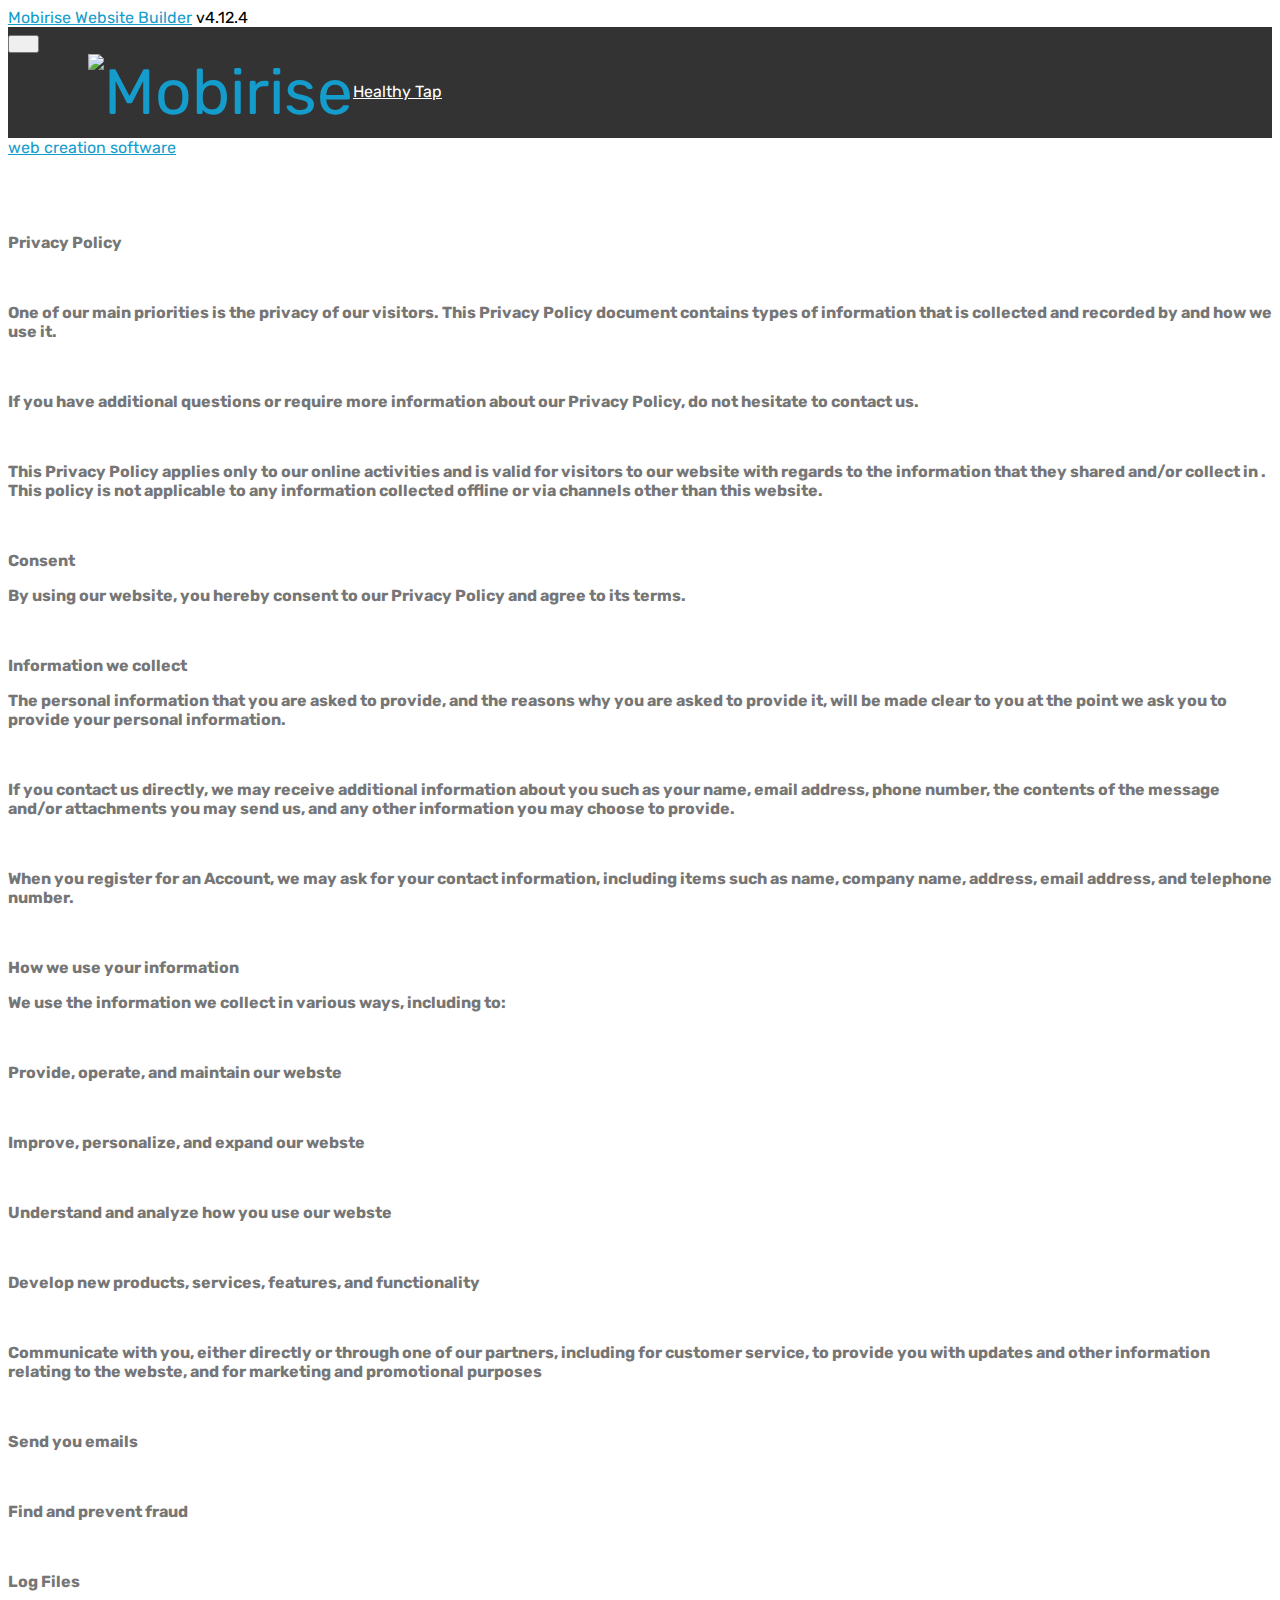
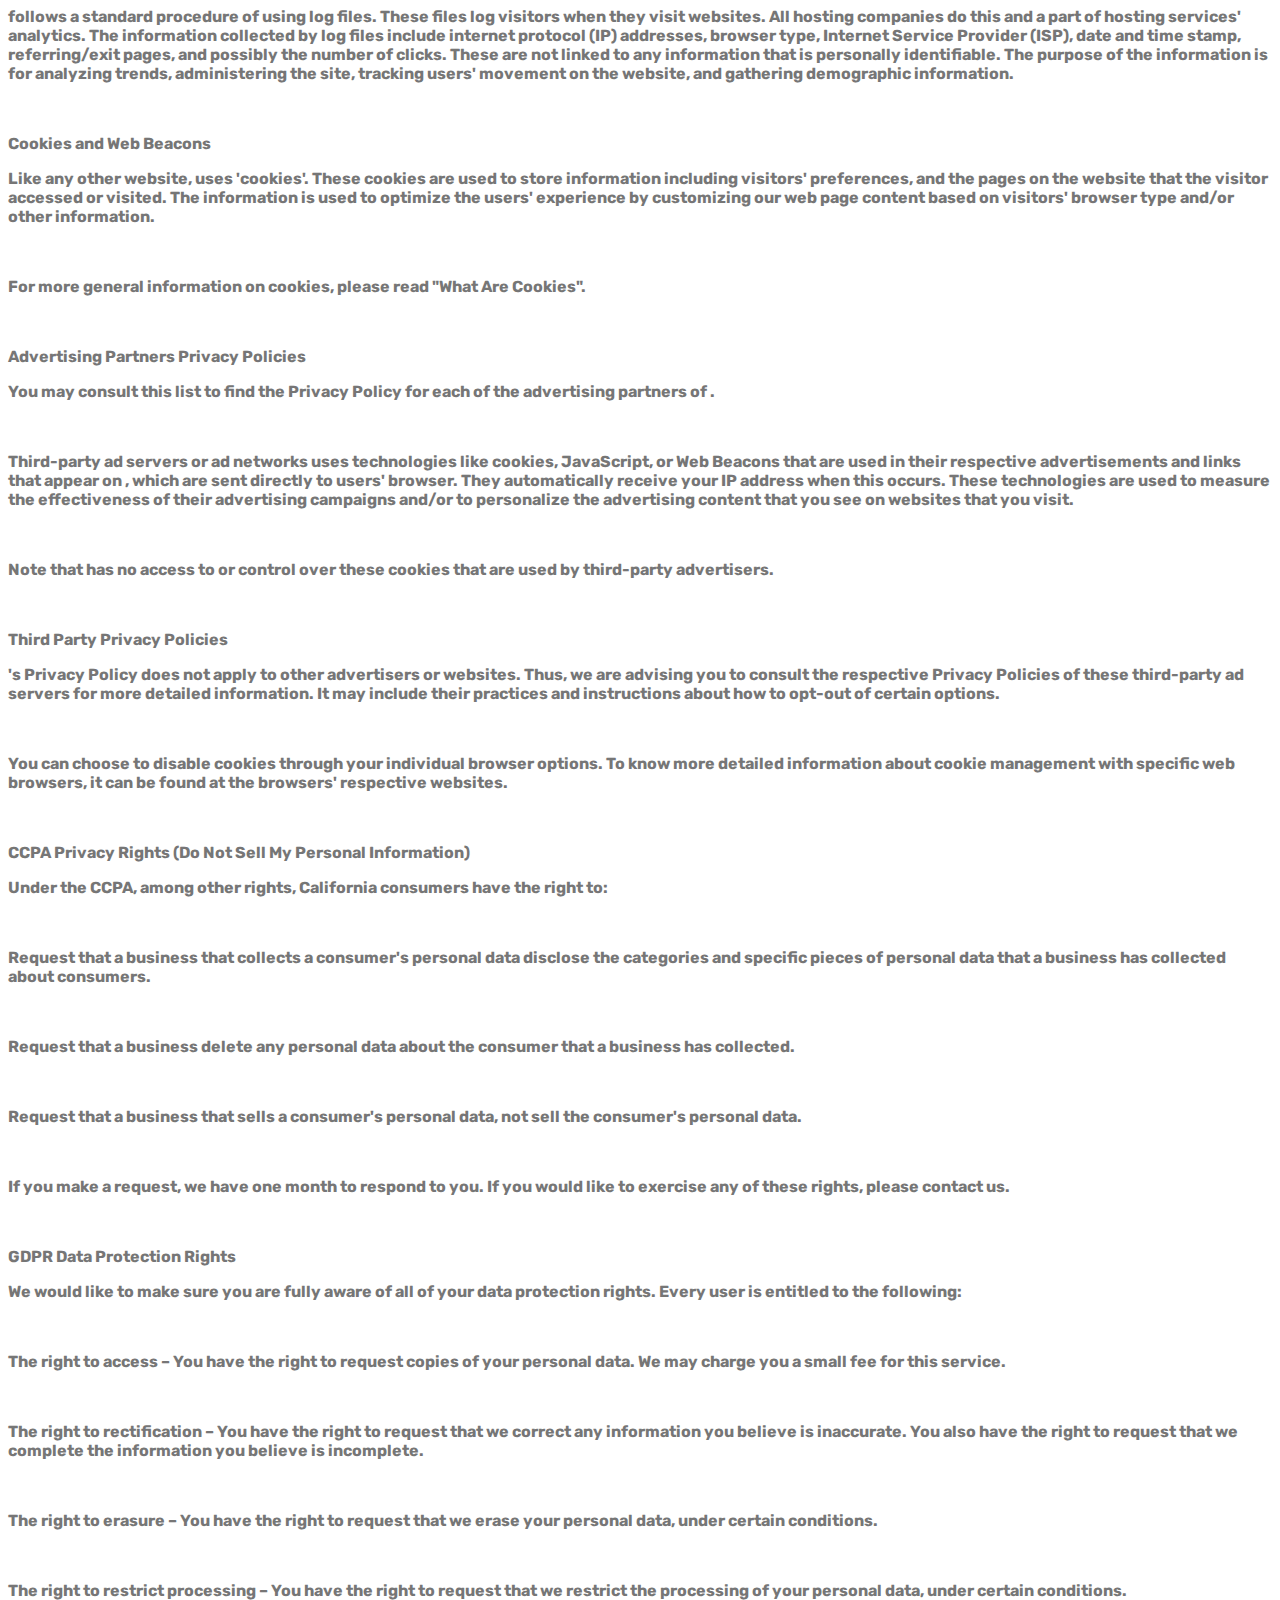
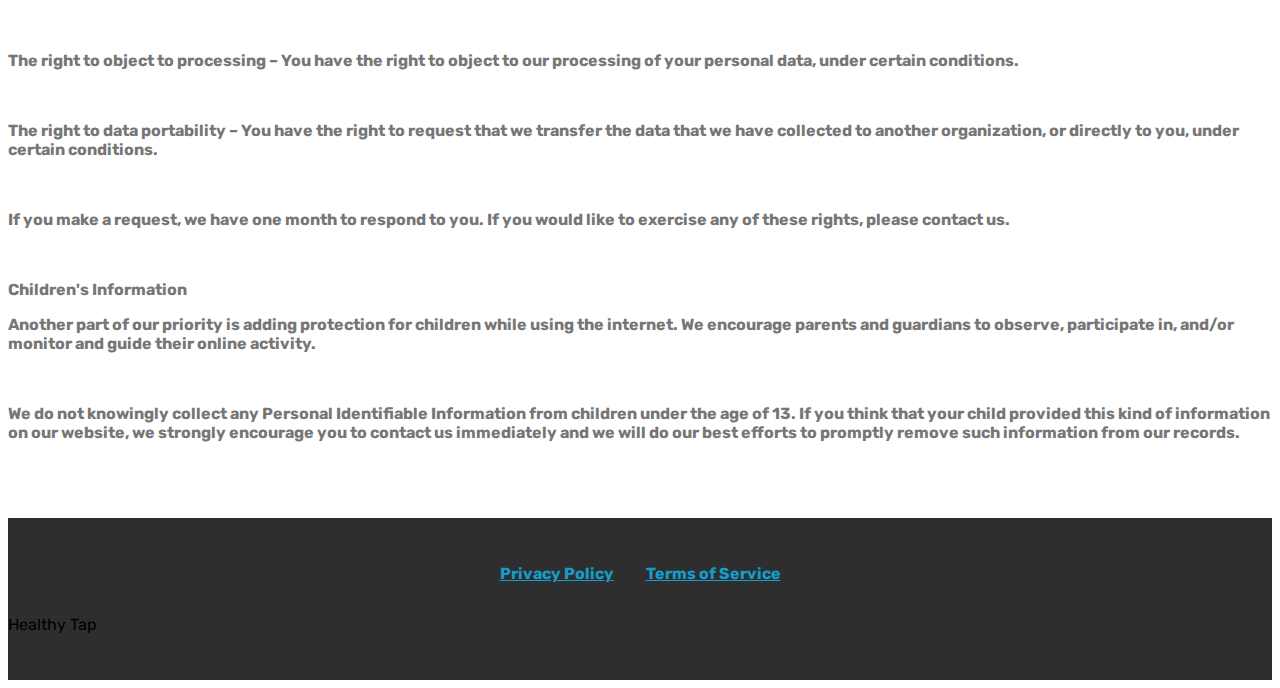
==== privacy.html @ e0ebaa7c "create github pages" ====
<!DOCTYPE html>
<html  >
<head>
  <!-- Site made with Mobirise Website Builder v4.12.4, https://mobirise.com -->
  <meta charset="UTF-8">
  <meta http-equiv="X-UA-Compatible" content="IE=edge">
  <meta name="generator" content="Mobirise v4.12.4, mobirise.com">
  <meta name="viewport" content="width=device-width, initial-scale=1, minimum-scale=1">
  <link rel="shortcut icon" href="assets/images/mbr-1.jpg" type="image/x-icon">
  <meta name="description" content="Privacy Policy">
  
  
  <title>Privacy Policy</title>
  <link rel="stylesheet" href="assets/web/assets/mobirise-icons/mobirise-icons.css">
  <link rel="stylesheet" href="assets/bootstrap/css/bootstrap.min.css">
  <link rel="stylesheet" href="assets/bootstrap/css/bootstrap-grid.min.css">
  <link rel="stylesheet" href="assets/bootstrap/css/bootstrap-reboot.min.css">
  <link rel="stylesheet" href="assets/web/assets/gdpr-plugin/gdpr-styles.css">
  <link rel="stylesheet" href="assets/tether/tether.min.css">
  <link rel="stylesheet" href="assets/dropdown/css/style.css">
  <link rel="stylesheet" href="assets/socicon/css/styles.css">
  <link rel="stylesheet" href="assets/theme/css/style.css">
  <link rel="preload" as="style" href="assets/mobirise/css/mbr-additional.css"><link rel="stylesheet" href="assets/mobirise/css/mbr-additional.css" type="text/css">
  
  
  
</head>
<body>
  <section class="menu cid-s7zmcyveAb" once="menu" id="menu1-9">

    

    <nav class="navbar navbar-expand beta-menu navbar-dropdown align-items-center navbar-fixed-top navbar-toggleable-sm bg-color transparent">
        <button class="navbar-toggler navbar-toggler-right" type="button" data-toggle="collapse" data-target="#navbarSupportedContent" aria-controls="navbarSupportedContent" aria-expanded="false" aria-label="Toggle navigation">
            <div class="hamburger">
                <span></span>
                <span></span>
                <span></span>
                <span></span>
            </div>
        </button>
        <div class="menu-logo">
            <div class="navbar-brand">
                <span class="navbar-logo">
                    <a href="index.html">
                         <img src="assets/images/mbr-1.jpg" alt="Mobirise" title="" style="height: 3.8rem;">
                    </a>
                </span>
                <span class="navbar-caption-wrap"><a class="navbar-caption text-white display-4" href="index.html">
                        Healthy Tap<br></a></span>
            </div>
        </div>
        <div class="collapse navbar-collapse" id="navbarSupportedContent">
            
            
        </div>
    </nav>
</section>

<section class="engine"><a href="https://mobirise.info/i">web creation software</a></section><section class="mbr-section article content1 cid-s7zB1Cpjkm" id="content1-e">
    
     

    <div class="container">
        <div class="media-container-row">
            <div class="mbr-text col-12 mbr-fonts-style display-7 col-md-8"><p><strong>Privacy Policy</strong></p><p><strong><br></strong></p><p><strong>One of our main priorities is the privacy of our visitors. This Privacy Policy document contains types of information that is collected and recorded by and how we use it.</strong></p><p><strong><br></strong></p><p><strong>If you have additional questions or require more information about our Privacy Policy, do not hesitate to contact us.</strong></p><p><strong><br></strong></p><p><strong>This Privacy Policy applies only to our online activities and is valid for visitors to our website with regards to the information that they shared and/or collect in . This policy is not applicable to any information collected offline or via channels other than this website.</strong></p><p><strong><br></strong></p><p><strong>Consent</strong></p><p><strong>By using our website, you hereby consent to our Privacy Policy and agree to its terms.</strong></p><p><strong><br></strong></p><p><strong>Information we collect</strong></p><p><strong>The personal information that you are asked to provide, and the reasons why you are asked to provide it, will be made clear to you at the point we ask you to provide your personal information.</strong></p><p><strong><br></strong></p><p><strong>If you contact us directly, we may receive additional information about you such as your name, email address, phone number, the contents of the message and/or attachments you may send us, and any other information you may choose to provide.</strong></p><p><strong><br></strong></p><p><strong>When you register for an Account, we may ask for your contact information, including items such as name, company name, address, email address, and telephone number.</strong></p><p><strong><br></strong></p><p><strong>How we use your information</strong></p><p><strong>We use the information we collect in various ways, including to:</strong></p><p><strong><br></strong></p><p><strong>Provide, operate, and maintain our webste</strong></p><p><strong><br></strong></p><p><strong>Improve, personalize, and expand our webste</strong></p><p><strong><br></strong></p><p><strong>Understand and analyze how you use our webste</strong></p><p><strong><br></strong></p><p><strong>Develop new products, services, features, and functionality</strong></p><p><strong><br></strong></p><p><strong>Communicate with you, either directly or through one of our partners, including for customer service, to provide you with updates and other information relating to the webste, and for marketing and promotional purposes</strong></p><p><strong><br></strong></p><p><strong>Send you emails</strong></p><p><strong><br></strong></p><p><strong>Find and prevent fraud</strong></p><p><strong><br></strong></p><p><strong>Log Files</strong></p><p><strong>follows a standard procedure of using log files. These files log visitors when they visit websites. All hosting companies do this and a part of hosting services' analytics. The information collected by log files include internet protocol (IP) addresses, browser type, Internet Service Provider (ISP), date and time stamp, referring/exit pages, and possibly the number of clicks. These are not linked to any information that is personally identifiable. The purpose of the information is for analyzing trends, administering the site, tracking users' movement on the website, and gathering demographic information.&nbsp;</strong></p><p><strong><br></strong></p><p><strong>Cookies and Web Beacons</strong></p><p><strong>Like any other website, uses 'cookies'. These cookies are used to store information including visitors' preferences, and the pages on the website that the visitor accessed or visited. The information is used to optimize the users' experience by customizing our web page content based on visitors' browser type and/or other information.</strong></p><p><strong><br></strong></p><p><strong>For more general information on cookies, please read "What Are Cookies".</strong></p><p><strong><br></strong></p><p><strong>Advertising Partners Privacy Policies</strong></p><p><strong>You may consult this list to find the Privacy Policy for each of the advertising partners of .</strong></p><p><strong><br></strong></p><p><strong>Third-party ad servers or ad networks uses technologies like cookies, JavaScript, or Web Beacons that are used in their respective advertisements and links that appear on , which are sent directly to users' browser. They automatically receive your IP address when this occurs. These technologies are used to measure the effectiveness of their advertising campaigns and/or to personalize the advertising content that you see on websites that you visit.</strong></p><p><strong><br></strong></p><p><strong>Note that has no access to or control over these cookies that are used by third-party advertisers.</strong></p><p><strong><br></strong></p><p><strong>Third Party Privacy Policies</strong></p><p><strong>'s Privacy Policy does not apply to other advertisers or websites. Thus, we are advising you to consult the respective Privacy Policies of these third-party ad servers for more detailed information. It may include their practices and instructions about how to opt-out of certain options.&nbsp;</strong></p><p><strong><br></strong></p><p><strong>You can choose to disable cookies through your individual browser options. To know more detailed information about cookie management with specific web browsers, it can be found at the browsers' respective websites.</strong></p><p><strong><br></strong></p><p><strong>CCPA Privacy Rights (Do Not Sell My Personal Information)</strong></p><p><strong>Under the CCPA, among other rights, California consumers have the right to:</strong></p><p><strong><br></strong></p><p><strong>Request that a business that collects a consumer's personal data disclose the categories and specific pieces of personal data that a business has collected about consumers.</strong></p><p><strong><br></strong></p><p><strong>Request that a business delete any personal data about the consumer that a business has collected.</strong></p><p><strong><br></strong></p><p><strong>Request that a business that sells a consumer's personal data, not sell the consumer's personal data.</strong></p><p><strong><br></strong></p><p><strong>If you make a request, we have one month to respond to you. If you would like to exercise any of these rights, please contact us.</strong></p><p><strong><br></strong></p><p><strong>GDPR Data Protection Rights</strong></p><p><strong>We would like to make sure you are fully aware of all of your data protection rights. Every user is entitled to the following:</strong></p><p><strong><br></strong></p><p><strong>The right to access – You have the right to request copies of your personal data. We may charge you a small fee for this service.</strong></p><p><strong><br></strong></p><p><strong>The right to rectification – You have the right to request that we correct any information you believe is inaccurate. You also have the right to request that we complete the information you believe is incomplete.</strong></p><p><strong><br></strong></p><p><strong>The right to erasure – You have the right to request that we erase your personal data, under certain conditions.</strong></p><p><strong><br></strong></p><p><strong>The right to restrict processing – You have the right to request that we restrict the processing of your personal data, under certain conditions.</strong></p><p><strong><br></strong></p><p><strong>The right to object to processing – You have the right to object to our processing of your personal data, under certain conditions.</strong></p><p><strong><br></strong></p><p><strong>The right to data portability – You have the right to request that we transfer the data that we have collected to another organization, or directly to you, under certain conditions.</strong></p><p><strong><br></strong></p><p><strong>If you make a request, we have one month to respond to you. If you would like to exercise any of these rights, please contact us.</strong></p><p><strong><br></strong></p><p><strong>Children's Information</strong></p><p><strong>Another part of our priority is adding protection for children while using the internet. We encourage parents and guardians to observe, participate in, and/or monitor and guide their online activity.</strong></p><p><strong><br></strong></p><p><strong>We do not knowingly collect any Personal Identifiable Information from children under the age of 13. If you think that your child provided this kind of information on our website, we strongly encourage you to contact us immediately and we will do our best efforts to promptly remove such information from our records.</strong></p></div>
        </div>
    </div>
</section>

<section once="footers" class="cid-s7zmz4a31J" id="footer7-a">

    

    

    <div class="container">
        <div class="media-container-row align-center mbr-white">
            <div class="row row-links">
                <ul class="foot-menu">
                    
                    
                    
                    
                    
                <li class="foot-menu-item mbr-fonts-style display-7"><a href="privacy.html"><strong>Privacy Policy</strong></a></li><li class="foot-menu-item mbr-fonts-style display-7"><a href="terms.html"><strong>Terms of Service</strong></a></li></ul>
            </div>
            
            <div class="row row-copirayt">
                <p class="mbr-text mb-0 mbr-fonts-style mbr-white align-center display-7">Healthy Tap<br></p>
            </div>
        </div>
    </div>
</section>


  <script src="assets/web/assets/jquery/jquery.min.js"></script>
  <script src="assets/popper/popper.min.js"></script>
  <script src="assets/bootstrap/js/bootstrap.min.js"></script>
  <script src="assets/tether/tether.min.js"></script>
  <script src="assets/web/assets/cookies-alert-plugin/cookies-alert-core.js"></script>
  <script src="assets/web/assets/cookies-alert-plugin/cookies-alert-script.js"></script>
  <script src="assets/smoothscroll/smooth-scroll.js"></script>
  <script src="assets/dropdown/js/nav-dropdown.js"></script>
  <script src="assets/dropdown/js/navbar-dropdown.js"></script>
  <script src="assets/touchswipe/jquery.touch-swipe.min.js"></script>
  <script src="assets/theme/js/script.js"></script>
  
  
<input name="cookieData" type="hidden" data-cookie-customDialogSelector='null' data-cookie-colorText='#424a4d' data-cookie-colorBg='rgba(234, 239, 241, 0.99)' data-cookie-textButton='Agree' data-cookie-colorButton='' data-cookie-colorLink='#424a4d' data-cookie-underlineLink='true' data-cookie-text="We use cookies to give you the best experience. Read our <a href='privacy.html'>cookie policy</a>.">
  </body>
</html>
---- assets/mobirise/css/mbr-additional.css ----
@import url(https://fonts.googleapis.com/css?family=Rubik:300,300i,400,400i,500,500i,700,700i,900,900i&display=swap);





body {
  font-family: Rubik;
}
.display-1 {
  font-family: 'Rubik', sans-serif;
  font-size: 4.25rem;
  font-display: swap;
}
.display-1 > .mbr-iconfont {
  font-size: 6.8rem;
}
.display-2 {
  font-family: 'Rubik', sans-serif;
  font-size: 3rem;
  font-display: swap;
}
.display-2 > .mbr-iconfont {
  font-size: 4.8rem;
}
.display-4 {
  font-family: 'Rubik', sans-serif;
  font-size: 1rem;
  font-display: swap;
}
.display-4 > .mbr-iconfont {
  font-size: 1.6rem;
}
.display-5 {
  font-family: 'Rubik', sans-serif;
  font-size: 1.5rem;
  font-display: swap;
}
.display-5 > .mbr-iconfont {
  font-size: 2.4rem;
}
.display-7 {
  font-family: 'Rubik', sans-serif;
  font-size: 1rem;
  font-display: swap;
}
.display-7 > .mbr-iconfont {
  font-size: 1.6rem;
}
/* ---- Fluid typography for mobile devices ---- */
/* 1.4 - font scale ratio ( bootstrap == 1.42857 ) */
/* 100vw - current viewport width */
/* (48 - 20)  48 == 48rem == 768px, 20 == 20rem == 320px(minimal supported viewport) */
/* 0.65 - min scale variable, may vary */
@media (max-width: 768px) {
  .display-1 {
    font-size: 3.4rem;
    font-size: calc( 2.1374999999999997rem + (4.25 - 2.1374999999999997) * ((100vw - 20rem) / (48 - 20)));
    line-height: calc( 1.4 * (2.1374999999999997rem + (4.25 - 2.1374999999999997) * ((100vw - 20rem) / (48 - 20))));
  }
  .display-2 {
    font-size: 2.4rem;
    font-size: calc( 1.7rem + (3 - 1.7) * ((100vw - 20rem) / (48 - 20)));
    line-height: calc( 1.4 * (1.7rem + (3 - 1.7) * ((100vw - 20rem) / (48 - 20))));
  }
  .display-4 {
    font-size: 0.8rem;
    font-size: calc( 1rem + (1 - 1) * ((100vw - 20rem) / (48 - 20)));
    line-height: calc( 1.4 * (1rem + (1 - 1) * ((100vw - 20rem) / (48 - 20))));
  }
  .display-5 {
    font-size: 1.2rem;
    font-size: calc( 1.175rem + (1.5 - 1.175) * ((100vw - 20rem) / (48 - 20)));
    line-height: calc( 1.4 * (1.175rem + (1.5 - 1.175) * ((100vw - 20rem) / (48 - 20))));
  }
}
/* Buttons */
.btn {
  padding: 1rem 3rem;
  border-radius: 3px;
}
.btn-sm {
  padding: 0.6rem 1.5rem;
  border-radius: 3px;
}
.btn-md {
  padding: 1rem 3rem;
  border-radius: 3px;
}
.btn-lg {
  padding: 1.2rem 3.2rem;
  border-radius: 3px;
}
.bg-primary {
  background-color: #149dcc !important;
}
.bg-success {
  background-color: #f7ed4a !important;
}
.bg-info {
  background-color: #82786e !important;
}
.bg-warning {
  background-color: #879a9f !important;
}
.bg-danger {
  background-color: #b1a374 !important;
}
.btn-primary,
.btn-primary:active {
  background-color: #149dcc !important;
  border-color: #149dcc !important;
  color: #ffffff !important;
}
.btn-primary:hover,
.btn-primary:focus,
.btn-primary.focus,
.btn-primary.active {
  color: #ffffff !important;
  background-color: #0d6786 !important;
  border-color: #0d6786 !important;
}
.btn-primary.disabled,
.btn-primary:disabled {
  color: #ffffff !important;
  background-color: #0d6786 !important;
  border-color: #0d6786 !important;
}
.btn-secondary,
.btn-secondary:active {
  background-color: #ff3366 !important;
  border-color: #ff3366 !important;
  color: #ffffff !important;
}
.btn-secondary:hover,
.btn-secondary:focus,
.btn-secondary.focus,
.btn-secondary.active {
  color: #ffffff !important;
  background-color: #e50039 !important;
  border-color: #e50039 !important;
}
.btn-secondary.disabled,
.btn-secondary:disabled {
  color: #ffffff !important;
  background-color: #e50039 !important;
  border-color: #e50039 !important;
}
.btn-info,
.btn-info:active {
  background-color: #82786e !important;
  border-color: #82786e !important;
  color: #ffffff !important;
}
.btn-info:hover,
.btn-info:focus,
.btn-info.focus,
.btn-info.active {
  color: #ffffff !important;
  background-color: #59524b !important;
  border-color: #59524b !important;
}
.btn-info.disabled,
.btn-info:disabled {
  color: #ffffff !important;
  background-color: #59524b !important;
  border-color: #59524b !important;
}
.btn-success,
.btn-success:active {
  background-color: #f7ed4a !important;
  border-color: #f7ed4a !important;
  color: #3f3c03 !important;
}
.btn-success:hover,
.btn-success:focus,
.btn-success.focus,
.btn-success.active {
  color: #3f3c03 !important;
  background-color: #eadd0a !important;
  border-color: #eadd0a !important;
}
.btn-success.disabled,
.btn-success:disabled {
  color: #3f3c03 !important;
  background-color: #eadd0a !important;
  border-color: #eadd0a !important;
}
.btn-warning,
.btn-warning:active {
  background-color: #879a9f !important;
  border-color: #879a9f !important;
  color: #ffffff !important;
}
.btn-warning:hover,
.btn-warning:focus,
.btn-warning.focus,
.btn-warning.active {
  color: #ffffff !important;
  background-color: #617479 !important;
  border-color: #617479 !important;
}
.btn-warning.disabled,
.btn-warning:disabled {
  color: #ffffff !important;
  background-color: #617479 !important;
  border-color: #617479 !important;
}
.btn-danger,
.btn-danger:active {
  background-color: #b1a374 !important;
  border-color: #b1a374 !important;
  color: #ffffff !important;
}
.btn-danger:hover,
.btn-danger:focus,
.btn-danger.focus,
.btn-danger.active {
  color: #ffffff !important;
  background-color: #8b7d4e !important;
  border-color: #8b7d4e !important;
}
.btn-danger.disabled,
.btn-danger:disabled {
  color: #ffffff !important;
  background-color: #8b7d4e !important;
  border-color: #8b7d4e !important;
}
.btn-white {
  color: #333333 !important;
}
.btn-white,
.btn-white:active {
  background-color: #ffffff !important;
  border-color: #ffffff !important;
  color: #808080 !important;
}
.btn-white:hover,
.btn-white:focus,
.btn-white.focus,
.btn-white.active {
  color: #808080 !important;
  background-color: #d9d9d9 !important;
  border-color: #d9d9d9 !important;
}
.btn-white.disabled,
.btn-white:disabled {
  color: #808080 !important;
  background-color: #d9d9d9 !important;
  border-color: #d9d9d9 !important;
}
.btn-black,
.btn-black:active {
  background-color: #333333 !important;
  border-color: #333333 !important;
  color: #ffffff !important;
}
.btn-black:hover,
.btn-black:focus,
.btn-black.focus,
.btn-black.active {
  color: #ffffff !important;
  background-color: #0d0d0d !important;
  border-color: #0d0d0d !important;
}
.btn-black.disabled,
.btn-black:disabled {
  color: #ffffff !important;
  background-color: #0d0d0d !important;
  border-color: #0d0d0d !important;
}
.btn-primary-outline,
.btn-primary-outline:active {
  background: none;
  border-color: #0b566f;
  color: #0b566f;
}
.btn-primary-outline:hover,
.btn-primary-outline:focus,
.btn-primary-outline.focus,
.btn-primary-outline.active {
  color: #ffffff;
  background-color: #149dcc;
  border-color: #149dcc;
}
.btn-primary-outline.disabled,
.btn-primary-outline:disabled {
  color: #ffffff !important;
  background-color: #149dcc !important;
  border-color: #149dcc !important;
}
.btn-secondary-outline,
.btn-secondary-outline:active {
  background: none;
  border-color: #cc0033;
  color: #cc0033;
}
.btn-secondary-outline:hover,
.btn-secondary-outline:focus,
.btn-secondary-outline.focus,
.btn-secondary-outline.active {
  color: #ffffff;
  background-color: #ff3366;
  border-color: #ff3366;
}
.btn-secondary-outline.disabled,
.btn-secondary-outline:disabled {
  color: #ffffff !important;
  background-color: #ff3366 !important;
  border-color: #ff3366 !important;
}
.btn-info-outline,
.btn-info-outline:active {
  background: none;
  border-color: #4b453f;
  color: #4b453f;
}
.btn-info-outline:hover,
.btn-info-outline:focus,
.btn-info-outline.focus,
.btn-info-outline.active {
  color: #ffffff;
  background-color: #82786e;
  border-color: #82786e;
}
.btn-info-outline.disabled,
.btn-info-outline:disabled {
  color: #ffffff !important;
  background-color: #82786e !important;
  border-color: #82786e !important;
}
.btn-success-outline,
.btn-success-outline:active {
  background: none;
  border-color: #d2c609;
  color: #d2c609;
}
.btn-success-outline:hover,
.btn-success-outline:focus,
.btn-success-outline.focus,
.btn-success-outline.active {
  color: #3f3c03;
  background-color: #f7ed4a;
  border-color: #f7ed4a;
}
.btn-success-outline.disabled,
.btn-success-outline:disabled {
  color: #3f3c03 !important;
  background-color: #f7ed4a !important;
  border-color: #f7ed4a !important;
}
.btn-warning-outline,
.btn-warning-outline:active {
  background: none;
  border-color: #55666b;
  color: #55666b;
}
.btn-warning-outline:hover,
.btn-warning-outline:focus,
.btn-warning-outline.focus,
.btn-warning-outline.active {
  color: #ffffff;
  background-color: #879a9f;
  border-color: #879a9f;
}
.btn-warning-outline.disabled,
.btn-warning-outline:disabled {
  color: #ffffff !important;
  background-color: #879a9f !important;
  border-color: #879a9f !important;
}
.btn-danger-outline,
.btn-danger-outline:active {
  background: none;
  border-color: #7a6e45;
  color: #7a6e45;
}
.btn-danger-outline:hover,
.btn-danger-outline:focus,
.btn-danger-outline.focus,
.btn-danger-outline.active {
  color: #ffffff;
  background-color: #b1a374;
  border-color: #b1a374;
}
.btn-danger-outline.disabled,
.btn-danger-outline:disabled {
  color: #ffffff !important;
  background-color: #b1a374 !important;
  border-color: #b1a374 !important;
}
.btn-black-outline,
.btn-black-outline:active {
  background: none;
  border-color: #000000;
  color: #000000;
}
.btn-black-outline:hover,
.btn-black-outline:focus,
.btn-black-outline.focus,
.btn-black-outline.active {
  color: #ffffff;
  background-color: #333333;
  border-color: #333333;
}
.btn-black-outline.disabled,
.btn-black-outline:disabled {
  color: #ffffff !important;
  background-color: #333333 !important;
  border-color: #333333 !important;
}
.btn-white-outline,
.btn-white-outline:active,
.btn-white-outline.active {
  background: none;
  border-color: #ffffff;
  color: #ffffff;
}
.btn-white-outline:hover,
.btn-white-outline:focus,
.btn-white-outline.focus {
  color: #333333;
  background-color: #ffffff;
  border-color: #ffffff;
}
.text-primary {
  color: #149dcc !important;
}
.text-secondary {
  color: #ff3366 !important;
}
.text-success {
  color: #f7ed4a !important;
}
.text-info {
  color: #82786e !important;
}
.text-warning {
  color: #879a9f !important;
}
.text-danger {
  color: #b1a374 !important;
}
.text-white {
  color: #ffffff !important;
}
.text-black {
  color: #000000 !important;
}
a.text-primary:hover,
a.text-primary:focus {
  color: #0b566f !important;
}
a.text-secondary:hover,
a.text-secondary:focus {
  color: #cc0033 !important;
}
a.text-success:hover,
a.text-success:focus {
  color: #d2c609 !important;
}
a.text-info:hover,
a.text-info:focus {
  color: #4b453f !important;
}
a.text-warning:hover,
a.text-warning:focus {
  color: #55666b !important;
}
a.text-danger:hover,
a.text-danger:focus {
  color: #7a6e45 !important;
}
a.text-white:hover,
a.text-white:focus {
  color: #b3b3b3 !important;
}
a.text-black:hover,
a.text-black:focus {
  color: #4d4d4d !important;
}
.alert-success {
  background-color: #70c770;
}
.alert-info {
  background-color: #82786e;
}
.alert-warning {
  background-color: #879a9f;
}
.alert-danger {
  background-color: #b1a374;
}
.mbr-section-btn a.btn:not(.btn-form) {
  border-radius: 100px;
}
.mbr-section-btn a.btn:not(.btn-form):hover,
.mbr-section-btn a.btn:not(.btn-form):focus {
  box-shadow: none !important;
}
.mbr-section-btn a.btn:not(.btn-form):hover,
.mbr-section-btn a.btn:not(.btn-form):focus {
  box-shadow: 0 10px 40px 0 rgba(0, 0, 0, 0.2) !important;
  -webkit-box-shadow: 0 10px 40px 0 rgba(0, 0, 0, 0.2) !important;
}
.mbr-gallery-filter li a {
  border-radius: 100px !important;
}
.mbr-gallery-filter li.active .btn {
  background-color: #149dcc;
  border-color: #149dcc;
  color: #ffffff;
}
.mbr-gallery-filter li.active .btn:focus {
  box-shadow: none;
}
.nav-tabs .nav-link {
  border-radius: 100px !important;
}
a,
a:hover {
  color: #149dcc;
}
.mbr-plan-header.bg-primary .mbr-plan-subtitle,
.mbr-plan-header.bg-primary .mbr-plan-price-desc {
  color: #b4e6f8;
}
.mbr-plan-header.bg-success .mbr-plan-subtitle,
.mbr-plan-header.bg-success .mbr-plan-price-desc {
  color: #ffffff;
}
.mbr-plan-header.bg-info .mbr-plan-subtitle,
.mbr-plan-header.bg-info .mbr-plan-price-desc {
  color: #beb8b2;
}
.mbr-plan-header.bg-warning .mbr-plan-subtitle,
.mbr-plan-header.bg-warning .mbr-plan-price-desc {
  color: #ced6d8;
}
.mbr-plan-header.bg-danger .mbr-plan-subtitle,
.mbr-plan-header.bg-danger .mbr-plan-price-desc {
  color: #dfd9c6;
}
/* Scroll to top button*/
.scrollToTop_wraper {
  display: none;
}
.form-control {
  font-family: 'Rubik', sans-serif;
  font-size: 1rem;
  font-display: swap;
}
.form-control > .mbr-iconfont {
  font-size: 1.6rem;
}
blockquote {
  border-color: #149dcc;
}
/* Forms */
.mbr-form .btn {
  margin: .4rem 0;
}
.mbr-form .input-group-btn a.btn {
  border-radius: 100px !important;
}
.mbr-form .input-group-btn a.btn:hover {
  box-shadow: 0 10px 40px 0 rgba(0, 0, 0, 0.2);
}
.mbr-form .input-group-btn button[type="submit"] {
  border-radius: 100px !important;
  padding: 1rem 3rem;
}
.mbr-form .input-group-btn button[type="submit"]:hover {
  box-shadow: 0 10px 40px 0 rgba(0, 0, 0, 0.2);
}
.form2 .form-control {
  border-top-left-radius: 100px;
  border-bottom-left-radius: 100px;
}
.form2 .input-group-btn a.btn {
  border-top-left-radius: 0 !important;
  border-bottom-left-radius: 0 !important;
}
.form2 .input-group-btn button[type="submit"] {
  border-top-left-radius: 0 !important;
  border-bottom-left-radius: 0 !important;
}
.form3 input[type="email"] {
  border-radius: 100px !important;
}
@media (max-width: 349px) {
  .form2 input[type="email"] {
    border-radius: 100px !important;
  }
  .form2 .input-group-btn a.btn {
    border-radius: 100px !important;
  }
  .form2 .input-group-btn button[type="submit"] {
    border-radius: 100px !important;
  }
}
@media (max-width: 767px) {
  .btn {
    font-size: .75rem !important;
  }
  .btn .mbr-iconfont {
    font-size: 1rem !important;
  }
}
/* Footer */
.mbr-footer-content li::before,
.mbr-footer .mbr-contacts li::before {
  background: #149dcc;
}
.mbr-footer-content li a:hover,
.mbr-footer .mbr-contacts li a:hover {
  color: #149dcc;
}
.footer3 input[type="email"],
.footer4 input[type="email"] {
  border-radius: 100px !important;
}
.footer3 .input-group-btn a.btn,
.footer4 .input-group-btn a.btn {
  border-radius: 100px !important;
}
.footer3 .input-group-btn button[type="submit"],
.footer4 .input-group-btn button[type="submit"] {
  border-radius: 100px !important;
}
/* Headers*/
.header13 .form-inline input[type="email"],
.header14 .form-inline input[type="email"] {
  border-radius: 100px;
}
.header13 .form-inline input[type="text"],
.header14 .form-inline input[type="text"] {
  border-radius: 100px;
}
.header13 .form-inline input[type="tel"],
.header14 .form-inline input[type="tel"] {
  border-radius: 100px;
}
.header13 .form-inline a.btn,
.header14 .form-inline a.btn {
  border-radius: 100px;
}
.header13 .form-inline button,
.header14 .form-inline button {
  border-radius: 100px !important;
}
@media screen and (-ms-high-contrast: active), (-ms-high-contrast: none) {
  .card-wrapper {
    flex: auto !important;
  }
}
.jq-selectbox li:hover,
.jq-selectbox li.selected {
  background-color: #149dcc;
  color: #ffffff;
}
.jq-selectbox .jq-selectbox__trigger-arrow,
.jq-number__spin.minus:after,
.jq-number__spin.plus:after {
  transition: 0.4s;
  border-top-color: currentColor;
  border-bottom-color: currentColor;
}
.jq-selectbox:hover .jq-selectbox__trigger-arrow,
.jq-number__spin.minus:hover:after,
.jq-number__spin.plus:hover:after {
  border-top-color: #149dcc;
  border-bottom-color: #149dcc;
}
.xdsoft_datetimepicker .xdsoft_calendar td.xdsoft_default,
.xdsoft_datetimepicker .xdsoft_calendar td.xdsoft_current,
.xdsoft_datetimepicker .xdsoft_timepicker .xdsoft_time_box > div > div.xdsoft_current {
  color: #ffffff !important;
  background-color: #149dcc !important;
  box-shadow: none !important;
}
.xdsoft_datetimepicker .xdsoft_calendar td:hover,
.xdsoft_datetimepicker .xdsoft_timepicker .xdsoft_time_box > div > div:hover {
  color: #ffffff !important;
  background: #ff3366 !important;
  box-shadow: none !important;
}
.lazy-bg {
  background-image: none !important;
}
.lazy-placeholder:not(section),
.lazy-none {
  display: block;
  position: relative;
  padding-bottom: 56.25%;
}
iframe.lazy-placeholder,
.lazy-placeholder:after {
  content: '';
  position: absolute;
  width: 100px;
  height: 100px;
  background: transparent no-repeat center;
  background-size: contain;
  top: 50%;
  left: 50%;
  transform: translateX(-50%) translateY(-50%);
  background-image: url("data:image/svg+xml;charset=UTF-8,%3csvg width='32' height='32' viewBox='0 0 64 64' xmlns='http://www.w3.org/2000/svg' stroke='%23149dcc' %3e%3cg fill='none' fill-rule='evenodd'%3e%3cg transform='translate(16 16)' stroke-width='2'%3e%3ccircle stroke-opacity='.5' cx='16' cy='16' r='16'/%3e%3cpath d='M32 16c0-9.94-8.06-16-16-16'%3e%3canimateTransform attributeName='transform' type='rotate' from='0 16 16' to='360 16 16' dur='1s' repeatCount='indefinite'/%3e%3c/path%3e%3c/g%3e%3c/g%3e%3c/svg%3e");
}
section.lazy-placeholder:after {
  opacity: 0.3;
}
.cid-s7zmcyveAb .navbar {
  padding: .5rem 0;
  background: #333333;
  transition: none;
  min-height: 77px;
}
.cid-s7zmcyveAb .navbar-dropdown.bg-color.transparent.opened {
  background: #333333;
}
.cid-s7zmcyveAb a {
  font-style: normal;
}
.cid-s7zmcyveAb .nav-item span {
  padding-right: 0.4em;
  line-height: 0.5em;
  vertical-align: text-bottom;
  position: relative;
  text-decoration: none;
}
.cid-s7zmcyveAb .nav-item a {
  display: -webkit-flex;
  align-items: center;
  justify-content: center;
  padding: 0.7rem 0 !important;
  margin: 0rem .65rem !important;
  -webkit-align-items: center;
  -webkit-justify-content: center;
}
.cid-s7zmcyveAb .nav-item:focus,
.cid-s7zmcyveAb .nav-link:focus {
  outline: none;
}
.cid-s7zmcyveAb .btn {
  padding: 0.4rem 1.5rem;
  display: -webkit-inline-flex;
  align-items: center;
  -webkit-align-items: center;
}
.cid-s7zmcyveAb .btn .mbr-iconfont {
  font-size: 1.6rem;
}
.cid-s7zmcyveAb .menu-logo {
  margin-right: auto;
}
.cid-s7zmcyveAb .menu-logo .navbar-brand {
  display: flex;
  margin-left: 5rem;
  padding: 0;
  transition: padding .2s;
  min-height: 3.8rem;
  -webkit-align-items: center;
  align-items: center;
}
.cid-s7zmcyveAb .menu-logo .navbar-brand .navbar-caption-wrap {
  display: flex;
  -webkit-align-items: center;
  align-items: center;
  word-break: break-word;
  min-width: 7rem;
  margin: .3rem 0;
}
.cid-s7zmcyveAb .menu-logo .navbar-brand .navbar-caption-wrap .navbar-caption {
  line-height: 1.2rem !important;
  padding-right: 2rem;
}
.cid-s7zmcyveAb .menu-logo .navbar-brand .navbar-logo {
  font-size: 4rem;
  transition: font-size 0.25s;
}
.cid-s7zmcyveAb .menu-logo .navbar-brand .navbar-logo img {
  display: flex;
}
.cid-s7zmcyveAb .menu-logo .navbar-brand .navbar-logo .mbr-iconfont {
  transition: font-size 0.25s;
}
.cid-s7zmcyveAb .menu-logo .navbar-brand .navbar-logo a {
  display: inline-flex;
}
.cid-s7zmcyveAb .navbar-toggleable-sm .navbar-collapse {
  justify-content: flex-end;
  -webkit-justify-content: flex-end;
  padding-right: 5rem;
  width: auto;
}
.cid-s7zmcyveAb .navbar-toggleable-sm .navbar-collapse .navbar-nav {
  flex-wrap: wrap;
  -webkit-flex-wrap: wrap;
  padding-left: 0;
}
.cid-s7zmcyveAb .navbar-toggleable-sm .navbar-collapse .navbar-nav .nav-item {
  -webkit-align-self: center;
  align-self: center;
}
.cid-s7zmcyveAb .navbar-toggleable-sm .navbar-collapse .navbar-buttons {
  padding-left: 0;
  padding-bottom: 0;
}
.cid-s7zmcyveAb .dropdown .dropdown-menu {
  background: #333333;
  visibility: hidden;
  display: block;
  position: absolute;
  min-width: 5rem;
  padding-top: 1.4rem;
  padding-bottom: 1.4rem;
  text-align: left;
}
.cid-s7zmcyveAb .dropdown .dropdown-menu .dropdown-item {
  width: auto;
  padding: 0.235em 1.5385em 0.235em 1.5385em !important;
}
.cid-s7zmcyveAb .dropdown .dropdown-menu .dropdown-item::after {
  right: 0.5rem;
}
.cid-s7zmcyveAb .dropdown .dropdown-menu .dropdown-submenu {
  margin: 0;
}
.cid-s7zmcyveAb .dropdown.open > .dropdown-menu {
  visibility: visible;
}
.cid-s7zmcyveAb .navbar-toggleable-sm.opened:after {
  position: absolute;
  width: 100vw;
  height: 100vh;
  content: '';
  background-color: rgba(0, 0, 0, 0.1);
  left: 0;
  bottom: 0;
  transform: translateY(100%);
  -webkit-transform: translateY(100%);
  z-index: 1000;
}
.cid-s7zmcyveAb .navbar.navbar-short {
  min-height: 60px;
  transition: all .2s;
}
.cid-s7zmcyveAb .navbar.navbar-short .navbar-toggler-right {
  top: 20px;
}
.cid-s7zmcyveAb .navbar.navbar-short .navbar-logo a {
  font-size: 2.5rem !important;
  line-height: 2.5rem;
  transition: font-size 0.25s;
}
.cid-s7zmcyveAb .navbar.navbar-short .navbar-logo a .mbr-iconfont {
  font-size: 2.5rem !important;
}
.cid-s7zmcyveAb .navbar.navbar-short .navbar-logo a img {
  height: 3rem !important;
}
.cid-s7zmcyveAb .navbar.navbar-short .navbar-brand {
  min-height: 3rem;
}
.cid-s7zmcyveAb button.navbar-toggler {
  width: 31px;
  height: 18px;
  cursor: pointer;
  transition: all .2s;
  top: 1.5rem;
  right: 1rem;
}
.cid-s7zmcyveAb button.navbar-toggler:focus {
  outline: none;
}
.cid-s7zmcyveAb button.navbar-toggler .hamburger span {
  position: absolute;
  right: 0;
  width: 30px;
  height: 2px;
  border-right: 5px;
  background-color: #ffffff;
}
.cid-s7zmcyveAb button.navbar-toggler .hamburger span:nth-child(1) {
  top: 0;
  transition: all .2s;
}
.cid-s7zmcyveAb button.navbar-toggler .hamburger span:nth-child(2) {
  top: 8px;
  transition: all .15s;
}
.cid-s7zmcyveAb button.navbar-toggler .hamburger span:nth-child(3) {
  top: 8px;
  transition: all .15s;
}
.cid-s7zmcyveAb button.navbar-toggler .hamburger span:nth-child(4) {
  top: 16px;
  transition: all .2s;
}
.cid-s7zmcyveAb nav.opened .hamburger span:nth-child(1) {
  top: 8px;
  width: 0;
  opacity: 0;
  right: 50%;
  transition: all .2s;
}
.cid-s7zmcyveAb nav.opened .hamburger span:nth-child(2) {
  -webkit-transform: rotate(45deg);
  transform: rotate(45deg);
  transition: all .25s;
}
.cid-s7zmcyveAb nav.opened .hamburger span:nth-child(3) {
  -webkit-transform: rotate(-45deg);
  transform: rotate(-45deg);
  transition: all .25s;
}
.cid-s7zmcyveAb nav.opened .hamburger span:nth-child(4) {
  top: 8px;
  width: 0;
  opacity: 0;
  right: 50%;
  transition: all .2s;
}
.cid-s7zmcyveAb .collapsed.navbar-expand {
  flex-direction: column;
  -webkit-flex-direction: column;
}
.cid-s7zmcyveAb .collapsed .btn {
  display: -webkit-flex;
}
.cid-s7zmcyveAb .collapsed .navbar-collapse {
  display: none !important;
  padding-right: 0 !important;
}
.cid-s7zmcyveAb .collapsed .navbar-collapse.collapsing,
.cid-s7zmcyveAb .collapsed .navbar-collapse.show {
  display: block !important;
}
.cid-s7zmcyveAb .collapsed .navbar-collapse.collapsing .navbar-nav,
.cid-s7zmcyveAb .collapsed .navbar-collapse.show .navbar-nav {
  display: block;
  text-align: center;
}
.cid-s7zmcyveAb .collapsed .navbar-collapse.collapsing .navbar-nav .nav-item,
.cid-s7zmcyveAb .collapsed .navbar-collapse.show .navbar-nav .nav-item {
  clear: both;
}
.cid-s7zmcyveAb .collapsed .navbar-collapse.collapsing .navbar-nav .nav-item:last-child,
.cid-s7zmcyveAb .collapsed .navbar-collapse.show .navbar-nav .nav-item:last-child {
  margin-bottom: 1rem;
}
.cid-s7zmcyveAb .collapsed .navbar-collapse.collapsing .navbar-buttons,
.cid-s7zmcyveAb .collapsed .navbar-collapse.show .navbar-buttons {
  text-align: center;
}
.cid-s7zmcyveAb .collapsed .navbar-collapse.collapsing .navbar-buttons:last-child,
.cid-s7zmcyveAb .collapsed .navbar-collapse.show .navbar-buttons:last-child {
  margin-bottom: 1rem;
}
@media (min-width: 1024px) {
  .cid-s7zmcyveAb .collapsed:not(.navbar-short) .navbar-collapse {
    max-height: calc(98.5vh - 3.8rem);
  }
}
.cid-s7zmcyveAb .collapsed button.navbar-toggler {
  display: block;
}
.cid-s7zmcyveAb .collapsed .navbar-brand {
  margin-left: 1rem !important;
}
.cid-s7zmcyveAb .collapsed .navbar-toggleable-sm {
  flex-direction: column;
  -webkit-flex-direction: column;
}
.cid-s7zmcyveAb .collapsed .dropdown .dropdown-menu {
  width: 100%;
  text-align: center;
  position: relative;
  opacity: 0;
  overflow: hidden;
  display: block;
  height: 0;
  visibility: hidden;
  padding: 0;
  transition-duration: .5s;
  transition-property: opacity,padding,height;
}
.cid-s7zmcyveAb .collapsed .dropdown.open > .dropdown-menu {
  position: relative;
  opacity: 1;
  height: auto;
  padding: 1.4rem 0;
  visibility: visible;
}
.cid-s7zmcyveAb .collapsed .dropdown .dropdown-submenu {
  left: 0;
  text-align: center;
  width: 100%;
}
.cid-s7zmcyveAb .collapsed .dropdown .dropdown-toggle[data-toggle="dropdown-submenu"]::after {
  margin-top: 0;
  position: inherit;
  right: 0;
  top: 50%;
  display: inline-block;
  width: 0;
  height: 0;
  margin-left: .3em;
  vertical-align: middle;
  content: "";
  border-top: .30em solid;
  border-right: .30em solid transparent;
  border-left: .30em solid transparent;
}
@media (max-width: 1023px) {
  .cid-s7zmcyveAb .navbar-expand {
    flex-direction: column;
    -webkit-flex-direction: column;
  }
  .cid-s7zmcyveAb img {
    height: 3.8rem !important;
  }
  .cid-s7zmcyveAb .btn {
    display: -webkit-flex;
  }
  .cid-s7zmcyveAb button.navbar-toggler {
    display: block;
  }
  .cid-s7zmcyveAb .navbar-brand {
    margin-left: 1rem !important;
  }
  .cid-s7zmcyveAb .navbar-toggleable-sm {
    flex-direction: column;
    -webkit-flex-direction: column;
  }
  .cid-s7zmcyveAb .navbar-collapse {
    display: none !important;
    padding-right: 0 !important;
  }
  .cid-s7zmcyveAb .navbar-collapse.collapsing,
  .cid-s7zmcyveAb .navbar-collapse.show {
    display: block !important;
  }
  .cid-s7zmcyveAb .navbar-collapse.collapsing .navbar-nav,
  .cid-s7zmcyveAb .navbar-collapse.show .navbar-nav {
    display: block;
    text-align: center;
  }
  .cid-s7zmcyveAb .navbar-collapse.collapsing .navbar-nav .nav-item,
  .cid-s7zmcyveAb .navbar-collapse.show .navbar-nav .nav-item {
    clear: both;
  }
  .cid-s7zmcyveAb .navbar-collapse.collapsing .navbar-nav .nav-item:last-child,
  .cid-s7zmcyveAb .navbar-collapse.show .navbar-nav .nav-item:last-child {
    margin-bottom: 1rem;
  }
  .cid-s7zmcyveAb .navbar-collapse.collapsing .navbar-buttons,
  .cid-s7zmcyveAb .navbar-collapse.show .navbar-buttons {
    text-align: center;
  }
  .cid-s7zmcyveAb .navbar-collapse.collapsing .navbar-buttons:last-child,
  .cid-s7zmcyveAb .navbar-collapse.show .navbar-buttons:last-child {
    margin-bottom: 1rem;
  }
  .cid-s7zmcyveAb .dropdown .dropdown-menu {
    width: 100%;
    text-align: center;
    position: relative;
    opacity: 0;
    overflow: hidden;
    display: block;
    height: 0;
    visibility: hidden;
    padding: 0;
    transition-duration: .5s;
    transition-property: opacity,padding,height;
  }
  .cid-s7zmcyveAb .dropdown.open > .dropdown-menu {
    position: relative;
    opacity: 1;
    height: auto;
    padding: 1.4rem 0;
    visibility: visible;
  }
  .cid-s7zmcyveAb .dropdown .dropdown-submenu {
    left: 0;
    text-align: center;
    width: 100%;
  }
  .cid-s7zmcyveAb .dropdown .dropdown-toggle[data-toggle="dropdown-submenu"]::after {
    margin-top: 0;
    position: inherit;
    right: 0;
    top: 50%;
    display: inline-block;
    width: 0;
    height: 0;
    margin-left: .3em;
    vertical-align: middle;
    content: "";
    border-top: .30em solid;
    border-right: .30em solid transparent;
    border-left: .30em solid transparent;
  }
}
@media (min-width: 767px) {
  .cid-s7zmcyveAb .menu-logo {
    flex-shrink: 0;
    -webkit-flex-shrink: 0;
  }
}
.cid-s7zmcyveAb .navbar-collapse {
  flex-basis: auto;
  -webkit-flex-basis: auto;
}
.cid-s7zmcyveAb .nav-link:hover,
.cid-s7zmcyveAb .dropdown-item:hover {
  color: #c1c1c1 !important;
}
.cid-s7zmdQbKcG {
  background-image: url("../../../assets/images/mbr-2.jpg");
}
.cid-s7znT4H8fy {
  padding-top: 60px;
  padding-bottom: 60px;
  background-color: #ffffff;
}
.cid-s7znT4H8fy .carousel-item {
  justify-content: center;
  -webkit-justify-content: center;
}
.cid-s7znT4H8fy .carousel-item.active,
.cid-s7znT4H8fy .carousel-item-next,
.cid-s7znT4H8fy .carousel-item-prev {
  display: flex;
}
.cid-s7znT4H8fy .carousel-controls a {
  transition: opacity .5s;
  font-size: 2rem;
}
.cid-s7znT4H8fy .carousel-controls a span {
  position: absolute;
  top: 180px;
  padding: 10px;
  border-radius: 50%;
  color: #585858;
  background: #c8c6c6;
  opacity: .5;
}
.cid-s7znT4H8fy .carousel-controls a:hover span {
  opacity: 1;
}
.cid-s7znT4H8fy .user_image {
  width: 200px;
  height: 200px;
  margin-bottom: 1.6rem;
  overflow: hidden;
  border-radius: 50%;
  margin: 0 auto 2rem auto;
}
.cid-s7znT4H8fy .user_image img {
  width: 100%;
  min-width: 100%;
  min-height: 100%;
}
@media (max-width: 230px) {
  .cid-s7znT4H8fy .user_image {
    width: 100%;
    height: auto;
  }
}
.cid-s7zmz4a31J {
  padding-top: 30px;
  padding-bottom: 30px;
  background-color: #2e2e2e;
}
.cid-s7zmz4a31J .row-links {
  width: 100%;
  -webkit-justify-content: center;
  justify-content: center;
}
.cid-s7zmz4a31J .social-row {
  width: 100%;
  -webkit-justify-content: center;
  justify-content: center;
}
.cid-s7zmz4a31J .media-container-row {
  -webkit-flex-direction: column;
  flex-direction: column;
  -webkit-justify-content: center;
  justify-content: center;
  -webkit-align-items: center;
  align-items: center;
}
.cid-s7zmz4a31J .media-container-row .foot-menu {
  list-style: none;
  display: flex;
  -webkit-justify-content: center;
  justify-content: center;
  -webkit-flex-wrap: wrap;
  flex-wrap: wrap;
  padding: 0;
  margin-bottom: 0;
}
.cid-s7zmz4a31J .media-container-row .foot-menu li {
  padding: 0 1rem 1rem 1rem;
}
.cid-s7zmz4a31J .media-container-row .foot-menu li p {
  margin: 0;
}
.cid-s7zmz4a31J .media-container-row .social-list {
  padding-left: 0;
  margin-bottom: 0;
  list-style: none;
  display: flex;
  -webkit-flex-wrap: wrap;
  flex-wrap: wrap;
  -webkit-justify-content: flex-end;
  justify-content: flex-end;
}
.cid-s7zmz4a31J .media-container-row .social-list .mbr-iconfont-social {
  font-size: 1.5rem;
  color: #ffffff;
}
.cid-s7zmz4a31J .media-container-row .social-list .soc-item {
  margin: 0 .5rem;
}
.cid-s7zmz4a31J .media-container-row .social-list a {
  margin: 0;
  opacity: .5;
  -webkit-transition: .2s linear;
  transition: .2s linear;
}
.cid-s7zmz4a31J .media-container-row .social-list a:hover {
  opacity: 1;
}
@media (max-width: 767px) {
  .cid-s7zmz4a31J .media-container-row .social-list {
    -webkit-justify-content: center;
    justify-content: center;
  }
}
.cid-s7zmz4a31J .media-container-row .row-copirayt {
  word-break: break-word;
  width: 100%;
}
.cid-s7zmz4a31J .media-container-row .row-copirayt p {
  width: 100%;
}
.cid-s7zmcyveAb .navbar {
  padding: .5rem 0;
  background: #333333;
  transition: none;
  min-height: 77px;
}
.cid-s7zmcyveAb .navbar-dropdown.bg-color.transparent.opened {
  background: #333333;
}
.cid-s7zmcyveAb a {
  font-style: normal;
}
.cid-s7zmcyveAb .nav-item span {
  padding-right: 0.4em;
  line-height: 0.5em;
  vertical-align: text-bottom;
  position: relative;
  text-decoration: none;
}
.cid-s7zmcyveAb .nav-item a {
  display: -webkit-flex;
  align-items: center;
  justify-content: center;
  padding: 0.7rem 0 !important;
  margin: 0rem .65rem !important;
  -webkit-align-items: center;
  -webkit-justify-content: center;
}
.cid-s7zmcyveAb .nav-item:focus,
.cid-s7zmcyveAb .nav-link:focus {
  outline: none;
}
.cid-s7zmcyveAb .btn {
  padding: 0.4rem 1.5rem;
  display: -webkit-inline-flex;
  align-items: center;
  -webkit-align-items: center;
}
.cid-s7zmcyveAb .btn .mbr-iconfont {
  font-size: 1.6rem;
}
.cid-s7zmcyveAb .menu-logo {
  margin-right: auto;
}
.cid-s7zmcyveAb .menu-logo .navbar-brand {
  display: flex;
  margin-left: 5rem;
  padding: 0;
  transition: padding .2s;
  min-height: 3.8rem;
  -webkit-align-items: center;
  align-items: center;
}
.cid-s7zmcyveAb .menu-logo .navbar-brand .navbar-caption-wrap {
  display: flex;
  -webkit-align-items: center;
  align-items: center;
  word-break: break-word;
  min-width: 7rem;
  margin: .3rem 0;
}
.cid-s7zmcyveAb .menu-logo .navbar-brand .navbar-caption-wrap .navbar-caption {
  line-height: 1.2rem !important;
  padding-right: 2rem;
}
.cid-s7zmcyveAb .menu-logo .navbar-brand .navbar-logo {
  font-size: 4rem;
  transition: font-size 0.25s;
}
.cid-s7zmcyveAb .menu-logo .navbar-brand .navbar-logo img {
  display: flex;
}
.cid-s7zmcyveAb .menu-logo .navbar-brand .navbar-logo .mbr-iconfont {
  transition: font-size 0.25s;
}
.cid-s7zmcyveAb .menu-logo .navbar-brand .navbar-logo a {
  display: inline-flex;
}
.cid-s7zmcyveAb .navbar-toggleable-sm .navbar-collapse {
  justify-content: flex-end;
  -webkit-justify-content: flex-end;
  padding-right: 5rem;
  width: auto;
}
.cid-s7zmcyveAb .navbar-toggleable-sm .navbar-collapse .navbar-nav {
  flex-wrap: wrap;
  -webkit-flex-wrap: wrap;
  padding-left: 0;
}
.cid-s7zmcyveAb .navbar-toggleable-sm .navbar-collapse .navbar-nav .nav-item {
  -webkit-align-self: center;
  align-self: center;
}
.cid-s7zmcyveAb .navbar-toggleable-sm .navbar-collapse .navbar-buttons {
  padding-left: 0;
  padding-bottom: 0;
}
.cid-s7zmcyveAb .dropdown .dropdown-menu {
  background: #333333;
  visibility: hidden;
  display: block;
  position: absolute;
  min-width: 5rem;
  padding-top: 1.4rem;
  padding-bottom: 1.4rem;
  text-align: left;
}
.cid-s7zmcyveAb .dropdown .dropdown-menu .dropdown-item {
  width: auto;
  padding: 0.235em 1.5385em 0.235em 1.5385em !important;
}
.cid-s7zmcyveAb .dropdown .dropdown-menu .dropdown-item::after {
  right: 0.5rem;
}
.cid-s7zmcyveAb .dropdown .dropdown-menu .dropdown-submenu {
  margin: 0;
}
.cid-s7zmcyveAb .dropdown.open > .dropdown-menu {
  visibility: visible;
}
.cid-s7zmcyveAb .navbar-toggleable-sm.opened:after {
  position: absolute;
  width: 100vw;
  height: 100vh;
  content: '';
  background-color: rgba(0, 0, 0, 0.1);
  left: 0;
  bottom: 0;
  transform: translateY(100%);
  -webkit-transform: translateY(100%);
  z-index: 1000;
}
.cid-s7zmcyveAb .navbar.navbar-short {
  min-height: 60px;
  transition: all .2s;
}
.cid-s7zmcyveAb .navbar.navbar-short .navbar-toggler-right {
  top: 20px;
}
.cid-s7zmcyveAb .navbar.navbar-short .navbar-logo a {
  font-size: 2.5rem !important;
  line-height: 2.5rem;
  transition: font-size 0.25s;
}
.cid-s7zmcyveAb .navbar.navbar-short .navbar-logo a .mbr-iconfont {
  font-size: 2.5rem !important;
}
.cid-s7zmcyveAb .navbar.navbar-short .navbar-logo a img {
  height: 3rem !important;
}
.cid-s7zmcyveAb .navbar.navbar-short .navbar-brand {
  min-height: 3rem;
}
.cid-s7zmcyveAb button.navbar-toggler {
  width: 31px;
  height: 18px;
  cursor: pointer;
  transition: all .2s;
  top: 1.5rem;
  right: 1rem;
}
.cid-s7zmcyveAb button.navbar-toggler:focus {
  outline: none;
}
.cid-s7zmcyveAb button.navbar-toggler .hamburger span {
  position: absolute;
  right: 0;
  width: 30px;
  height: 2px;
  border-right: 5px;
  background-color: #ffffff;
}
.cid-s7zmcyveAb button.navbar-toggler .hamburger span:nth-child(1) {
  top: 0;
  transition: all .2s;
}
.cid-s7zmcyveAb button.navbar-toggler .hamburger span:nth-child(2) {
  top: 8px;
  transition: all .15s;
}
.cid-s7zmcyveAb button.navbar-toggler .hamburger span:nth-child(3) {
  top: 8px;
  transition: all .15s;
}
.cid-s7zmcyveAb button.navbar-toggler .hamburger span:nth-child(4) {
  top: 16px;
  transition: all .2s;
}
.cid-s7zmcyveAb nav.opened .hamburger span:nth-child(1) {
  top: 8px;
  width: 0;
  opacity: 0;
  right: 50%;
  transition: all .2s;
}
.cid-s7zmcyveAb nav.opened .hamburger span:nth-child(2) {
  -webkit-transform: rotate(45deg);
  transform: rotate(45deg);
  transition: all .25s;
}
.cid-s7zmcyveAb nav.opened .hamburger span:nth-child(3) {
  -webkit-transform: rotate(-45deg);
  transform: rotate(-45deg);
  transition: all .25s;
}
.cid-s7zmcyveAb nav.opened .hamburger span:nth-child(4) {
  top: 8px;
  width: 0;
  opacity: 0;
  right: 50%;
  transition: all .2s;
}
.cid-s7zmcyveAb .collapsed.navbar-expand {
  flex-direction: column;
  -webkit-flex-direction: column;
}
.cid-s7zmcyveAb .collapsed .btn {
  display: -webkit-flex;
}
.cid-s7zmcyveAb .collapsed .navbar-collapse {
  display: none !important;
  padding-right: 0 !important;
}
.cid-s7zmcyveAb .collapsed .navbar-collapse.collapsing,
.cid-s7zmcyveAb .collapsed .navbar-collapse.show {
  display: block !important;
}
.cid-s7zmcyveAb .collapsed .navbar-collapse.collapsing .navbar-nav,
.cid-s7zmcyveAb .collapsed .navbar-collapse.show .navbar-nav {
  display: block;
  text-align: center;
}
.cid-s7zmcyveAb .collapsed .navbar-collapse.collapsing .navbar-nav .nav-item,
.cid-s7zmcyveAb .collapsed .navbar-collapse.show .navbar-nav .nav-item {
  clear: both;
}
.cid-s7zmcyveAb .collapsed .navbar-collapse.collapsing .navbar-nav .nav-item:last-child,
.cid-s7zmcyveAb .collapsed .navbar-collapse.show .navbar-nav .nav-item:last-child {
  margin-bottom: 1rem;
}
.cid-s7zmcyveAb .collapsed .navbar-collapse.collapsing .navbar-buttons,
.cid-s7zmcyveAb .collapsed .navbar-collapse.show .navbar-buttons {
  text-align: center;
}
.cid-s7zmcyveAb .collapsed .navbar-collapse.collapsing .navbar-buttons:last-child,
.cid-s7zmcyveAb .collapsed .navbar-collapse.show .navbar-buttons:last-child {
  margin-bottom: 1rem;
}
@media (min-width: 1024px) {
  .cid-s7zmcyveAb .collapsed:not(.navbar-short) .navbar-collapse {
    max-height: calc(98.5vh - 3.8rem);
  }
}
.cid-s7zmcyveAb .collapsed button.navbar-toggler {
  display: block;
}
.cid-s7zmcyveAb .collapsed .navbar-brand {
  margin-left: 1rem !important;
}
.cid-s7zmcyveAb .collapsed .navbar-toggleable-sm {
  flex-direction: column;
  -webkit-flex-direction: column;
}
.cid-s7zmcyveAb .collapsed .dropdown .dropdown-menu {
  width: 100%;
  text-align: center;
  position: relative;
  opacity: 0;
  overflow: hidden;
  display: block;
  height: 0;
  visibility: hidden;
  padding: 0;
  transition-duration: .5s;
  transition-property: opacity,padding,height;
}
.cid-s7zmcyveAb .collapsed .dropdown.open > .dropdown-menu {
  position: relative;
  opacity: 1;
  height: auto;
  padding: 1.4rem 0;
  visibility: visible;
}
.cid-s7zmcyveAb .collapsed .dropdown .dropdown-submenu {
  left: 0;
  text-align: center;
  width: 100%;
}
.cid-s7zmcyveAb .collapsed .dropdown .dropdown-toggle[data-toggle="dropdown-submenu"]::after {
  margin-top: 0;
  position: inherit;
  right: 0;
  top: 50%;
  display: inline-block;
  width: 0;
  height: 0;
  margin-left: .3em;
  vertical-align: middle;
  content: "";
  border-top: .30em solid;
  border-right: .30em solid transparent;
  border-left: .30em solid transparent;
}
@media (max-width: 1023px) {
  .cid-s7zmcyveAb .navbar-expand {
    flex-direction: column;
    -webkit-flex-direction: column;
  }
  .cid-s7zmcyveAb img {
    height: 3.8rem !important;
  }
  .cid-s7zmcyveAb .btn {
    display: -webkit-flex;
  }
  .cid-s7zmcyveAb button.navbar-toggler {
    display: block;
  }
  .cid-s7zmcyveAb .navbar-brand {
    margin-left: 1rem !important;
  }
  .cid-s7zmcyveAb .navbar-toggleable-sm {
    flex-direction: column;
    -webkit-flex-direction: column;
  }
  .cid-s7zmcyveAb .navbar-collapse {
    display: none !important;
    padding-right: 0 !important;
  }
  .cid-s7zmcyveAb .navbar-collapse.collapsing,
  .cid-s7zmcyveAb .navbar-collapse.show {
    display: block !important;
  }
  .cid-s7zmcyveAb .navbar-collapse.collapsing .navbar-nav,
  .cid-s7zmcyveAb .navbar-collapse.show .navbar-nav {
    display: block;
    text-align: center;
  }
  .cid-s7zmcyveAb .navbar-collapse.collapsing .navbar-nav .nav-item,
  .cid-s7zmcyveAb .navbar-collapse.show .navbar-nav .nav-item {
    clear: both;
  }
  .cid-s7zmcyveAb .navbar-collapse.collapsing .navbar-nav .nav-item:last-child,
  .cid-s7zmcyveAb .navbar-collapse.show .navbar-nav .nav-item:last-child {
    margin-bottom: 1rem;
  }
  .cid-s7zmcyveAb .navbar-collapse.collapsing .navbar-buttons,
  .cid-s7zmcyveAb .navbar-collapse.show .navbar-buttons {
    text-align: center;
  }
  .cid-s7zmcyveAb .navbar-collapse.collapsing .navbar-buttons:last-child,
  .cid-s7zmcyveAb .navbar-collapse.show .navbar-buttons:last-child {
    margin-bottom: 1rem;
  }
  .cid-s7zmcyveAb .dropdown .dropdown-menu {
    width: 100%;
    text-align: center;
    position: relative;
    opacity: 0;
    overflow: hidden;
    display: block;
    height: 0;
    visibility: hidden;
    padding: 0;
    transition-duration: .5s;
    transition-property: opacity,padding,height;
  }
  .cid-s7zmcyveAb .dropdown.open > .dropdown-menu {
    position: relative;
    opacity: 1;
    height: auto;
    padding: 1.4rem 0;
    visibility: visible;
  }
  .cid-s7zmcyveAb .dropdown .dropdown-submenu {
    left: 0;
    text-align: center;
    width: 100%;
  }
  .cid-s7zmcyveAb .dropdown .dropdown-toggle[data-toggle="dropdown-submenu"]::after {
    margin-top: 0;
    position: inherit;
    right: 0;
    top: 50%;
    display: inline-block;
    width: 0;
    height: 0;
    margin-left: .3em;
    vertical-align: middle;
    content: "";
    border-top: .30em solid;
    border-right: .30em solid transparent;
    border-left: .30em solid transparent;
  }
}
@media (min-width: 767px) {
  .cid-s7zmcyveAb .menu-logo {
    flex-shrink: 0;
    -webkit-flex-shrink: 0;
  }
}
.cid-s7zmcyveAb .navbar-collapse {
  flex-basis: auto;
  -webkit-flex-basis: auto;
}
.cid-s7zmcyveAb .nav-link:hover,
.cid-s7zmcyveAb .dropdown-item:hover {
  color: #c1c1c1 !important;
}
.cid-s7zB1Cpjkm {
  padding-top: 60px;
  padding-bottom: 60px;
  background-color: #ffffff;
}
.cid-s7zB1Cpjkm .mbr-text,
.cid-s7zB1Cpjkm blockquote {
  color: #767676;
}
.cid-s7zmz4a31J {
  padding-top: 30px;
  padding-bottom: 30px;
  background-color: #2e2e2e;
}
.cid-s7zmz4a31J .row-links {
  width: 100%;
  -webkit-justify-content: center;
  justify-content: center;
}
.cid-s7zmz4a31J .social-row {
  width: 100%;
  -webkit-justify-content: center;
  justify-content: center;
}
.cid-s7zmz4a31J .media-container-row {
  -webkit-flex-direction: column;
  flex-direction: column;
  -webkit-justify-content: center;
  justify-content: center;
  -webkit-align-items: center;
  align-items: center;
}
.cid-s7zmz4a31J .media-container-row .foot-menu {
  list-style: none;
  display: flex;
  -webkit-justify-content: center;
  justify-content: center;
  -webkit-flex-wrap: wrap;
  flex-wrap: wrap;
  padding: 0;
  margin-bottom: 0;
}
.cid-s7zmz4a31J .media-container-row .foot-menu li {
  padding: 0 1rem 1rem 1rem;
}
.cid-s7zmz4a31J .media-container-row .foot-menu li p {
  margin: 0;
}
.cid-s7zmz4a31J .media-container-row .social-list {
  padding-left: 0;
  margin-bottom: 0;
  list-style: none;
  display: flex;
  -webkit-flex-wrap: wrap;
  flex-wrap: wrap;
  -webkit-justify-content: flex-end;
  justify-content: flex-end;
}
.cid-s7zmz4a31J .media-container-row .social-list .mbr-iconfont-social {
  font-size: 1.5rem;
  color: #ffffff;
}
.cid-s7zmz4a31J .media-container-row .social-list .soc-item {
  margin: 0 .5rem;
}
.cid-s7zmz4a31J .media-container-row .social-list a {
  margin: 0;
  opacity: .5;
  -webkit-transition: .2s linear;
  transition: .2s linear;
}
.cid-s7zmz4a31J .media-container-row .social-list a:hover {
  opacity: 1;
}
@media (max-width: 767px) {
  .cid-s7zmz4a31J .media-container-row .social-list {
    -webkit-justify-content: center;
    justify-content: center;
  }
}
.cid-s7zmz4a31J .media-container-row .row-copirayt {
  word-break: break-word;
  width: 100%;
}
.cid-s7zmz4a31J .media-container-row .row-copirayt p {
  width: 100%;
}
.cid-s7zAzClB5q {
  padding-top: 60px;
  padding-bottom: 60px;
  background-color: #ffffff;
}
.cid-s7zAzClB5q .mbr-text,
.cid-s7zAzClB5q blockquote {
  color: #767676;
}
.cid-s7zmcyveAb .navbar {
  padding: .5rem 0;
  background: #333333;
  transition: none;
  min-height: 77px;
}
.cid-s7zmcyveAb .navbar-dropdown.bg-color.transparent.opened {
  background: #333333;
}
.cid-s7zmcyveAb a {
  font-style: normal;
}
.cid-s7zmcyveAb .nav-item span {
  padding-right: 0.4em;
  line-height: 0.5em;
  vertical-align: text-bottom;
  position: relative;
  text-decoration: none;
}
.cid-s7zmcyveAb .nav-item a {
  display: -webkit-flex;
  align-items: center;
  justify-content: center;
  padding: 0.7rem 0 !important;
  margin: 0rem .65rem !important;
  -webkit-align-items: center;
  -webkit-justify-content: center;
}
.cid-s7zmcyveAb .nav-item:focus,
.cid-s7zmcyveAb .nav-link:focus {
  outline: none;
}
.cid-s7zmcyveAb .btn {
  padding: 0.4rem 1.5rem;
  display: -webkit-inline-flex;
  align-items: center;
  -webkit-align-items: center;
}
.cid-s7zmcyveAb .btn .mbr-iconfont {
  font-size: 1.6rem;
}
.cid-s7zmcyveAb .menu-logo {
  margin-right: auto;
}
.cid-s7zmcyveAb .menu-logo .navbar-brand {
  display: flex;
  margin-left: 5rem;
  padding: 0;
  transition: padding .2s;
  min-height: 3.8rem;
  -webkit-align-items: center;
  align-items: center;
}
.cid-s7zmcyveAb .menu-logo .navbar-brand .navbar-caption-wrap {
  display: flex;
  -webkit-align-items: center;
  align-items: center;
  word-break: break-word;
  min-width: 7rem;
  margin: .3rem 0;
}
.cid-s7zmcyveAb .menu-logo .navbar-brand .navbar-caption-wrap .navbar-caption {
  line-height: 1.2rem !important;
  padding-right: 2rem;
}
.cid-s7zmcyveAb .menu-logo .navbar-brand .navbar-logo {
  font-size: 4rem;
  transition: font-size 0.25s;
}
.cid-s7zmcyveAb .menu-logo .navbar-brand .navbar-logo img {
  display: flex;
}
.cid-s7zmcyveAb .menu-logo .navbar-brand .navbar-logo .mbr-iconfont {
  transition: font-size 0.25s;
}
.cid-s7zmcyveAb .menu-logo .navbar-brand .navbar-logo a {
  display: inline-flex;
}
.cid-s7zmcyveAb .navbar-toggleable-sm .navbar-collapse {
  justify-content: flex-end;
  -webkit-justify-content: flex-end;
  padding-right: 5rem;
  width: auto;
}
.cid-s7zmcyveAb .navbar-toggleable-sm .navbar-collapse .navbar-nav {
  flex-wrap: wrap;
  -webkit-flex-wrap: wrap;
  padding-left: 0;
}
.cid-s7zmcyveAb .navbar-toggleable-sm .navbar-collapse .navbar-nav .nav-item {
  -webkit-align-self: center;
  align-self: center;
}
.cid-s7zmcyveAb .navbar-toggleable-sm .navbar-collapse .navbar-buttons {
  padding-left: 0;
  padding-bottom: 0;
}
.cid-s7zmcyveAb .dropdown .dropdown-menu {
  background: #333333;
  visibility: hidden;
  display: block;
  position: absolute;
  min-width: 5rem;
  padding-top: 1.4rem;
  padding-bottom: 1.4rem;
  text-align: left;
}
.cid-s7zmcyveAb .dropdown .dropdown-menu .dropdown-item {
  width: auto;
  padding: 0.235em 1.5385em 0.235em 1.5385em !important;
}
.cid-s7zmcyveAb .dropdown .dropdown-menu .dropdown-item::after {
  right: 0.5rem;
}
.cid-s7zmcyveAb .dropdown .dropdown-menu .dropdown-submenu {
  margin: 0;
}
.cid-s7zmcyveAb .dropdown.open > .dropdown-menu {
  visibility: visible;
}
.cid-s7zmcyveAb .navbar-toggleable-sm.opened:after {
  position: absolute;
  width: 100vw;
  height: 100vh;
  content: '';
  background-color: rgba(0, 0, 0, 0.1);
  left: 0;
  bottom: 0;
  transform: translateY(100%);
  -webkit-transform: translateY(100%);
  z-index: 1000;
}
.cid-s7zmcyveAb .navbar.navbar-short {
  min-height: 60px;
  transition: all .2s;
}
.cid-s7zmcyveAb .navbar.navbar-short .navbar-toggler-right {
  top: 20px;
}
.cid-s7zmcyveAb .navbar.navbar-short .navbar-logo a {
  font-size: 2.5rem !important;
  line-height: 2.5rem;
  transition: font-size 0.25s;
}
.cid-s7zmcyveAb .navbar.navbar-short .navbar-logo a .mbr-iconfont {
  font-size: 2.5rem !important;
}
.cid-s7zmcyveAb .navbar.navbar-short .navbar-logo a img {
  height: 3rem !important;
}
.cid-s7zmcyveAb .navbar.navbar-short .navbar-brand {
  min-height: 3rem;
}
.cid-s7zmcyveAb button.navbar-toggler {
  width: 31px;
  height: 18px;
  cursor: pointer;
  transition: all .2s;
  top: 1.5rem;
  right: 1rem;
}
.cid-s7zmcyveAb button.navbar-toggler:focus {
  outline: none;
}
.cid-s7zmcyveAb button.navbar-toggler .hamburger span {
  position: absolute;
  right: 0;
  width: 30px;
  height: 2px;
  border-right: 5px;
  background-color: #ffffff;
}
.cid-s7zmcyveAb button.navbar-toggler .hamburger span:nth-child(1) {
  top: 0;
  transition: all .2s;
}
.cid-s7zmcyveAb button.navbar-toggler .hamburger span:nth-child(2) {
  top: 8px;
  transition: all .15s;
}
.cid-s7zmcyveAb button.navbar-toggler .hamburger span:nth-child(3) {
  top: 8px;
  transition: all .15s;
}
.cid-s7zmcyveAb button.navbar-toggler .hamburger span:nth-child(4) {
  top: 16px;
  transition: all .2s;
}
.cid-s7zmcyveAb nav.opened .hamburger span:nth-child(1) {
  top: 8px;
  width: 0;
  opacity: 0;
  right: 50%;
  transition: all .2s;
}
.cid-s7zmcyveAb nav.opened .hamburger span:nth-child(2) {
  -webkit-transform: rotate(45deg);
  transform: rotate(45deg);
  transition: all .25s;
}
.cid-s7zmcyveAb nav.opened .hamburger span:nth-child(3) {
  -webkit-transform: rotate(-45deg);
  transform: rotate(-45deg);
  transition: all .25s;
}
.cid-s7zmcyveAb nav.opened .hamburger span:nth-child(4) {
  top: 8px;
  width: 0;
  opacity: 0;
  right: 50%;
  transition: all .2s;
}
.cid-s7zmcyveAb .collapsed.navbar-expand {
  flex-direction: column;
  -webkit-flex-direction: column;
}
.cid-s7zmcyveAb .collapsed .btn {
  display: -webkit-flex;
}
.cid-s7zmcyveAb .collapsed .navbar-collapse {
  display: none !important;
  padding-right: 0 !important;
}
.cid-s7zmcyveAb .collapsed .navbar-collapse.collapsing,
.cid-s7zmcyveAb .collapsed .navbar-collapse.show {
  display: block !important;
}
.cid-s7zmcyveAb .collapsed .navbar-collapse.collapsing .navbar-nav,
.cid-s7zmcyveAb .collapsed .navbar-collapse.show .navbar-nav {
  display: block;
  text-align: center;
}
.cid-s7zmcyveAb .collapsed .navbar-collapse.collapsing .navbar-nav .nav-item,
.cid-s7zmcyveAb .collapsed .navbar-collapse.show .navbar-nav .nav-item {
  clear: both;
}
.cid-s7zmcyveAb .collapsed .navbar-collapse.collapsing .navbar-nav .nav-item:last-child,
.cid-s7zmcyveAb .collapsed .navbar-collapse.show .navbar-nav .nav-item:last-child {
  margin-bottom: 1rem;
}
.cid-s7zmcyveAb .collapsed .navbar-collapse.collapsing .navbar-buttons,
.cid-s7zmcyveAb .collapsed .navbar-collapse.show .navbar-buttons {
  text-align: center;
}
.cid-s7zmcyveAb .collapsed .navbar-collapse.collapsing .navbar-buttons:last-child,
.cid-s7zmcyveAb .collapsed .navbar-collapse.show .navbar-buttons:last-child {
  margin-bottom: 1rem;
}
@media (min-width: 1024px) {
  .cid-s7zmcyveAb .collapsed:not(.navbar-short) .navbar-collapse {
    max-height: calc(98.5vh - 3.8rem);
  }
}
.cid-s7zmcyveAb .collapsed button.navbar-toggler {
  display: block;
}
.cid-s7zmcyveAb .collapsed .navbar-brand {
  margin-left: 1rem !important;
}
.cid-s7zmcyveAb .collapsed .navbar-toggleable-sm {
  flex-direction: column;
  -webkit-flex-direction: column;
}
.cid-s7zmcyveAb .collapsed .dropdown .dropdown-menu {
  width: 100%;
  text-align: center;
  position: relative;
  opacity: 0;
  overflow: hidden;
  display: block;
  height: 0;
  visibility: hidden;
  padding: 0;
  transition-duration: .5s;
  transition-property: opacity,padding,height;
}
.cid-s7zmcyveAb .collapsed .dropdown.open > .dropdown-menu {
  position: relative;
  opacity: 1;
  height: auto;
  padding: 1.4rem 0;
  visibility: visible;
}
.cid-s7zmcyveAb .collapsed .dropdown .dropdown-submenu {
  left: 0;
  text-align: center;
  width: 100%;
}
.cid-s7zmcyveAb .collapsed .dropdown .dropdown-toggle[data-toggle="dropdown-submenu"]::after {
  margin-top: 0;
  position: inherit;
  right: 0;
  top: 50%;
  display: inline-block;
  width: 0;
  height: 0;
  margin-left: .3em;
  vertical-align: middle;
  content: "";
  border-top: .30em solid;
  border-right: .30em solid transparent;
  border-left: .30em solid transparent;
}
@media (max-width: 1023px) {
  .cid-s7zmcyveAb .navbar-expand {
    flex-direction: column;
    -webkit-flex-direction: column;
  }
  .cid-s7zmcyveAb img {
    height: 3.8rem !important;
  }
  .cid-s7zmcyveAb .btn {
    display: -webkit-flex;
  }
  .cid-s7zmcyveAb button.navbar-toggler {
    display: block;
  }
  .cid-s7zmcyveAb .navbar-brand {
    margin-left: 1rem !important;
  }
  .cid-s7zmcyveAb .navbar-toggleable-sm {
    flex-direction: column;
    -webkit-flex-direction: column;
  }
  .cid-s7zmcyveAb .navbar-collapse {
    display: none !important;
    padding-right: 0 !important;
  }
  .cid-s7zmcyveAb .navbar-collapse.collapsing,
  .cid-s7zmcyveAb .navbar-collapse.show {
    display: block !important;
  }
  .cid-s7zmcyveAb .navbar-collapse.collapsing .navbar-nav,
  .cid-s7zmcyveAb .navbar-collapse.show .navbar-nav {
    display: block;
    text-align: center;
  }
  .cid-s7zmcyveAb .navbar-collapse.collapsing .navbar-nav .nav-item,
  .cid-s7zmcyveAb .navbar-collapse.show .navbar-nav .nav-item {
    clear: both;
  }
  .cid-s7zmcyveAb .navbar-collapse.collapsing .navbar-nav .nav-item:last-child,
  .cid-s7zmcyveAb .navbar-collapse.show .navbar-nav .nav-item:last-child {
    margin-bottom: 1rem;
  }
  .cid-s7zmcyveAb .navbar-collapse.collapsing .navbar-buttons,
  .cid-s7zmcyveAb .navbar-collapse.show .navbar-buttons {
    text-align: center;
  }
  .cid-s7zmcyveAb .navbar-collapse.collapsing .navbar-buttons:last-child,
  .cid-s7zmcyveAb .navbar-collapse.show .navbar-buttons:last-child {
    margin-bottom: 1rem;
  }
  .cid-s7zmcyveAb .dropdown .dropdown-menu {
    width: 100%;
    text-align: center;
    position: relative;
    opacity: 0;
    overflow: hidden;
    display: block;
    height: 0;
    visibility: hidden;
    padding: 0;
    transition-duration: .5s;
    transition-property: opacity,padding,height;
  }
  .cid-s7zmcyveAb .dropdown.open > .dropdown-menu {
    position: relative;
    opacity: 1;
    height: auto;
    padding: 1.4rem 0;
    visibility: visible;
  }
  .cid-s7zmcyveAb .dropdown .dropdown-submenu {
    left: 0;
    text-align: center;
    width: 100%;
  }
  .cid-s7zmcyveAb .dropdown .dropdown-toggle[data-toggle="dropdown-submenu"]::after {
    margin-top: 0;
    position: inherit;
    right: 0;
    top: 50%;
    display: inline-block;
    width: 0;
    height: 0;
    margin-left: .3em;
    vertical-align: middle;
    content: "";
    border-top: .30em solid;
    border-right: .30em solid transparent;
    border-left: .30em solid transparent;
  }
}
@media (min-width: 767px) {
  .cid-s7zmcyveAb .menu-logo {
    flex-shrink: 0;
    -webkit-flex-shrink: 0;
  }
}
.cid-s7zmcyveAb .navbar-collapse {
  flex-basis: auto;
  -webkit-flex-basis: auto;
}
.cid-s7zmcyveAb .nav-link:hover,
.cid-s7zmcyveAb .dropdown-item:hover {
  color: #c1c1c1 !important;
}
.cid-s7zmz4a31J {
  padding-top: 30px;
  padding-bottom: 30px;
  background-color: #2e2e2e;
}
.cid-s7zmz4a31J .row-links {
  width: 100%;
  -webkit-justify-content: center;
  justify-content: center;
}
.cid-s7zmz4a31J .social-row {
  width: 100%;
  -webkit-justify-content: center;
  justify-content: center;
}
.cid-s7zmz4a31J .media-container-row {
  -webkit-flex-direction: column;
  flex-direction: column;
  -webkit-justify-content: center;
  justify-content: center;
  -webkit-align-items: center;
  align-items: center;
}
.cid-s7zmz4a31J .media-container-row .foot-menu {
  list-style: none;
  display: flex;
  -webkit-justify-content: center;
  justify-content: center;
  -webkit-flex-wrap: wrap;
  flex-wrap: wrap;
  padding: 0;
  margin-bottom: 0;
}
.cid-s7zmz4a31J .media-container-row .foot-menu li {
  padding: 0 1rem 1rem 1rem;
}
.cid-s7zmz4a31J .media-container-row .foot-menu li p {
  margin: 0;
}
.cid-s7zmz4a31J .media-container-row .social-list {
  padding-left: 0;
  margin-bottom: 0;
  list-style: none;
  display: flex;
  -webkit-flex-wrap: wrap;
  flex-wrap: wrap;
  -webkit-justify-content: flex-end;
  justify-content: flex-end;
}
.cid-s7zmz4a31J .media-container-row .social-list .mbr-iconfont-social {
  font-size: 1.5rem;
  color: #ffffff;
}
.cid-s7zmz4a31J .media-container-row .social-list .soc-item {
  margin: 0 .5rem;
}
.cid-s7zmz4a31J .media-container-row .social-list a {
  margin: 0;
  opacity: .5;
  -webkit-transition: .2s linear;
  transition: .2s linear;
}
.cid-s7zmz4a31J .media-container-row .social-list a:hover {
  opacity: 1;
}
@media (max-width: 767px) {
  .cid-s7zmz4a31J .media-container-row .social-list {
    -webkit-justify-content: center;
    justify-content: center;
  }
}
.cid-s7zmz4a31J .media-container-row .row-copirayt {
  word-break: break-word;
  width: 100%;
}
.cid-s7zmz4a31J .media-container-row .row-copirayt p {
  width: 100%;
}
.cid-s7zE0fFYbL {
  background-image: url("../../../assets/images/background4.jpg");
}
.cid-s7zmcyveAb .navbar {
  padding: .5rem 0;
  background: #333333;
  transition: none;
  min-height: 77px;
}
.cid-s7zmcyveAb .navbar-dropdown.bg-color.transparent.opened {
  background: #333333;
}
.cid-s7zmcyveAb a {
  font-style: normal;
}
.cid-s7zmcyveAb .nav-item span {
  padding-right: 0.4em;
  line-height: 0.5em;
  vertical-align: text-bottom;
  position: relative;
  text-decoration: none;
}
.cid-s7zmcyveAb .nav-item a {
  display: -webkit-flex;
  align-items: center;
  justify-content: center;
  padding: 0.7rem 0 !important;
  margin: 0rem .65rem !important;
  -webkit-align-items: center;
  -webkit-justify-content: center;
}
.cid-s7zmcyveAb .nav-item:focus,
.cid-s7zmcyveAb .nav-link:focus {
  outline: none;
}
.cid-s7zmcyveAb .btn {
  padding: 0.4rem 1.5rem;
  display: -webkit-inline-flex;
  align-items: center;
  -webkit-align-items: center;
}
.cid-s7zmcyveAb .btn .mbr-iconfont {
  font-size: 1.6rem;
}
.cid-s7zmcyveAb .menu-logo {
  margin-right: auto;
}
.cid-s7zmcyveAb .menu-logo .navbar-brand {
  display: flex;
  margin-left: 5rem;
  padding: 0;
  transition: padding .2s;
  min-height: 3.8rem;
  -webkit-align-items: center;
  align-items: center;
}
.cid-s7zmcyveAb .menu-logo .navbar-brand .navbar-caption-wrap {
  display: flex;
  -webkit-align-items: center;
  align-items: center;
  word-break: break-word;
  min-width: 7rem;
  margin: .3rem 0;
}
.cid-s7zmcyveAb .menu-logo .navbar-brand .navbar-caption-wrap .navbar-caption {
  line-height: 1.2rem !important;
  padding-right: 2rem;
}
.cid-s7zmcyveAb .menu-logo .navbar-brand .navbar-logo {
  font-size: 4rem;
  transition: font-size 0.25s;
}
.cid-s7zmcyveAb .menu-logo .navbar-brand .navbar-logo img {
  display: flex;
}
.cid-s7zmcyveAb .menu-logo .navbar-brand .navbar-logo .mbr-iconfont {
  transition: font-size 0.25s;
}
.cid-s7zmcyveAb .menu-logo .navbar-brand .navbar-logo a {
  display: inline-flex;
}
.cid-s7zmcyveAb .navbar-toggleable-sm .navbar-collapse {
  justify-content: flex-end;
  -webkit-justify-content: flex-end;
  padding-right: 5rem;
  width: auto;
}
.cid-s7zmcyveAb .navbar-toggleable-sm .navbar-collapse .navbar-nav {
  flex-wrap: wrap;
  -webkit-flex-wrap: wrap;
  padding-left: 0;
}
.cid-s7zmcyveAb .navbar-toggleable-sm .navbar-collapse .navbar-nav .nav-item {
  -webkit-align-self: center;
  align-self: center;
}
.cid-s7zmcyveAb .navbar-toggleable-sm .navbar-collapse .navbar-buttons {
  padding-left: 0;
  padding-bottom: 0;
}
.cid-s7zmcyveAb .dropdown .dropdown-menu {
  background: #333333;
  visibility: hidden;
  display: block;
  position: absolute;
  min-width: 5rem;
  padding-top: 1.4rem;
  padding-bottom: 1.4rem;
  text-align: left;
}
.cid-s7zmcyveAb .dropdown .dropdown-menu .dropdown-item {
  width: auto;
  padding: 0.235em 1.5385em 0.235em 1.5385em !important;
}
.cid-s7zmcyveAb .dropdown .dropdown-menu .dropdown-item::after {
  right: 0.5rem;
}
.cid-s7zmcyveAb .dropdown .dropdown-menu .dropdown-submenu {
  margin: 0;
}
.cid-s7zmcyveAb .dropdown.open > .dropdown-menu {
  visibility: visible;
}
.cid-s7zmcyveAb .navbar-toggleable-sm.opened:after {
  position: absolute;
  width: 100vw;
  height: 100vh;
  content: '';
  background-color: rgba(0, 0, 0, 0.1);
  left: 0;
  bottom: 0;
  transform: translateY(100%);
  -webkit-transform: translateY(100%);
  z-index: 1000;
}
.cid-s7zmcyveAb .navbar.navbar-short {
  min-height: 60px;
  transition: all .2s;
}
.cid-s7zmcyveAb .navbar.navbar-short .navbar-toggler-right {
  top: 20px;
}
.cid-s7zmcyveAb .navbar.navbar-short .navbar-logo a {
  font-size: 2.5rem !important;
  line-height: 2.5rem;
  transition: font-size 0.25s;
}
.cid-s7zmcyveAb .navbar.navbar-short .navbar-logo a .mbr-iconfont {
  font-size: 2.5rem !important;
}
.cid-s7zmcyveAb .navbar.navbar-short .navbar-logo a img {
  height: 3rem !important;
}
.cid-s7zmcyveAb .navbar.navbar-short .navbar-brand {
  min-height: 3rem;
}
.cid-s7zmcyveAb button.navbar-toggler {
  width: 31px;
  height: 18px;
  cursor: pointer;
  transition: all .2s;
  top: 1.5rem;
  right: 1rem;
}
.cid-s7zmcyveAb button.navbar-toggler:focus {
  outline: none;
}
.cid-s7zmcyveAb button.navbar-toggler .hamburger span {
  position: absolute;
  right: 0;
  width: 30px;
  height: 2px;
  border-right: 5px;
  background-color: #ffffff;
}
.cid-s7zmcyveAb button.navbar-toggler .hamburger span:nth-child(1) {
  top: 0;
  transition: all .2s;
}
.cid-s7zmcyveAb button.navbar-toggler .hamburger span:nth-child(2) {
  top: 8px;
  transition: all .15s;
}
.cid-s7zmcyveAb button.navbar-toggler .hamburger span:nth-child(3) {
  top: 8px;
  transition: all .15s;
}
.cid-s7zmcyveAb button.navbar-toggler .hamburger span:nth-child(4) {
  top: 16px;
  transition: all .2s;
}
.cid-s7zmcyveAb nav.opened .hamburger span:nth-child(1) {
  top: 8px;
  width: 0;
  opacity: 0;
  right: 50%;
  transition: all .2s;
}
.cid-s7zmcyveAb nav.opened .hamburger span:nth-child(2) {
  -webkit-transform: rotate(45deg);
  transform: rotate(45deg);
  transition: all .25s;
}
.cid-s7zmcyveAb nav.opened .hamburger span:nth-child(3) {
  -webkit-transform: rotate(-45deg);
  transform: rotate(-45deg);
  transition: all .25s;
}
.cid-s7zmcyveAb nav.opened .hamburger span:nth-child(4) {
  top: 8px;
  width: 0;
  opacity: 0;
  right: 50%;
  transition: all .2s;
}
.cid-s7zmcyveAb .collapsed.navbar-expand {
  flex-direction: column;
  -webkit-flex-direction: column;
}
.cid-s7zmcyveAb .collapsed .btn {
  display: -webkit-flex;
}
.cid-s7zmcyveAb .collapsed .navbar-collapse {
  display: none !important;
  padding-right: 0 !important;
}
.cid-s7zmcyveAb .collapsed .navbar-collapse.collapsing,
.cid-s7zmcyveAb .collapsed .navbar-collapse.show {
  display: block !important;
}
.cid-s7zmcyveAb .collapsed .navbar-collapse.collapsing .navbar-nav,
.cid-s7zmcyveAb .collapsed .navbar-collapse.show .navbar-nav {
  display: block;
  text-align: center;
}
.cid-s7zmcyveAb .collapsed .navbar-collapse.collapsing .navbar-nav .nav-item,
.cid-s7zmcyveAb .collapsed .navbar-collapse.show .navbar-nav .nav-item {
  clear: both;
}
.cid-s7zmcyveAb .collapsed .navbar-collapse.collapsing .navbar-nav .nav-item:last-child,
.cid-s7zmcyveAb .collapsed .navbar-collapse.show .navbar-nav .nav-item:last-child {
  margin-bottom: 1rem;
}
.cid-s7zmcyveAb .collapsed .navbar-collapse.collapsing .navbar-buttons,
.cid-s7zmcyveAb .collapsed .navbar-collapse.show .navbar-buttons {
  text-align: center;
}
.cid-s7zmcyveAb .collapsed .navbar-collapse.collapsing .navbar-buttons:last-child,
.cid-s7zmcyveAb .collapsed .navbar-collapse.show .navbar-buttons:last-child {
  margin-bottom: 1rem;
}
@media (min-width: 1024px) {
  .cid-s7zmcyveAb .collapsed:not(.navbar-short) .navbar-collapse {
    max-height: calc(98.5vh - 3.8rem);
  }
}
.cid-s7zmcyveAb .collapsed button.navbar-toggler {
  display: block;
}
.cid-s7zmcyveAb .collapsed .navbar-brand {
  margin-left: 1rem !important;
}
.cid-s7zmcyveAb .collapsed .navbar-toggleable-sm {
  flex-direction: column;
  -webkit-flex-direction: column;
}
.cid-s7zmcyveAb .collapsed .dropdown .dropdown-menu {
  width: 100%;
  text-align: center;
  position: relative;
  opacity: 0;
  overflow: hidden;
  display: block;
  height: 0;
  visibility: hidden;
  padding: 0;
  transition-duration: .5s;
  transition-property: opacity,padding,height;
}
.cid-s7zmcyveAb .collapsed .dropdown.open > .dropdown-menu {
  position: relative;
  opacity: 1;
  height: auto;
  padding: 1.4rem 0;
  visibility: visible;
}
.cid-s7zmcyveAb .collapsed .dropdown .dropdown-submenu {
  left: 0;
  text-align: center;
  width: 100%;
}
.cid-s7zmcyveAb .collapsed .dropdown .dropdown-toggle[data-toggle="dropdown-submenu"]::after {
  margin-top: 0;
  position: inherit;
  right: 0;
  top: 50%;
  display: inline-block;
  width: 0;
  height: 0;
  margin-left: .3em;
  vertical-align: middle;
  content: "";
  border-top: .30em solid;
  border-right: .30em solid transparent;
  border-left: .30em solid transparent;
}
@media (max-width: 1023px) {
  .cid-s7zmcyveAb .navbar-expand {
    flex-direction: column;
    -webkit-flex-direction: column;
  }
  .cid-s7zmcyveAb img {
    height: 3.8rem !important;
  }
  .cid-s7zmcyveAb .btn {
    display: -webkit-flex;
  }
  .cid-s7zmcyveAb button.navbar-toggler {
    display: block;
  }
  .cid-s7zmcyveAb .navbar-brand {
    margin-left: 1rem !important;
  }
  .cid-s7zmcyveAb .navbar-toggleable-sm {
    flex-direction: column;
    -webkit-flex-direction: column;
  }
  .cid-s7zmcyveAb .navbar-collapse {
    display: none !important;
    padding-right: 0 !important;
  }
  .cid-s7zmcyveAb .navbar-collapse.collapsing,
  .cid-s7zmcyveAb .navbar-collapse.show {
    display: block !important;
  }
  .cid-s7zmcyveAb .navbar-collapse.collapsing .navbar-nav,
  .cid-s7zmcyveAb .navbar-collapse.show .navbar-nav {
    display: block;
    text-align: center;
  }
  .cid-s7zmcyveAb .navbar-collapse.collapsing .navbar-nav .nav-item,
  .cid-s7zmcyveAb .navbar-collapse.show .navbar-nav .nav-item {
    clear: both;
  }
  .cid-s7zmcyveAb .navbar-collapse.collapsing .navbar-nav .nav-item:last-child,
  .cid-s7zmcyveAb .navbar-collapse.show .navbar-nav .nav-item:last-child {
    margin-bottom: 1rem;
  }
  .cid-s7zmcyveAb .navbar-collapse.collapsing .navbar-buttons,
  .cid-s7zmcyveAb .navbar-collapse.show .navbar-buttons {
    text-align: center;
  }
  .cid-s7zmcyveAb .navbar-collapse.collapsing .navbar-buttons:last-child,
  .cid-s7zmcyveAb .navbar-collapse.show .navbar-buttons:last-child {
    margin-bottom: 1rem;
  }
  .cid-s7zmcyveAb .dropdown .dropdown-menu {
    width: 100%;
    text-align: center;
    position: relative;
    opacity: 0;
    overflow: hidden;
    display: block;
    height: 0;
    visibility: hidden;
    padding: 0;
    transition-duration: .5s;
    transition-property: opacity,padding,height;
  }
  .cid-s7zmcyveAb .dropdown.open > .dropdown-menu {
    position: relative;
    opacity: 1;
    height: auto;
    padding: 1.4rem 0;
    visibility: visible;
  }
  .cid-s7zmcyveAb .dropdown .dropdown-submenu {
    left: 0;
    text-align: center;
    width: 100%;
  }
  .cid-s7zmcyveAb .dropdown .dropdown-toggle[data-toggle="dropdown-submenu"]::after {
    margin-top: 0;
    position: inherit;
    right: 0;
    top: 50%;
    display: inline-block;
    width: 0;
    height: 0;
    margin-left: .3em;
    vertical-align: middle;
    content: "";
    border-top: .30em solid;
    border-right: .30em solid transparent;
    border-left: .30em solid transparent;
  }
}
@media (min-width: 767px) {
  .cid-s7zmcyveAb .menu-logo {
    flex-shrink: 0;
    -webkit-flex-shrink: 0;
  }
}
.cid-s7zmcyveAb .navbar-collapse {
  flex-basis: auto;
  -webkit-flex-basis: auto;
}
.cid-s7zmcyveAb .nav-link:hover,
.cid-s7zmcyveAb .dropdown-item:hover {
  color: #c1c1c1 !important;
}
.cid-s7zmz4a31J {
  padding-top: 30px;
  padding-bottom: 30px;
  background-color: #2e2e2e;
}
.cid-s7zmz4a31J .row-links {
  width: 100%;
  -webkit-justify-content: center;
  justify-content: center;
}
.cid-s7zmz4a31J .social-row {
  width: 100%;
  -webkit-justify-content: center;
  justify-content: center;
}
.cid-s7zmz4a31J .media-container-row {
  -webkit-flex-direction: column;
  flex-direction: column;
  -webkit-justify-content: center;
  justify-content: center;
  -webkit-align-items: center;
  align-items: center;
}
.cid-s7zmz4a31J .media-container-row .foot-menu {
  list-style: none;
  display: flex;
  -webkit-justify-content: center;
  justify-content: center;
  -webkit-flex-wrap: wrap;
  flex-wrap: wrap;
  padding: 0;
  margin-bottom: 0;
}
.cid-s7zmz4a31J .media-container-row .foot-menu li {
  padding: 0 1rem 1rem 1rem;
}
.cid-s7zmz4a31J .media-container-row .foot-menu li p {
  margin: 0;
}
.cid-s7zmz4a31J .media-container-row .social-list {
  padding-left: 0;
  margin-bottom: 0;
  list-style: none;
  display: flex;
  -webkit-flex-wrap: wrap;
  flex-wrap: wrap;
  -webkit-justify-content: flex-end;
  justify-content: flex-end;
}
.cid-s7zmz4a31J .media-container-row .social-list .mbr-iconfont-social {
  font-size: 1.5rem;
  color: #ffffff;
}
.cid-s7zmz4a31J .media-container-row .social-list .soc-item {
  margin: 0 .5rem;
}
.cid-s7zmz4a31J .media-container-row .social-list a {
  margin: 0;
  opacity: .5;
  -webkit-transition: .2s linear;
  transition: .2s linear;
}
.cid-s7zmz4a31J .media-container-row .social-list a:hover {
  opacity: 1;
}
@media (max-width: 767px) {
  .cid-s7zmz4a31J .media-container-row .social-list {
    -webkit-justify-content: center;
    justify-content: center;
  }
}
.cid-s7zmz4a31J .media-container-row .row-copirayt {
  word-break: break-word;
  width: 100%;
}
.cid-s7zmz4a31J .media-container-row .row-copirayt p {
  width: 100%;
}
.cid-s7zmcyveAb .navbar {
  padding: .5rem 0;
  background: #333333;
  transition: none;
  min-height: 77px;
}
.cid-s7zmcyveAb .navbar-dropdown.bg-color.transparent.opened {
  background: #333333;
}
.cid-s7zmcyveAb a {
  font-style: normal;
}
.cid-s7zmcyveAb .nav-item span {
  padding-right: 0.4em;
  line-height: 0.5em;
  vertical-align: text-bottom;
  position: relative;
  text-decoration: none;
}
.cid-s7zmcyveAb .nav-item a {
  display: -webkit-flex;
  align-items: center;
  justify-content: center;
  padding: 0.7rem 0 !important;
  margin: 0rem .65rem !important;
  -webkit-align-items: center;
  -webkit-justify-content: center;
}
.cid-s7zmcyveAb .nav-item:focus,
.cid-s7zmcyveAb .nav-link:focus {
  outline: none;
}
.cid-s7zmcyveAb .btn {
  padding: 0.4rem 1.5rem;
  display: -webkit-inline-flex;
  align-items: center;
  -webkit-align-items: center;
}
.cid-s7zmcyveAb .btn .mbr-iconfont {
  font-size: 1.6rem;
}
.cid-s7zmcyveAb .menu-logo {
  margin-right: auto;
}
.cid-s7zmcyveAb .menu-logo .navbar-brand {
  display: flex;
  margin-left: 5rem;
  padding: 0;
  transition: padding .2s;
  min-height: 3.8rem;
  -webkit-align-items: center;
  align-items: center;
}
.cid-s7zmcyveAb .menu-logo .navbar-brand .navbar-caption-wrap {
  display: flex;
  -webkit-align-items: center;
  align-items: center;
  word-break: break-word;
  min-width: 7rem;
  margin: .3rem 0;
}
.cid-s7zmcyveAb .menu-logo .navbar-brand .navbar-caption-wrap .navbar-caption {
  line-height: 1.2rem !important;
  padding-right: 2rem;
}
.cid-s7zmcyveAb .menu-logo .navbar-brand .navbar-logo {
  font-size: 4rem;
  transition: font-size 0.25s;
}
.cid-s7zmcyveAb .menu-logo .navbar-brand .navbar-logo img {
  display: flex;
}
.cid-s7zmcyveAb .menu-logo .navbar-brand .navbar-logo .mbr-iconfont {
  transition: font-size 0.25s;
}
.cid-s7zmcyveAb .menu-logo .navbar-brand .navbar-logo a {
  display: inline-flex;
}
.cid-s7zmcyveAb .navbar-toggleable-sm .navbar-collapse {
  justify-content: flex-end;
  -webkit-justify-content: flex-end;
  padding-right: 5rem;
  width: auto;
}
.cid-s7zmcyveAb .navbar-toggleable-sm .navbar-collapse .navbar-nav {
  flex-wrap: wrap;
  -webkit-flex-wrap: wrap;
  padding-left: 0;
}
.cid-s7zmcyveAb .navbar-toggleable-sm .navbar-collapse .navbar-nav .nav-item {
  -webkit-align-self: center;
  align-self: center;
}
.cid-s7zmcyveAb .navbar-toggleable-sm .navbar-collapse .navbar-buttons {
  padding-left: 0;
  padding-bottom: 0;
}
.cid-s7zmcyveAb .dropdown .dropdown-menu {
  background: #333333;
  visibility: hidden;
  display: block;
  position: absolute;
  min-width: 5rem;
  padding-top: 1.4rem;
  padding-bottom: 1.4rem;
  text-align: left;
}
.cid-s7zmcyveAb .dropdown .dropdown-menu .dropdown-item {
  width: auto;
  padding: 0.235em 1.5385em 0.235em 1.5385em !important;
}
.cid-s7zmcyveAb .dropdown .dropdown-menu .dropdown-item::after {
  right: 0.5rem;
}
.cid-s7zmcyveAb .dropdown .dropdown-menu .dropdown-submenu {
  margin: 0;
}
.cid-s7zmcyveAb .dropdown.open > .dropdown-menu {
  visibility: visible;
}
.cid-s7zmcyveAb .navbar-toggleable-sm.opened:after {
  position: absolute;
  width: 100vw;
  height: 100vh;
  content: '';
  background-color: rgba(0, 0, 0, 0.1);
  left: 0;
  bottom: 0;
  transform: translateY(100%);
  -webkit-transform: translateY(100%);
  z-index: 1000;
}
.cid-s7zmcyveAb .navbar.navbar-short {
  min-height: 60px;
  transition: all .2s;
}
.cid-s7zmcyveAb .navbar.navbar-short .navbar-toggler-right {
  top: 20px;
}
.cid-s7zmcyveAb .navbar.navbar-short .navbar-logo a {
  font-size: 2.5rem !important;
  line-height: 2.5rem;
  transition: font-size 0.25s;
}
.cid-s7zmcyveAb .navbar.navbar-short .navbar-logo a .mbr-iconfont {
  font-size: 2.5rem !important;
}
.cid-s7zmcyveAb .navbar.navbar-short .navbar-logo a img {
  height: 3rem !important;
}
.cid-s7zmcyveAb .navbar.navbar-short .navbar-brand {
  min-height: 3rem;
}
.cid-s7zmcyveAb button.navbar-toggler {
  width: 31px;
  height: 18px;
  cursor: pointer;
  transition: all .2s;
  top: 1.5rem;
  right: 1rem;
}
.cid-s7zmcyveAb button.navbar-toggler:focus {
  outline: none;
}
.cid-s7zmcyveAb button.navbar-toggler .hamburger span {
  position: absolute;
  right: 0;
  width: 30px;
  height: 2px;
  border-right: 5px;
  background-color: #ffffff;
}
.cid-s7zmcyveAb button.navbar-toggler .hamburger span:nth-child(1) {
  top: 0;
  transition: all .2s;
}
.cid-s7zmcyveAb button.navbar-toggler .hamburger span:nth-child(2) {
  top: 8px;
  transition: all .15s;
}
.cid-s7zmcyveAb button.navbar-toggler .hamburger span:nth-child(3) {
  top: 8px;
  transition: all .15s;
}
.cid-s7zmcyveAb button.navbar-toggler .hamburger span:nth-child(4) {
  top: 16px;
  transition: all .2s;
}
.cid-s7zmcyveAb nav.opened .hamburger span:nth-child(1) {
  top: 8px;
  width: 0;
  opacity: 0;
  right: 50%;
  transition: all .2s;
}
.cid-s7zmcyveAb nav.opened .hamburger span:nth-child(2) {
  -webkit-transform: rotate(45deg);
  transform: rotate(45deg);
  transition: all .25s;
}
.cid-s7zmcyveAb nav.opened .hamburger span:nth-child(3) {
  -webkit-transform: rotate(-45deg);
  transform: rotate(-45deg);
  transition: all .25s;
}
.cid-s7zmcyveAb nav.opened .hamburger span:nth-child(4) {
  top: 8px;
  width: 0;
  opacity: 0;
  right: 50%;
  transition: all .2s;
}
.cid-s7zmcyveAb .collapsed.navbar-expand {
  flex-direction: column;
  -webkit-flex-direction: column;
}
.cid-s7zmcyveAb .collapsed .btn {
  display: -webkit-flex;
}
.cid-s7zmcyveAb .collapsed .navbar-collapse {
  display: none !important;
  padding-right: 0 !important;
}
.cid-s7zmcyveAb .collapsed .navbar-collapse.collapsing,
.cid-s7zmcyveAb .collapsed .navbar-collapse.show {
  display: block !important;
}
.cid-s7zmcyveAb .collapsed .navbar-collapse.collapsing .navbar-nav,
.cid-s7zmcyveAb .collapsed .navbar-collapse.show .navbar-nav {
  display: block;
  text-align: center;
}
.cid-s7zmcyveAb .collapsed .navbar-collapse.collapsing .navbar-nav .nav-item,
.cid-s7zmcyveAb .collapsed .navbar-collapse.show .navbar-nav .nav-item {
  clear: both;
}
.cid-s7zmcyveAb .collapsed .navbar-collapse.collapsing .navbar-nav .nav-item:last-child,
.cid-s7zmcyveAb .collapsed .navbar-collapse.show .navbar-nav .nav-item:last-child {
  margin-bottom: 1rem;
}
.cid-s7zmcyveAb .collapsed .navbar-collapse.collapsing .navbar-buttons,
.cid-s7zmcyveAb .collapsed .navbar-collapse.show .navbar-buttons {
  text-align: center;
}
.cid-s7zmcyveAb .collapsed .navbar-collapse.collapsing .navbar-buttons:last-child,
.cid-s7zmcyveAb .collapsed .navbar-collapse.show .navbar-buttons:last-child {
  margin-bottom: 1rem;
}
@media (min-width: 1024px) {
  .cid-s7zmcyveAb .collapsed:not(.navbar-short) .navbar-collapse {
    max-height: calc(98.5vh - 3.8rem);
  }
}
.cid-s7zmcyveAb .collapsed button.navbar-toggler {
  display: block;
}
.cid-s7zmcyveAb .collapsed .navbar-brand {
  margin-left: 1rem !important;
}
.cid-s7zmcyveAb .collapsed .navbar-toggleable-sm {
  flex-direction: column;
  -webkit-flex-direction: column;
}
.cid-s7zmcyveAb .collapsed .dropdown .dropdown-menu {
  width: 100%;
  text-align: center;
  position: relative;
  opacity: 0;
  overflow: hidden;
  display: block;
  height: 0;
  visibility: hidden;
  padding: 0;
  transition-duration: .5s;
  transition-property: opacity,padding,height;
}
.cid-s7zmcyveAb .collapsed .dropdown.open > .dropdown-menu {
  position: relative;
  opacity: 1;
  height: auto;
  padding: 1.4rem 0;
  visibility: visible;
}
.cid-s7zmcyveAb .collapsed .dropdown .dropdown-submenu {
  left: 0;
  text-align: center;
  width: 100%;
}
.cid-s7zmcyveAb .collapsed .dropdown .dropdown-toggle[data-toggle="dropdown-submenu"]::after {
  margin-top: 0;
  position: inherit;
  right: 0;
  top: 50%;
  display: inline-block;
  width: 0;
  height: 0;
  margin-left: .3em;
  vertical-align: middle;
  content: "";
  border-top: .30em solid;
  border-right: .30em solid transparent;
  border-left: .30em solid transparent;
}
@media (max-width: 1023px) {
  .cid-s7zmcyveAb .navbar-expand {
    flex-direction: column;
    -webkit-flex-direction: column;
  }
  .cid-s7zmcyveAb img {
    height: 3.8rem !important;
  }
  .cid-s7zmcyveAb .btn {
    display: -webkit-flex;
  }
  .cid-s7zmcyveAb button.navbar-toggler {
    display: block;
  }
  .cid-s7zmcyveAb .navbar-brand {
    margin-left: 1rem !important;
  }
  .cid-s7zmcyveAb .navbar-toggleable-sm {
    flex-direction: column;
    -webkit-flex-direction: column;
  }
  .cid-s7zmcyveAb .navbar-collapse {
    display: none !important;
    padding-right: 0 !important;
  }
  .cid-s7zmcyveAb .navbar-collapse.collapsing,
  .cid-s7zmcyveAb .navbar-collapse.show {
    display: block !important;
  }
  .cid-s7zmcyveAb .navbar-collapse.collapsing .navbar-nav,
  .cid-s7zmcyveAb .navbar-collapse.show .navbar-nav {
    display: block;
    text-align: center;
  }
  .cid-s7zmcyveAb .navbar-collapse.collapsing .navbar-nav .nav-item,
  .cid-s7zmcyveAb .navbar-collapse.show .navbar-nav .nav-item {
    clear: both;
  }
  .cid-s7zmcyveAb .navbar-collapse.collapsing .navbar-nav .nav-item:last-child,
  .cid-s7zmcyveAb .navbar-collapse.show .navbar-nav .nav-item:last-child {
    margin-bottom: 1rem;
  }
  .cid-s7zmcyveAb .navbar-collapse.collapsing .navbar-buttons,
  .cid-s7zmcyveAb .navbar-collapse.show .navbar-buttons {
    text-align: center;
  }
  .cid-s7zmcyveAb .navbar-collapse.collapsing .navbar-buttons:last-child,
  .cid-s7zmcyveAb .navbar-collapse.show .navbar-buttons:last-child {
    margin-bottom: 1rem;
  }
  .cid-s7zmcyveAb .dropdown .dropdown-menu {
    width: 100%;
    text-align: center;
    position: relative;
    opacity: 0;
    overflow: hidden;
    display: block;
    height: 0;
    visibility: hidden;
    padding: 0;
    transition-duration: .5s;
    transition-property: opacity,padding,height;
  }
  .cid-s7zmcyveAb .dropdown.open > .dropdown-menu {
    position: relative;
    opacity: 1;
    height: auto;
    padding: 1.4rem 0;
    visibility: visible;
  }
  .cid-s7zmcyveAb .dropdown .dropdown-submenu {
    left: 0;
    text-align: center;
    width: 100%;
  }
  .cid-s7zmcyveAb .dropdown .dropdown-toggle[data-toggle="dropdown-submenu"]::after {
    margin-top: 0;
    position: inherit;
    right: 0;
    top: 50%;
    display: inline-block;
    width: 0;
    height: 0;
    margin-left: .3em;
    vertical-align: middle;
    content: "";
    border-top: .30em solid;
    border-right: .30em solid transparent;
    border-left: .30em solid transparent;
  }
}
@media (min-width: 767px) {
  .cid-s7zmcyveAb .menu-logo {
    flex-shrink: 0;
    -webkit-flex-shrink: 0;
  }
}
.cid-s7zmcyveAb .navbar-collapse {
  flex-basis: auto;
  -webkit-flex-basis: auto;
}
.cid-s7zmcyveAb .nav-link:hover,
.cid-s7zmcyveAb .dropdown-item:hover {
  color: #c1c1c1 !important;
}
.cid-s7Ey7Zz8uc {
  padding-top: 60px;
  padding-bottom: 60px;
  background-image: url("../../../assets/images/mbr-7.jpeg");
}
.cid-s8leUCLaoB {
  padding-top: 45px;
  padding-bottom: 60px;
  background-color: #ffffff;
}
@media (min-width: 992px) {
  .cid-s8leUCLaoB .mbr-figure {
    padding-right: 4rem;
  }
}
@media (max-width: 991px) {
  .cid-s8leUCLaoB .mbr-figure {
    padding-bottom: 1rem;
  }
}
.cid-s8leUCLaoB .mbr-text {
  color: #767676;
}
.cid-s7zmz4a31J {
  padding-top: 30px;
  padding-bottom: 30px;
  background-color: #2e2e2e;
}
.cid-s7zmz4a31J .row-links {
  width: 100%;
  -webkit-justify-content: center;
  justify-content: center;
}
.cid-s7zmz4a31J .social-row {
  width: 100%;
  -webkit-justify-content: center;
  justify-content: center;
}
.cid-s7zmz4a31J .media-container-row {
  -webkit-flex-direction: column;
  flex-direction: column;
  -webkit-justify-content: center;
  justify-content: center;
  -webkit-align-items: center;
  align-items: center;
}
.cid-s7zmz4a31J .media-container-row .foot-menu {
  list-style: none;
  display: flex;
  -webkit-justify-content: center;
  justify-content: center;
  -webkit-flex-wrap: wrap;
  flex-wrap: wrap;
  padding: 0;
  margin-bottom: 0;
}
.cid-s7zmz4a31J .media-container-row .foot-menu li {
  padding: 0 1rem 1rem 1rem;
}
.cid-s7zmz4a31J .media-container-row .foot-menu li p {
  margin: 0;
}
.cid-s7zmz4a31J .media-container-row .social-list {
  padding-left: 0;
  margin-bottom: 0;
  list-style: none;
  display: flex;
  -webkit-flex-wrap: wrap;
  flex-wrap: wrap;
  -webkit-justify-content: flex-end;
  justify-content: flex-end;
}
.cid-s7zmz4a31J .media-container-row .social-list .mbr-iconfont-social {
  font-size: 1.5rem;
  color: #ffffff;
}
.cid-s7zmz4a31J .media-container-row .social-list .soc-item {
  margin: 0 .5rem;
}
.cid-s7zmz4a31J .media-container-row .social-list a {
  margin: 0;
  opacity: .5;
  -webkit-transition: .2s linear;
  transition: .2s linear;
}
.cid-s7zmz4a31J .media-container-row .social-list a:hover {
  opacity: 1;
}
@media (max-width: 767px) {
  .cid-s7zmz4a31J .media-container-row .social-list {
    -webkit-justify-content: center;
    justify-content: center;
  }
}
.cid-s7zmz4a31J .media-container-row .row-copirayt {
  word-break: break-word;
  width: 100%;
}
.cid-s7zmz4a31J .media-container-row .row-copirayt p {
  width: 100%;
}
---- assets/mobirise/css/mbr-additional.css ----
@import url(https://fonts.googleapis.com/css?family=Rubik:300,300i,400,400i,500,500i,700,700i,900,900i&display=swap);





body {
  font-family: Rubik;
}
.display-1 {
  font-family: 'Rubik', sans-serif;
  font-size: 4.25rem;
  font-display: swap;
}
.display-1 > .mbr-iconfont {
  font-size: 6.8rem;
}
.display-2 {
  font-family: 'Rubik', sans-serif;
  font-size: 3rem;
  font-display: swap;
}
.display-2 > .mbr-iconfont {
  font-size: 4.8rem;
}
.display-4 {
  font-family: 'Rubik', sans-serif;
  font-size: 1rem;
  font-display: swap;
}
.display-4 > .mbr-iconfont {
  font-size: 1.6rem;
}
.display-5 {
  font-family: 'Rubik', sans-serif;
  font-size: 1.5rem;
  font-display: swap;
}
.display-5 > .mbr-iconfont {
  font-size: 2.4rem;
}
.display-7 {
  font-family: 'Rubik', sans-serif;
  font-size: 1rem;
  font-display: swap;
}
.display-7 > .mbr-iconfont {
  font-size: 1.6rem;
}
/* ---- Fluid typography for mobile devices ---- */
/* 1.4 - font scale ratio ( bootstrap == 1.42857 ) */
/* 100vw - current viewport width */
/* (48 - 20)  48 == 48rem == 768px, 20 == 20rem == 320px(minimal supported viewport) */
/* 0.65 - min scale variable, may vary */
@media (max-width: 768px) {
  .display-1 {
    font-size: 3.4rem;
    font-size: calc( 2.1374999999999997rem + (4.25 - 2.1374999999999997) * ((100vw - 20rem) / (48 - 20)));
    line-height: calc( 1.4 * (2.1374999999999997rem + (4.25 - 2.1374999999999997) * ((100vw - 20rem) / (48 - 20))));
  }
  .display-2 {
    font-size: 2.4rem;
    font-size: calc( 1.7rem + (3 - 1.7) * ((100vw - 20rem) / (48 - 20)));
    line-height: calc( 1.4 * (1.7rem + (3 - 1.7) * ((100vw - 20rem) / (48 - 20))));
  }
  .display-4 {
    font-size: 0.8rem;
    font-size: calc( 1rem + (1 - 1) * ((100vw - 20rem) / (48 - 20)));
    line-height: calc( 1.4 * (1rem + (1 - 1) * ((100vw - 20rem) / (48 - 20))));
  }
  .display-5 {
    font-size: 1.2rem;
    font-size: calc( 1.175rem + (1.5 - 1.175) * ((100vw - 20rem) / (48 - 20)));
    line-height: calc( 1.4 * (1.175rem + (1.5 - 1.175) * ((100vw - 20rem) / (48 - 20))));
  }
}
/* Buttons */
.btn {
  padding: 1rem 3rem;
  border-radius: 3px;
}
.btn-sm {
  padding: 0.6rem 1.5rem;
  border-radius: 3px;
}
.btn-md {
  padding: 1rem 3rem;
  border-radius: 3px;
}
.btn-lg {
  padding: 1.2rem 3.2rem;
  border-radius: 3px;
}
.bg-primary {
  background-color: #149dcc !important;
}
.bg-success {
  background-color: #f7ed4a !important;
}
.bg-info {
  background-color: #82786e !important;
}
.bg-warning {
  background-color: #879a9f !important;
}
.bg-danger {
  background-color: #b1a374 !important;
}
.btn-primary,
.btn-primary:active {
  background-color: #149dcc !important;
  border-color: #149dcc !important;
  color: #ffffff !important;
}
.btn-primary:hover,
.btn-primary:focus,
.btn-primary.focus,
.btn-primary.active {
  color: #ffffff !important;
  background-color: #0d6786 !important;
  border-color: #0d6786 !important;
}
.btn-primary.disabled,
.btn-primary:disabled {
  color: #ffffff !important;
  background-color: #0d6786 !important;
  border-color: #0d6786 !important;
}
.btn-secondary,
.btn-secondary:active {
  background-color: #ff3366 !important;
  border-color: #ff3366 !important;
  color: #ffffff !important;
}
.btn-secondary:hover,
.btn-secondary:focus,
.btn-secondary.focus,
.btn-secondary.active {
  color: #ffffff !important;
  background-color: #e50039 !important;
  border-color: #e50039 !important;
}
.btn-secondary.disabled,
.btn-secondary:disabled {
  color: #ffffff !important;
  background-color: #e50039 !important;
  border-color: #e50039 !important;
}
.btn-info,
.btn-info:active {
  background-color: #82786e !important;
  border-color: #82786e !important;
  color: #ffffff !important;
}
.btn-info:hover,
.btn-info:focus,
.btn-info.focus,
.btn-info.active {
  color: #ffffff !important;
  background-color: #59524b !important;
  border-color: #59524b !important;
}
.btn-info.disabled,
.btn-info:disabled {
  color: #ffffff !important;
  background-color: #59524b !important;
  border-color: #59524b !important;
}
.btn-success,
.btn-success:active {
  background-color: #f7ed4a !important;
  border-color: #f7ed4a !important;
  color: #3f3c03 !important;
}
.btn-success:hover,
.btn-success:focus,
.btn-success.focus,
.btn-success.active {
  color: #3f3c03 !important;
  background-color: #eadd0a !important;
  border-color: #eadd0a !important;
}
.btn-success.disabled,
.btn-success:disabled {
  color: #3f3c03 !important;
  background-color: #eadd0a !important;
  border-color: #eadd0a !important;
}
.btn-warning,
.btn-warning:active {
  background-color: #879a9f !important;
  border-color: #879a9f !important;
  color: #ffffff !important;
}
.btn-warning:hover,
.btn-warning:focus,
.btn-warning.focus,
.btn-warning.active {
  color: #ffffff !important;
  background-color: #617479 !important;
  border-color: #617479 !important;
}
.btn-warning.disabled,
.btn-warning:disabled {
  color: #ffffff !important;
  background-color: #617479 !important;
  border-color: #617479 !important;
}
.btn-danger,
.btn-danger:active {
  background-color: #b1a374 !important;
  border-color: #b1a374 !important;
  color: #ffffff !important;
}
.btn-danger:hover,
.btn-danger:focus,
.btn-danger.focus,
.btn-danger.active {
  color: #ffffff !important;
  background-color: #8b7d4e !important;
  border-color: #8b7d4e !important;
}
.btn-danger.disabled,
.btn-danger:disabled {
  color: #ffffff !important;
  background-color: #8b7d4e !important;
  border-color: #8b7d4e !important;
}
.btn-white {
  color: #333333 !important;
}
.btn-white,
.btn-white:active {
  background-color: #ffffff !important;
  border-color: #ffffff !important;
  color: #808080 !important;
}
.btn-white:hover,
.btn-white:focus,
.btn-white.focus,
.btn-white.active {
  color: #808080 !important;
  background-color: #d9d9d9 !important;
  border-color: #d9d9d9 !important;
}
.btn-white.disabled,
.btn-white:disabled {
  color: #808080 !important;
  background-color: #d9d9d9 !important;
  border-color: #d9d9d9 !important;
}
.btn-black,
.btn-black:active {
  background-color: #333333 !important;
  border-color: #333333 !important;
  color: #ffffff !important;
}
.btn-black:hover,
.btn-black:focus,
.btn-black.focus,
.btn-black.active {
  color: #ffffff !important;
  background-color: #0d0d0d !important;
  border-color: #0d0d0d !important;
}
.btn-black.disabled,
.btn-black:disabled {
  color: #ffffff !important;
  background-color: #0d0d0d !important;
  border-color: #0d0d0d !important;
}
.btn-primary-outline,
.btn-primary-outline:active {
  background: none;
  border-color: #0b566f;
  color: #0b566f;
}
.btn-primary-outline:hover,
.btn-primary-outline:focus,
.btn-primary-outline.focus,
.btn-primary-outline.active {
  color: #ffffff;
  background-color: #149dcc;
  border-color: #149dcc;
}
.btn-primary-outline.disabled,
.btn-primary-outline:disabled {
  color: #ffffff !important;
  background-color: #149dcc !important;
  border-color: #149dcc !important;
}
.btn-secondary-outline,
.btn-secondary-outline:active {
  background: none;
  border-color: #cc0033;
  color: #cc0033;
}
.btn-secondary-outline:hover,
.btn-secondary-outline:focus,
.btn-secondary-outline.focus,
.btn-secondary-outline.active {
  color: #ffffff;
  background-color: #ff3366;
  border-color: #ff3366;
}
.btn-secondary-outline.disabled,
.btn-secondary-outline:disabled {
  color: #ffffff !important;
  background-color: #ff3366 !important;
  border-color: #ff3366 !important;
}
.btn-info-outline,
.btn-info-outline:active {
  background: none;
  border-color: #4b453f;
  color: #4b453f;
}
.btn-info-outline:hover,
.btn-info-outline:focus,
.btn-info-outline.focus,
.btn-info-outline.active {
  color: #ffffff;
  background-color: #82786e;
  border-color: #82786e;
}
.btn-info-outline.disabled,
.btn-info-outline:disabled {
  color: #ffffff !important;
  background-color: #82786e !important;
  border-color: #82786e !important;
}
.btn-success-outline,
.btn-success-outline:active {
  background: none;
  border-color: #d2c609;
  color: #d2c609;
}
.btn-success-outline:hover,
.btn-success-outline:focus,
.btn-success-outline.focus,
.btn-success-outline.active {
  color: #3f3c03;
  background-color: #f7ed4a;
  border-color: #f7ed4a;
}
.btn-success-outline.disabled,
.btn-success-outline:disabled {
  color: #3f3c03 !important;
  background-color: #f7ed4a !important;
  border-color: #f7ed4a !important;
}
.btn-warning-outline,
.btn-warning-outline:active {
  background: none;
  border-color: #55666b;
  color: #55666b;
}
.btn-warning-outline:hover,
.btn-warning-outline:focus,
.btn-warning-outline.focus,
.btn-warning-outline.active {
  color: #ffffff;
  background-color: #879a9f;
  border-color: #879a9f;
}
.btn-warning-outline.disabled,
.btn-warning-outline:disabled {
  color: #ffffff !important;
  background-color: #879a9f !important;
  border-color: #879a9f !important;
}
.btn-danger-outline,
.btn-danger-outline:active {
  background: none;
  border-color: #7a6e45;
  color: #7a6e45;
}
.btn-danger-outline:hover,
.btn-danger-outline:focus,
.btn-danger-outline.focus,
.btn-danger-outline.active {
  color: #ffffff;
  background-color: #b1a374;
  border-color: #b1a374;
}
.btn-danger-outline.disabled,
.btn-danger-outline:disabled {
  color: #ffffff !important;
  background-color: #b1a374 !important;
  border-color: #b1a374 !important;
}
.btn-black-outline,
.btn-black-outline:active {
  background: none;
  border-color: #000000;
  color: #000000;
}
.btn-black-outline:hover,
.btn-black-outline:focus,
.btn-black-outline.focus,
.btn-black-outline.active {
  color: #ffffff;
  background-color: #333333;
  border-color: #333333;
}
.btn-black-outline.disabled,
.btn-black-outline:disabled {
  color: #ffffff !important;
  background-color: #333333 !important;
  border-color: #333333 !important;
}
.btn-white-outline,
.btn-white-outline:active,
.btn-white-outline.active {
  background: none;
  border-color: #ffffff;
  color: #ffffff;
}
.btn-white-outline:hover,
.btn-white-outline:focus,
.btn-white-outline.focus {
  color: #333333;
  background-color: #ffffff;
  border-color: #ffffff;
}
.text-primary {
  color: #149dcc !important;
}
.text-secondary {
  color: #ff3366 !important;
}
.text-success {
  color: #f7ed4a !important;
}
.text-info {
  color: #82786e !important;
}
.text-warning {
  color: #879a9f !important;
}
.text-danger {
  color: #b1a374 !important;
}
.text-white {
  color: #ffffff !important;
}
.text-black {
  color: #000000 !important;
}
a.text-primary:hover,
a.text-primary:focus {
  color: #0b566f !important;
}
a.text-secondary:hover,
a.text-secondary:focus {
  color: #cc0033 !important;
}
a.text-success:hover,
a.text-success:focus {
  color: #d2c609 !important;
}
a.text-info:hover,
a.text-info:focus {
  color: #4b453f !important;
}
a.text-warning:hover,
a.text-warning:focus {
  color: #55666b !important;
}
a.text-danger:hover,
a.text-danger:focus {
  color: #7a6e45 !important;
}
a.text-white:hover,
a.text-white:focus {
  color: #b3b3b3 !important;
}
a.text-black:hover,
a.text-black:focus {
  color: #4d4d4d !important;
}
.alert-success {
  background-color: #70c770;
}
.alert-info {
  background-color: #82786e;
}
.alert-warning {
  background-color: #879a9f;
}
.alert-danger {
  background-color: #b1a374;
}
.mbr-section-btn a.btn:not(.btn-form) {
  border-radius: 100px;
}
.mbr-section-btn a.btn:not(.btn-form):hover,
.mbr-section-btn a.btn:not(.btn-form):focus {
  box-shadow: none !important;
}
.mbr-section-btn a.btn:not(.btn-form):hover,
.mbr-section-btn a.btn:not(.btn-form):focus {
  box-shadow: 0 10px 40px 0 rgba(0, 0, 0, 0.2) !important;
  -webkit-box-shadow: 0 10px 40px 0 rgba(0, 0, 0, 0.2) !important;
}
.mbr-gallery-filter li a {
  border-radius: 100px !important;
}
.mbr-gallery-filter li.active .btn {
  background-color: #149dcc;
  border-color: #149dcc;
  color: #ffffff;
}
.mbr-gallery-filter li.active .btn:focus {
  box-shadow: none;
}
.nav-tabs .nav-link {
  border-radius: 100px !important;
}
a,
a:hover {
  color: #149dcc;
}
.mbr-plan-header.bg-primary .mbr-plan-subtitle,
.mbr-plan-header.bg-primary .mbr-plan-price-desc {
  color: #b4e6f8;
}
.mbr-plan-header.bg-success .mbr-plan-subtitle,
.mbr-plan-header.bg-success .mbr-plan-price-desc {
  color: #ffffff;
}
.mbr-plan-header.bg-info .mbr-plan-subtitle,
.mbr-plan-header.bg-info .mbr-plan-price-desc {
  color: #beb8b2;
}
.mbr-plan-header.bg-warning .mbr-plan-subtitle,
.mbr-plan-header.bg-warning .mbr-plan-price-desc {
  color: #ced6d8;
}
.mbr-plan-header.bg-danger .mbr-plan-subtitle,
.mbr-plan-header.bg-danger .mbr-plan-price-desc {
  color: #dfd9c6;
}
/* Scroll to top button*/
.scrollToTop_wraper {
  display: none;
}
.form-control {
  font-family: 'Rubik', sans-serif;
  font-size: 1rem;
  font-display: swap;
}
.form-control > .mbr-iconfont {
  font-size: 1.6rem;
}
blockquote {
  border-color: #149dcc;
}
/* Forms */
.mbr-form .btn {
  margin: .4rem 0;
}
.mbr-form .input-group-btn a.btn {
  border-radius: 100px !important;
}
.mbr-form .input-group-btn a.btn:hover {
  box-shadow: 0 10px 40px 0 rgba(0, 0, 0, 0.2);
}
.mbr-form .input-group-btn button[type="submit"] {
  border-radius: 100px !important;
  padding: 1rem 3rem;
}
.mbr-form .input-group-btn button[type="submit"]:hover {
  box-shadow: 0 10px 40px 0 rgba(0, 0, 0, 0.2);
}
.form2 .form-control {
  border-top-left-radius: 100px;
  border-bottom-left-radius: 100px;
}
.form2 .input-group-btn a.btn {
  border-top-left-radius: 0 !important;
  border-bottom-left-radius: 0 !important;
}
.form2 .input-group-btn button[type="submit"] {
  border-top-left-radius: 0 !important;
  border-bottom-left-radius: 0 !important;
}
.form3 input[type="email"] {
  border-radius: 100px !important;
}
@media (max-width: 349px) {
  .form2 input[type="email"] {
    border-radius: 100px !important;
  }
  .form2 .input-group-btn a.btn {
    border-radius: 100px !important;
  }
  .form2 .input-group-btn button[type="submit"] {
    border-radius: 100px !important;
  }
}
@media (max-width: 767px) {
  .btn {
    font-size: .75rem !important;
  }
  .btn .mbr-iconfont {
    font-size: 1rem !important;
  }
}
/* Footer */
.mbr-footer-content li::before,
.mbr-footer .mbr-contacts li::before {
  background: #149dcc;
}
.mbr-footer-content li a:hover,
.mbr-footer .mbr-contacts li a:hover {
  color: #149dcc;
}
.footer3 input[type="email"],
.footer4 input[type="email"] {
  border-radius: 100px !important;
}
.footer3 .input-group-btn a.btn,
.footer4 .input-group-btn a.btn {
  border-radius: 100px !important;
}
.footer3 .input-group-btn button[type="submit"],
.footer4 .input-group-btn button[type="submit"] {
  border-radius: 100px !important;
}
/* Headers*/
.header13 .form-inline input[type="email"],
.header14 .form-inline input[type="email"] {
  border-radius: 100px;
}
.header13 .form-inline input[type="text"],
.header14 .form-inline input[type="text"] {
  border-radius: 100px;
}
.header13 .form-inline input[type="tel"],
.header14 .form-inline input[type="tel"] {
  border-radius: 100px;
}
.header13 .form-inline a.btn,
.header14 .form-inline a.btn {
  border-radius: 100px;
}
.header13 .form-inline button,
.header14 .form-inline button {
  border-radius: 100px !important;
}
@media screen and (-ms-high-contrast: active), (-ms-high-contrast: none) {
  .card-wrapper {
    flex: auto !important;
  }
}
.jq-selectbox li:hover,
.jq-selectbox li.selected {
  background-color: #149dcc;
  color: #ffffff;
}
.jq-selectbox .jq-selectbox__trigger-arrow,
.jq-number__spin.minus:after,
.jq-number__spin.plus:after {
  transition: 0.4s;
  border-top-color: currentColor;
  border-bottom-color: currentColor;
}
.jq-selectbox:hover .jq-selectbox__trigger-arrow,
.jq-number__spin.minus:hover:after,
.jq-number__spin.plus:hover:after {
  border-top-color: #149dcc;
  border-bottom-color: #149dcc;
}
.xdsoft_datetimepicker .xdsoft_calendar td.xdsoft_default,
.xdsoft_datetimepicker .xdsoft_calendar td.xdsoft_current,
.xdsoft_datetimepicker .xdsoft_timepicker .xdsoft_time_box > div > div.xdsoft_current {
  color: #ffffff !important;
  background-color: #149dcc !important;
  box-shadow: none !important;
}
.xdsoft_datetimepicker .xdsoft_calendar td:hover,
.xdsoft_datetimepicker .xdsoft_timepicker .xdsoft_time_box > div > div:hover {
  color: #ffffff !important;
  background: #ff3366 !important;
  box-shadow: none !important;
}
.lazy-bg {
  background-image: none !important;
}
.lazy-placeholder:not(section),
.lazy-none {
  display: block;
  position: relative;
  padding-bottom: 56.25%;
}
iframe.lazy-placeholder,
.lazy-placeholder:after {
  content: '';
  position: absolute;
  width: 100px;
  height: 100px;
  background: transparent no-repeat center;
  background-size: contain;
  top: 50%;
  left: 50%;
  transform: translateX(-50%) translateY(-50%);
  background-image: url("data:image/svg+xml;charset=UTF-8,%3csvg width='32' height='32' viewBox='0 0 64 64' xmlns='http://www.w3.org/2000/svg' stroke='%23149dcc' %3e%3cg fill='none' fill-rule='evenodd'%3e%3cg transform='translate(16 16)' stroke-width='2'%3e%3ccircle stroke-opacity='.5' cx='16' cy='16' r='16'/%3e%3cpath d='M32 16c0-9.94-8.06-16-16-16'%3e%3canimateTransform attributeName='transform' type='rotate' from='0 16 16' to='360 16 16' dur='1s' repeatCount='indefinite'/%3e%3c/path%3e%3c/g%3e%3c/g%3e%3c/svg%3e");
}
section.lazy-placeholder:after {
  opacity: 0.3;
}
.cid-s7zmcyveAb .navbar {
  padding: .5rem 0;
  background: #333333;
  transition: none;
  min-height: 77px;
}
.cid-s7zmcyveAb .navbar-dropdown.bg-color.transparent.opened {
  background: #333333;
}
.cid-s7zmcyveAb a {
  font-style: normal;
}
.cid-s7zmcyveAb .nav-item span {
  padding-right: 0.4em;
  line-height: 0.5em;
  vertical-align: text-bottom;
  position: relative;
  text-decoration: none;
}
.cid-s7zmcyveAb .nav-item a {
  display: -webkit-flex;
  align-items: center;
  justify-content: center;
  padding: 0.7rem 0 !important;
  margin: 0rem .65rem !important;
  -webkit-align-items: center;
  -webkit-justify-content: center;
}
.cid-s7zmcyveAb .nav-item:focus,
.cid-s7zmcyveAb .nav-link:focus {
  outline: none;
}
.cid-s7zmcyveAb .btn {
  padding: 0.4rem 1.5rem;
  display: -webkit-inline-flex;
  align-items: center;
  -webkit-align-items: center;
}
.cid-s7zmcyveAb .btn .mbr-iconfont {
  font-size: 1.6rem;
}
.cid-s7zmcyveAb .menu-logo {
  margin-right: auto;
}
.cid-s7zmcyveAb .menu-logo .navbar-brand {
  display: flex;
  margin-left: 5rem;
  padding: 0;
  transition: padding .2s;
  min-height: 3.8rem;
  -webkit-align-items: center;
  align-items: center;
}
.cid-s7zmcyveAb .menu-logo .navbar-brand .navbar-caption-wrap {
  display: flex;
  -webkit-align-items: center;
  align-items: center;
  word-break: break-word;
  min-width: 7rem;
  margin: .3rem 0;
}
.cid-s7zmcyveAb .menu-logo .navbar-brand .navbar-caption-wrap .navbar-caption {
  line-height: 1.2rem !important;
  padding-right: 2rem;
}
.cid-s7zmcyveAb .menu-logo .navbar-brand .navbar-logo {
  font-size: 4rem;
  transition: font-size 0.25s;
}
.cid-s7zmcyveAb .menu-logo .navbar-brand .navbar-logo img {
  display: flex;
}
.cid-s7zmcyveAb .menu-logo .navbar-brand .navbar-logo .mbr-iconfont {
  transition: font-size 0.25s;
}
.cid-s7zmcyveAb .menu-logo .navbar-brand .navbar-logo a {
  display: inline-flex;
}
.cid-s7zmcyveAb .navbar-toggleable-sm .navbar-collapse {
  justify-content: flex-end;
  -webkit-justify-content: flex-end;
  padding-right: 5rem;
  width: auto;
}
.cid-s7zmcyveAb .navbar-toggleable-sm .navbar-collapse .navbar-nav {
  flex-wrap: wrap;
  -webkit-flex-wrap: wrap;
  padding-left: 0;
}
.cid-s7zmcyveAb .navbar-toggleable-sm .navbar-collapse .navbar-nav .nav-item {
  -webkit-align-self: center;
  align-self: center;
}
.cid-s7zmcyveAb .navbar-toggleable-sm .navbar-collapse .navbar-buttons {
  padding-left: 0;
  padding-bottom: 0;
}
.cid-s7zmcyveAb .dropdown .dropdown-menu {
  background: #333333;
  visibility: hidden;
  display: block;
  position: absolute;
  min-width: 5rem;
  padding-top: 1.4rem;
  padding-bottom: 1.4rem;
  text-align: left;
}
.cid-s7zmcyveAb .dropdown .dropdown-menu .dropdown-item {
  width: auto;
  padding: 0.235em 1.5385em 0.235em 1.5385em !important;
}
.cid-s7zmcyveAb .dropdown .dropdown-menu .dropdown-item::after {
  right: 0.5rem;
}
.cid-s7zmcyveAb .dropdown .dropdown-menu .dropdown-submenu {
  margin: 0;
}
.cid-s7zmcyveAb .dropdown.open > .dropdown-menu {
  visibility: visible;
}
.cid-s7zmcyveAb .navbar-toggleable-sm.opened:after {
  position: absolute;
  width: 100vw;
  height: 100vh;
  content: '';
  background-color: rgba(0, 0, 0, 0.1);
  left: 0;
  bottom: 0;
  transform: translateY(100%);
  -webkit-transform: translateY(100%);
  z-index: 1000;
}
.cid-s7zmcyveAb .navbar.navbar-short {
  min-height: 60px;
  transition: all .2s;
}
.cid-s7zmcyveAb .navbar.navbar-short .navbar-toggler-right {
  top: 20px;
}
.cid-s7zmcyveAb .navbar.navbar-short .navbar-logo a {
  font-size: 2.5rem !important;
  line-height: 2.5rem;
  transition: font-size 0.25s;
}
.cid-s7zmcyveAb .navbar.navbar-short .navbar-logo a .mbr-iconfont {
  font-size: 2.5rem !important;
}
.cid-s7zmcyveAb .navbar.navbar-short .navbar-logo a img {
  height: 3rem !important;
}
.cid-s7zmcyveAb .navbar.navbar-short .navbar-brand {
  min-height: 3rem;
}
.cid-s7zmcyveAb button.navbar-toggler {
  width: 31px;
  height: 18px;
  cursor: pointer;
  transition: all .2s;
  top: 1.5rem;
  right: 1rem;
}
.cid-s7zmcyveAb button.navbar-toggler:focus {
  outline: none;
}
.cid-s7zmcyveAb button.navbar-toggler .hamburger span {
  position: absolute;
  right: 0;
  width: 30px;
  height: 2px;
  border-right: 5px;
  background-color: #ffffff;
}
.cid-s7zmcyveAb button.navbar-toggler .hamburger span:nth-child(1) {
  top: 0;
  transition: all .2s;
}
.cid-s7zmcyveAb button.navbar-toggler .hamburger span:nth-child(2) {
  top: 8px;
  transition: all .15s;
}
.cid-s7zmcyveAb button.navbar-toggler .hamburger span:nth-child(3) {
  top: 8px;
  transition: all .15s;
}
.cid-s7zmcyveAb button.navbar-toggler .hamburger span:nth-child(4) {
  top: 16px;
  transition: all .2s;
}
.cid-s7zmcyveAb nav.opened .hamburger span:nth-child(1) {
  top: 8px;
  width: 0;
  opacity: 0;
  right: 50%;
  transition: all .2s;
}
.cid-s7zmcyveAb nav.opened .hamburger span:nth-child(2) {
  -webkit-transform: rotate(45deg);
  transform: rotate(45deg);
  transition: all .25s;
}
.cid-s7zmcyveAb nav.opened .hamburger span:nth-child(3) {
  -webkit-transform: rotate(-45deg);
  transform: rotate(-45deg);
  transition: all .25s;
}
.cid-s7zmcyveAb nav.opened .hamburger span:nth-child(4) {
  top: 8px;
  width: 0;
  opacity: 0;
  right: 50%;
  transition: all .2s;
}
.cid-s7zmcyveAb .collapsed.navbar-expand {
  flex-direction: column;
  -webkit-flex-direction: column;
}
.cid-s7zmcyveAb .collapsed .btn {
  display: -webkit-flex;
}
.cid-s7zmcyveAb .collapsed .navbar-collapse {
  display: none !important;
  padding-right: 0 !important;
}
.cid-s7zmcyveAb .collapsed .navbar-collapse.collapsing,
.cid-s7zmcyveAb .collapsed .navbar-collapse.show {
  display: block !important;
}
.cid-s7zmcyveAb .collapsed .navbar-collapse.collapsing .navbar-nav,
.cid-s7zmcyveAb .collapsed .navbar-collapse.show .navbar-nav {
  display: block;
  text-align: center;
}
.cid-s7zmcyveAb .collapsed .navbar-collapse.collapsing .navbar-nav .nav-item,
.cid-s7zmcyveAb .collapsed .navbar-collapse.show .navbar-nav .nav-item {
  clear: both;
}
.cid-s7zmcyveAb .collapsed .navbar-collapse.collapsing .navbar-nav .nav-item:last-child,
.cid-s7zmcyveAb .collapsed .navbar-collapse.show .navbar-nav .nav-item:last-child {
  margin-bottom: 1rem;
}
.cid-s7zmcyveAb .collapsed .navbar-collapse.collapsing .navbar-buttons,
.cid-s7zmcyveAb .collapsed .navbar-collapse.show .navbar-buttons {
  text-align: center;
}
.cid-s7zmcyveAb .collapsed .navbar-collapse.collapsing .navbar-buttons:last-child,
.cid-s7zmcyveAb .collapsed .navbar-collapse.show .navbar-buttons:last-child {
  margin-bottom: 1rem;
}
@media (min-width: 1024px) {
  .cid-s7zmcyveAb .collapsed:not(.navbar-short) .navbar-collapse {
    max-height: calc(98.5vh - 3.8rem);
  }
}
.cid-s7zmcyveAb .collapsed button.navbar-toggler {
  display: block;
}
.cid-s7zmcyveAb .collapsed .navbar-brand {
  margin-left: 1rem !important;
}
.cid-s7zmcyveAb .collapsed .navbar-toggleable-sm {
  flex-direction: column;
  -webkit-flex-direction: column;
}
.cid-s7zmcyveAb .collapsed .dropdown .dropdown-menu {
  width: 100%;
  text-align: center;
  position: relative;
  opacity: 0;
  overflow: hidden;
  display: block;
  height: 0;
  visibility: hidden;
  padding: 0;
  transition-duration: .5s;
  transition-property: opacity,padding,height;
}
.cid-s7zmcyveAb .collapsed .dropdown.open > .dropdown-menu {
  position: relative;
  opacity: 1;
  height: auto;
  padding: 1.4rem 0;
  visibility: visible;
}
.cid-s7zmcyveAb .collapsed .dropdown .dropdown-submenu {
  left: 0;
  text-align: center;
  width: 100%;
}
.cid-s7zmcyveAb .collapsed .dropdown .dropdown-toggle[data-toggle="dropdown-submenu"]::after {
  margin-top: 0;
  position: inherit;
  right: 0;
  top: 50%;
  display: inline-block;
  width: 0;
  height: 0;
  margin-left: .3em;
  vertical-align: middle;
  content: "";
  border-top: .30em solid;
  border-right: .30em solid transparent;
  border-left: .30em solid transparent;
}
@media (max-width: 1023px) {
  .cid-s7zmcyveAb .navbar-expand {
    flex-direction: column;
    -webkit-flex-direction: column;
  }
  .cid-s7zmcyveAb img {
    height: 3.8rem !important;
  }
  .cid-s7zmcyveAb .btn {
    display: -webkit-flex;
  }
  .cid-s7zmcyveAb button.navbar-toggler {
    display: block;
  }
  .cid-s7zmcyveAb .navbar-brand {
    margin-left: 1rem !important;
  }
  .cid-s7zmcyveAb .navbar-toggleable-sm {
    flex-direction: column;
    -webkit-flex-direction: column;
  }
  .cid-s7zmcyveAb .navbar-collapse {
    display: none !important;
    padding-right: 0 !important;
  }
  .cid-s7zmcyveAb .navbar-collapse.collapsing,
  .cid-s7zmcyveAb .navbar-collapse.show {
    display: block !important;
  }
  .cid-s7zmcyveAb .navbar-collapse.collapsing .navbar-nav,
  .cid-s7zmcyveAb .navbar-collapse.show .navbar-nav {
    display: block;
    text-align: center;
  }
  .cid-s7zmcyveAb .navbar-collapse.collapsing .navbar-nav .nav-item,
  .cid-s7zmcyveAb .navbar-collapse.show .navbar-nav .nav-item {
    clear: both;
  }
  .cid-s7zmcyveAb .navbar-collapse.collapsing .navbar-nav .nav-item:last-child,
  .cid-s7zmcyveAb .navbar-collapse.show .navbar-nav .nav-item:last-child {
    margin-bottom: 1rem;
  }
  .cid-s7zmcyveAb .navbar-collapse.collapsing .navbar-buttons,
  .cid-s7zmcyveAb .navbar-collapse.show .navbar-buttons {
    text-align: center;
  }
  .cid-s7zmcyveAb .navbar-collapse.collapsing .navbar-buttons:last-child,
  .cid-s7zmcyveAb .navbar-collapse.show .navbar-buttons:last-child {
    margin-bottom: 1rem;
  }
  .cid-s7zmcyveAb .dropdown .dropdown-menu {
    width: 100%;
    text-align: center;
    position: relative;
    opacity: 0;
    overflow: hidden;
    display: block;
    height: 0;
    visibility: hidden;
    padding: 0;
    transition-duration: .5s;
    transition-property: opacity,padding,height;
  }
  .cid-s7zmcyveAb .dropdown.open > .dropdown-menu {
    position: relative;
    opacity: 1;
    height: auto;
    padding: 1.4rem 0;
    visibility: visible;
  }
  .cid-s7zmcyveAb .dropdown .dropdown-submenu {
    left: 0;
    text-align: center;
    width: 100%;
  }
  .cid-s7zmcyveAb .dropdown .dropdown-toggle[data-toggle="dropdown-submenu"]::after {
    margin-top: 0;
    position: inherit;
    right: 0;
    top: 50%;
    display: inline-block;
    width: 0;
    height: 0;
    margin-left: .3em;
    vertical-align: middle;
    content: "";
    border-top: .30em solid;
    border-right: .30em solid transparent;
    border-left: .30em solid transparent;
  }
}
@media (min-width: 767px) {
  .cid-s7zmcyveAb .menu-logo {
    flex-shrink: 0;
    -webkit-flex-shrink: 0;
  }
}
.cid-s7zmcyveAb .navbar-collapse {
  flex-basis: auto;
  -webkit-flex-basis: auto;
}
.cid-s7zmcyveAb .nav-link:hover,
.cid-s7zmcyveAb .dropdown-item:hover {
  color: #c1c1c1 !important;
}
.cid-s7zmdQbKcG {
  background-image: url("../../../assets/images/mbr-2.jpg");
}
.cid-s7znT4H8fy {
  padding-top: 60px;
  padding-bottom: 60px;
  background-color: #ffffff;
}
.cid-s7znT4H8fy .carousel-item {
  justify-content: center;
  -webkit-justify-content: center;
}
.cid-s7znT4H8fy .carousel-item.active,
.cid-s7znT4H8fy .carousel-item-next,
.cid-s7znT4H8fy .carousel-item-prev {
  display: flex;
}
.cid-s7znT4H8fy .carousel-controls a {
  transition: opacity .5s;
  font-size: 2rem;
}
.cid-s7znT4H8fy .carousel-controls a span {
  position: absolute;
  top: 180px;
  padding: 10px;
  border-radius: 50%;
  color: #585858;
  background: #c8c6c6;
  opacity: .5;
}
.cid-s7znT4H8fy .carousel-controls a:hover span {
  opacity: 1;
}
.cid-s7znT4H8fy .user_image {
  width: 200px;
  height: 200px;
  margin-bottom: 1.6rem;
  overflow: hidden;
  border-radius: 50%;
  margin: 0 auto 2rem auto;
}
.cid-s7znT4H8fy .user_image img {
  width: 100%;
  min-width: 100%;
  min-height: 100%;
}
@media (max-width: 230px) {
  .cid-s7znT4H8fy .user_image {
    width: 100%;
    height: auto;
  }
}
.cid-s7zmz4a31J {
  padding-top: 30px;
  padding-bottom: 30px;
  background-color: #2e2e2e;
}
.cid-s7zmz4a31J .row-links {
  width: 100%;
  -webkit-justify-content: center;
  justify-content: center;
}
.cid-s7zmz4a31J .social-row {
  width: 100%;
  -webkit-justify-content: center;
  justify-content: center;
}
.cid-s7zmz4a31J .media-container-row {
  -webkit-flex-direction: column;
  flex-direction: column;
  -webkit-justify-content: center;
  justify-content: center;
  -webkit-align-items: center;
  align-items: center;
}
.cid-s7zmz4a31J .media-container-row .foot-menu {
  list-style: none;
  display: flex;
  -webkit-justify-content: center;
  justify-content: center;
  -webkit-flex-wrap: wrap;
  flex-wrap: wrap;
  padding: 0;
  margin-bottom: 0;
}
.cid-s7zmz4a31J .media-container-row .foot-menu li {
  padding: 0 1rem 1rem 1rem;
}
.cid-s7zmz4a31J .media-container-row .foot-menu li p {
  margin: 0;
}
.cid-s7zmz4a31J .media-container-row .social-list {
  padding-left: 0;
  margin-bottom: 0;
  list-style: none;
  display: flex;
  -webkit-flex-wrap: wrap;
  flex-wrap: wrap;
  -webkit-justify-content: flex-end;
  justify-content: flex-end;
}
.cid-s7zmz4a31J .media-container-row .social-list .mbr-iconfont-social {
  font-size: 1.5rem;
  color: #ffffff;
}
.cid-s7zmz4a31J .media-container-row .social-list .soc-item {
  margin: 0 .5rem;
}
.cid-s7zmz4a31J .media-container-row .social-list a {
  margin: 0;
  opacity: .5;
  -webkit-transition: .2s linear;
  transition: .2s linear;
}
.cid-s7zmz4a31J .media-container-row .social-list a:hover {
  opacity: 1;
}
@media (max-width: 767px) {
  .cid-s7zmz4a31J .media-container-row .social-list {
    -webkit-justify-content: center;
    justify-content: center;
  }
}
.cid-s7zmz4a31J .media-container-row .row-copirayt {
  word-break: break-word;
  width: 100%;
}
.cid-s7zmz4a31J .media-container-row .row-copirayt p {
  width: 100%;
}
.cid-s7zmcyveAb .navbar {
  padding: .5rem 0;
  background: #333333;
  transition: none;
  min-height: 77px;
}
.cid-s7zmcyveAb .navbar-dropdown.bg-color.transparent.opened {
  background: #333333;
}
.cid-s7zmcyveAb a {
  font-style: normal;
}
.cid-s7zmcyveAb .nav-item span {
  padding-right: 0.4em;
  line-height: 0.5em;
  vertical-align: text-bottom;
  position: relative;
  text-decoration: none;
}
.cid-s7zmcyveAb .nav-item a {
  display: -webkit-flex;
  align-items: center;
  justify-content: center;
  padding: 0.7rem 0 !important;
  margin: 0rem .65rem !important;
  -webkit-align-items: center;
  -webkit-justify-content: center;
}
.cid-s7zmcyveAb .nav-item:focus,
.cid-s7zmcyveAb .nav-link:focus {
  outline: none;
}
.cid-s7zmcyveAb .btn {
  padding: 0.4rem 1.5rem;
  display: -webkit-inline-flex;
  align-items: center;
  -webkit-align-items: center;
}
.cid-s7zmcyveAb .btn .mbr-iconfont {
  font-size: 1.6rem;
}
.cid-s7zmcyveAb .menu-logo {
  margin-right: auto;
}
.cid-s7zmcyveAb .menu-logo .navbar-brand {
  display: flex;
  margin-left: 5rem;
  padding: 0;
  transition: padding .2s;
  min-height: 3.8rem;
  -webkit-align-items: center;
  align-items: center;
}
.cid-s7zmcyveAb .menu-logo .navbar-brand .navbar-caption-wrap {
  display: flex;
  -webkit-align-items: center;
  align-items: center;
  word-break: break-word;
  min-width: 7rem;
  margin: .3rem 0;
}
.cid-s7zmcyveAb .menu-logo .navbar-brand .navbar-caption-wrap .navbar-caption {
  line-height: 1.2rem !important;
  padding-right: 2rem;
}
.cid-s7zmcyveAb .menu-logo .navbar-brand .navbar-logo {
  font-size: 4rem;
  transition: font-size 0.25s;
}
.cid-s7zmcyveAb .menu-logo .navbar-brand .navbar-logo img {
  display: flex;
}
.cid-s7zmcyveAb .menu-logo .navbar-brand .navbar-logo .mbr-iconfont {
  transition: font-size 0.25s;
}
.cid-s7zmcyveAb .menu-logo .navbar-brand .navbar-logo a {
  display: inline-flex;
}
.cid-s7zmcyveAb .navbar-toggleable-sm .navbar-collapse {
  justify-content: flex-end;
  -webkit-justify-content: flex-end;
  padding-right: 5rem;
  width: auto;
}
.cid-s7zmcyveAb .navbar-toggleable-sm .navbar-collapse .navbar-nav {
  flex-wrap: wrap;
  -webkit-flex-wrap: wrap;
  padding-left: 0;
}
.cid-s7zmcyveAb .navbar-toggleable-sm .navbar-collapse .navbar-nav .nav-item {
  -webkit-align-self: center;
  align-self: center;
}
.cid-s7zmcyveAb .navbar-toggleable-sm .navbar-collapse .navbar-buttons {
  padding-left: 0;
  padding-bottom: 0;
}
.cid-s7zmcyveAb .dropdown .dropdown-menu {
  background: #333333;
  visibility: hidden;
  display: block;
  position: absolute;
  min-width: 5rem;
  padding-top: 1.4rem;
  padding-bottom: 1.4rem;
  text-align: left;
}
.cid-s7zmcyveAb .dropdown .dropdown-menu .dropdown-item {
  width: auto;
  padding: 0.235em 1.5385em 0.235em 1.5385em !important;
}
.cid-s7zmcyveAb .dropdown .dropdown-menu .dropdown-item::after {
  right: 0.5rem;
}
.cid-s7zmcyveAb .dropdown .dropdown-menu .dropdown-submenu {
  margin: 0;
}
.cid-s7zmcyveAb .dropdown.open > .dropdown-menu {
  visibility: visible;
}
.cid-s7zmcyveAb .navbar-toggleable-sm.opened:after {
  position: absolute;
  width: 100vw;
  height: 100vh;
  content: '';
  background-color: rgba(0, 0, 0, 0.1);
  left: 0;
  bottom: 0;
  transform: translateY(100%);
  -webkit-transform: translateY(100%);
  z-index: 1000;
}
.cid-s7zmcyveAb .navbar.navbar-short {
  min-height: 60px;
  transition: all .2s;
}
.cid-s7zmcyveAb .navbar.navbar-short .navbar-toggler-right {
  top: 20px;
}
.cid-s7zmcyveAb .navbar.navbar-short .navbar-logo a {
  font-size: 2.5rem !important;
  line-height: 2.5rem;
  transition: font-size 0.25s;
}
.cid-s7zmcyveAb .navbar.navbar-short .navbar-logo a .mbr-iconfont {
  font-size: 2.5rem !important;
}
.cid-s7zmcyveAb .navbar.navbar-short .navbar-logo a img {
  height: 3rem !important;
}
.cid-s7zmcyveAb .navbar.navbar-short .navbar-brand {
  min-height: 3rem;
}
.cid-s7zmcyveAb button.navbar-toggler {
  width: 31px;
  height: 18px;
  cursor: pointer;
  transition: all .2s;
  top: 1.5rem;
  right: 1rem;
}
.cid-s7zmcyveAb button.navbar-toggler:focus {
  outline: none;
}
.cid-s7zmcyveAb button.navbar-toggler .hamburger span {
  position: absolute;
  right: 0;
  width: 30px;
  height: 2px;
  border-right: 5px;
  background-color: #ffffff;
}
.cid-s7zmcyveAb button.navbar-toggler .hamburger span:nth-child(1) {
  top: 0;
  transition: all .2s;
}
.cid-s7zmcyveAb button.navbar-toggler .hamburger span:nth-child(2) {
  top: 8px;
  transition: all .15s;
}
.cid-s7zmcyveAb button.navbar-toggler .hamburger span:nth-child(3) {
  top: 8px;
  transition: all .15s;
}
.cid-s7zmcyveAb button.navbar-toggler .hamburger span:nth-child(4) {
  top: 16px;
  transition: all .2s;
}
.cid-s7zmcyveAb nav.opened .hamburger span:nth-child(1) {
  top: 8px;
  width: 0;
  opacity: 0;
  right: 50%;
  transition: all .2s;
}
.cid-s7zmcyveAb nav.opened .hamburger span:nth-child(2) {
  -webkit-transform: rotate(45deg);
  transform: rotate(45deg);
  transition: all .25s;
}
.cid-s7zmcyveAb nav.opened .hamburger span:nth-child(3) {
  -webkit-transform: rotate(-45deg);
  transform: rotate(-45deg);
  transition: all .25s;
}
.cid-s7zmcyveAb nav.opened .hamburger span:nth-child(4) {
  top: 8px;
  width: 0;
  opacity: 0;
  right: 50%;
  transition: all .2s;
}
.cid-s7zmcyveAb .collapsed.navbar-expand {
  flex-direction: column;
  -webkit-flex-direction: column;
}
.cid-s7zmcyveAb .collapsed .btn {
  display: -webkit-flex;
}
.cid-s7zmcyveAb .collapsed .navbar-collapse {
  display: none !important;
  padding-right: 0 !important;
}
.cid-s7zmcyveAb .collapsed .navbar-collapse.collapsing,
.cid-s7zmcyveAb .collapsed .navbar-collapse.show {
  display: block !important;
}
.cid-s7zmcyveAb .collapsed .navbar-collapse.collapsing .navbar-nav,
.cid-s7zmcyveAb .collapsed .navbar-collapse.show .navbar-nav {
  display: block;
  text-align: center;
}
.cid-s7zmcyveAb .collapsed .navbar-collapse.collapsing .navbar-nav .nav-item,
.cid-s7zmcyveAb .collapsed .navbar-collapse.show .navbar-nav .nav-item {
  clear: both;
}
.cid-s7zmcyveAb .collapsed .navbar-collapse.collapsing .navbar-nav .nav-item:last-child,
.cid-s7zmcyveAb .collapsed .navbar-collapse.show .navbar-nav .nav-item:last-child {
  margin-bottom: 1rem;
}
.cid-s7zmcyveAb .collapsed .navbar-collapse.collapsing .navbar-buttons,
.cid-s7zmcyveAb .collapsed .navbar-collapse.show .navbar-buttons {
  text-align: center;
}
.cid-s7zmcyveAb .collapsed .navbar-collapse.collapsing .navbar-buttons:last-child,
.cid-s7zmcyveAb .collapsed .navbar-collapse.show .navbar-buttons:last-child {
  margin-bottom: 1rem;
}
@media (min-width: 1024px) {
  .cid-s7zmcyveAb .collapsed:not(.navbar-short) .navbar-collapse {
    max-height: calc(98.5vh - 3.8rem);
  }
}
.cid-s7zmcyveAb .collapsed button.navbar-toggler {
  display: block;
}
.cid-s7zmcyveAb .collapsed .navbar-brand {
  margin-left: 1rem !important;
}
.cid-s7zmcyveAb .collapsed .navbar-toggleable-sm {
  flex-direction: column;
  -webkit-flex-direction: column;
}
.cid-s7zmcyveAb .collapsed .dropdown .dropdown-menu {
  width: 100%;
  text-align: center;
  position: relative;
  opacity: 0;
  overflow: hidden;
  display: block;
  height: 0;
  visibility: hidden;
  padding: 0;
  transition-duration: .5s;
  transition-property: opacity,padding,height;
}
.cid-s7zmcyveAb .collapsed .dropdown.open > .dropdown-menu {
  position: relative;
  opacity: 1;
  height: auto;
  padding: 1.4rem 0;
  visibility: visible;
}
.cid-s7zmcyveAb .collapsed .dropdown .dropdown-submenu {
  left: 0;
  text-align: center;
  width: 100%;
}
.cid-s7zmcyveAb .collapsed .dropdown .dropdown-toggle[data-toggle="dropdown-submenu"]::after {
  margin-top: 0;
  position: inherit;
  right: 0;
  top: 50%;
  display: inline-block;
  width: 0;
  height: 0;
  margin-left: .3em;
  vertical-align: middle;
  content: "";
  border-top: .30em solid;
  border-right: .30em solid transparent;
  border-left: .30em solid transparent;
}
@media (max-width: 1023px) {
  .cid-s7zmcyveAb .navbar-expand {
    flex-direction: column;
    -webkit-flex-direction: column;
  }
  .cid-s7zmcyveAb img {
    height: 3.8rem !important;
  }
  .cid-s7zmcyveAb .btn {
    display: -webkit-flex;
  }
  .cid-s7zmcyveAb button.navbar-toggler {
    display: block;
  }
  .cid-s7zmcyveAb .navbar-brand {
    margin-left: 1rem !important;
  }
  .cid-s7zmcyveAb .navbar-toggleable-sm {
    flex-direction: column;
    -webkit-flex-direction: column;
  }
  .cid-s7zmcyveAb .navbar-collapse {
    display: none !important;
    padding-right: 0 !important;
  }
  .cid-s7zmcyveAb .navbar-collapse.collapsing,
  .cid-s7zmcyveAb .navbar-collapse.show {
    display: block !important;
  }
  .cid-s7zmcyveAb .navbar-collapse.collapsing .navbar-nav,
  .cid-s7zmcyveAb .navbar-collapse.show .navbar-nav {
    display: block;
    text-align: center;
  }
  .cid-s7zmcyveAb .navbar-collapse.collapsing .navbar-nav .nav-item,
  .cid-s7zmcyveAb .navbar-collapse.show .navbar-nav .nav-item {
    clear: both;
  }
  .cid-s7zmcyveAb .navbar-collapse.collapsing .navbar-nav .nav-item:last-child,
  .cid-s7zmcyveAb .navbar-collapse.show .navbar-nav .nav-item:last-child {
    margin-bottom: 1rem;
  }
  .cid-s7zmcyveAb .navbar-collapse.collapsing .navbar-buttons,
  .cid-s7zmcyveAb .navbar-collapse.show .navbar-buttons {
    text-align: center;
  }
  .cid-s7zmcyveAb .navbar-collapse.collapsing .navbar-buttons:last-child,
  .cid-s7zmcyveAb .navbar-collapse.show .navbar-buttons:last-child {
    margin-bottom: 1rem;
  }
  .cid-s7zmcyveAb .dropdown .dropdown-menu {
    width: 100%;
    text-align: center;
    position: relative;
    opacity: 0;
    overflow: hidden;
    display: block;
    height: 0;
    visibility: hidden;
    padding: 0;
    transition-duration: .5s;
    transition-property: opacity,padding,height;
  }
  .cid-s7zmcyveAb .dropdown.open > .dropdown-menu {
    position: relative;
    opacity: 1;
    height: auto;
    padding: 1.4rem 0;
    visibility: visible;
  }
  .cid-s7zmcyveAb .dropdown .dropdown-submenu {
    left: 0;
    text-align: center;
    width: 100%;
  }
  .cid-s7zmcyveAb .dropdown .dropdown-toggle[data-toggle="dropdown-submenu"]::after {
    margin-top: 0;
    position: inherit;
    right: 0;
    top: 50%;
    display: inline-block;
    width: 0;
    height: 0;
    margin-left: .3em;
    vertical-align: middle;
    content: "";
    border-top: .30em solid;
    border-right: .30em solid transparent;
    border-left: .30em solid transparent;
  }
}
@media (min-width: 767px) {
  .cid-s7zmcyveAb .menu-logo {
    flex-shrink: 0;
    -webkit-flex-shrink: 0;
  }
}
.cid-s7zmcyveAb .navbar-collapse {
  flex-basis: auto;
  -webkit-flex-basis: auto;
}
.cid-s7zmcyveAb .nav-link:hover,
.cid-s7zmcyveAb .dropdown-item:hover {
  color: #c1c1c1 !important;
}
.cid-s7zB1Cpjkm {
  padding-top: 60px;
  padding-bottom: 60px;
  background-color: #ffffff;
}
.cid-s7zB1Cpjkm .mbr-text,
.cid-s7zB1Cpjkm blockquote {
  color: #767676;
}
.cid-s7zmz4a31J {
  padding-top: 30px;
  padding-bottom: 30px;
  background-color: #2e2e2e;
}
.cid-s7zmz4a31J .row-links {
  width: 100%;
  -webkit-justify-content: center;
  justify-content: center;
}
.cid-s7zmz4a31J .social-row {
  width: 100%;
  -webkit-justify-content: center;
  justify-content: center;
}
.cid-s7zmz4a31J .media-container-row {
  -webkit-flex-direction: column;
  flex-direction: column;
  -webkit-justify-content: center;
  justify-content: center;
  -webkit-align-items: center;
  align-items: center;
}
.cid-s7zmz4a31J .media-container-row .foot-menu {
  list-style: none;
  display: flex;
  -webkit-justify-content: center;
  justify-content: center;
  -webkit-flex-wrap: wrap;
  flex-wrap: wrap;
  padding: 0;
  margin-bottom: 0;
}
.cid-s7zmz4a31J .media-container-row .foot-menu li {
  padding: 0 1rem 1rem 1rem;
}
.cid-s7zmz4a31J .media-container-row .foot-menu li p {
  margin: 0;
}
.cid-s7zmz4a31J .media-container-row .social-list {
  padding-left: 0;
  margin-bottom: 0;
  list-style: none;
  display: flex;
  -webkit-flex-wrap: wrap;
  flex-wrap: wrap;
  -webkit-justify-content: flex-end;
  justify-content: flex-end;
}
.cid-s7zmz4a31J .media-container-row .social-list .mbr-iconfont-social {
  font-size: 1.5rem;
  color: #ffffff;
}
.cid-s7zmz4a31J .media-container-row .social-list .soc-item {
  margin: 0 .5rem;
}
.cid-s7zmz4a31J .media-container-row .social-list a {
  margin: 0;
  opacity: .5;
  -webkit-transition: .2s linear;
  transition: .2s linear;
}
.cid-s7zmz4a31J .media-container-row .social-list a:hover {
  opacity: 1;
}
@media (max-width: 767px) {
  .cid-s7zmz4a31J .media-container-row .social-list {
    -webkit-justify-content: center;
    justify-content: center;
  }
}
.cid-s7zmz4a31J .media-container-row .row-copirayt {
  word-break: break-word;
  width: 100%;
}
.cid-s7zmz4a31J .media-container-row .row-copirayt p {
  width: 100%;
}
.cid-s7zAzClB5q {
  padding-top: 60px;
  padding-bottom: 60px;
  background-color: #ffffff;
}
.cid-s7zAzClB5q .mbr-text,
.cid-s7zAzClB5q blockquote {
  color: #767676;
}
.cid-s7zmcyveAb .navbar {
  padding: .5rem 0;
  background: #333333;
  transition: none;
  min-height: 77px;
}
.cid-s7zmcyveAb .navbar-dropdown.bg-color.transparent.opened {
  background: #333333;
}
.cid-s7zmcyveAb a {
  font-style: normal;
}
.cid-s7zmcyveAb .nav-item span {
  padding-right: 0.4em;
  line-height: 0.5em;
  vertical-align: text-bottom;
  position: relative;
  text-decoration: none;
}
.cid-s7zmcyveAb .nav-item a {
  display: -webkit-flex;
  align-items: center;
  justify-content: center;
  padding: 0.7rem 0 !important;
  margin: 0rem .65rem !important;
  -webkit-align-items: center;
  -webkit-justify-content: center;
}
.cid-s7zmcyveAb .nav-item:focus,
.cid-s7zmcyveAb .nav-link:focus {
  outline: none;
}
.cid-s7zmcyveAb .btn {
  padding: 0.4rem 1.5rem;
  display: -webkit-inline-flex;
  align-items: center;
  -webkit-align-items: center;
}
.cid-s7zmcyveAb .btn .mbr-iconfont {
  font-size: 1.6rem;
}
.cid-s7zmcyveAb .menu-logo {
  margin-right: auto;
}
.cid-s7zmcyveAb .menu-logo .navbar-brand {
  display: flex;
  margin-left: 5rem;
  padding: 0;
  transition: padding .2s;
  min-height: 3.8rem;
  -webkit-align-items: center;
  align-items: center;
}
.cid-s7zmcyveAb .menu-logo .navbar-brand .navbar-caption-wrap {
  display: flex;
  -webkit-align-items: center;
  align-items: center;
  word-break: break-word;
  min-width: 7rem;
  margin: .3rem 0;
}
.cid-s7zmcyveAb .menu-logo .navbar-brand .navbar-caption-wrap .navbar-caption {
  line-height: 1.2rem !important;
  padding-right: 2rem;
}
.cid-s7zmcyveAb .menu-logo .navbar-brand .navbar-logo {
  font-size: 4rem;
  transition: font-size 0.25s;
}
.cid-s7zmcyveAb .menu-logo .navbar-brand .navbar-logo img {
  display: flex;
}
.cid-s7zmcyveAb .menu-logo .navbar-brand .navbar-logo .mbr-iconfont {
  transition: font-size 0.25s;
}
.cid-s7zmcyveAb .menu-logo .navbar-brand .navbar-logo a {
  display: inline-flex;
}
.cid-s7zmcyveAb .navbar-toggleable-sm .navbar-collapse {
  justify-content: flex-end;
  -webkit-justify-content: flex-end;
  padding-right: 5rem;
  width: auto;
}
.cid-s7zmcyveAb .navbar-toggleable-sm .navbar-collapse .navbar-nav {
  flex-wrap: wrap;
  -webkit-flex-wrap: wrap;
  padding-left: 0;
}
.cid-s7zmcyveAb .navbar-toggleable-sm .navbar-collapse .navbar-nav .nav-item {
  -webkit-align-self: center;
  align-self: center;
}
.cid-s7zmcyveAb .navbar-toggleable-sm .navbar-collapse .navbar-buttons {
  padding-left: 0;
  padding-bottom: 0;
}
.cid-s7zmcyveAb .dropdown .dropdown-menu {
  background: #333333;
  visibility: hidden;
  display: block;
  position: absolute;
  min-width: 5rem;
  padding-top: 1.4rem;
  padding-bottom: 1.4rem;
  text-align: left;
}
.cid-s7zmcyveAb .dropdown .dropdown-menu .dropdown-item {
  width: auto;
  padding: 0.235em 1.5385em 0.235em 1.5385em !important;
}
.cid-s7zmcyveAb .dropdown .dropdown-menu .dropdown-item::after {
  right: 0.5rem;
}
.cid-s7zmcyveAb .dropdown .dropdown-menu .dropdown-submenu {
  margin: 0;
}
.cid-s7zmcyveAb .dropdown.open > .dropdown-menu {
  visibility: visible;
}
.cid-s7zmcyveAb .navbar-toggleable-sm.opened:after {
  position: absolute;
  width: 100vw;
  height: 100vh;
  content: '';
  background-color: rgba(0, 0, 0, 0.1);
  left: 0;
  bottom: 0;
  transform: translateY(100%);
  -webkit-transform: translateY(100%);
  z-index: 1000;
}
.cid-s7zmcyveAb .navbar.navbar-short {
  min-height: 60px;
  transition: all .2s;
}
.cid-s7zmcyveAb .navbar.navbar-short .navbar-toggler-right {
  top: 20px;
}
.cid-s7zmcyveAb .navbar.navbar-short .navbar-logo a {
  font-size: 2.5rem !important;
  line-height: 2.5rem;
  transition: font-size 0.25s;
}
.cid-s7zmcyveAb .navbar.navbar-short .navbar-logo a .mbr-iconfont {
  font-size: 2.5rem !important;
}
.cid-s7zmcyveAb .navbar.navbar-short .navbar-logo a img {
  height: 3rem !important;
}
.cid-s7zmcyveAb .navbar.navbar-short .navbar-brand {
  min-height: 3rem;
}
.cid-s7zmcyveAb button.navbar-toggler {
  width: 31px;
  height: 18px;
  cursor: pointer;
  transition: all .2s;
  top: 1.5rem;
  right: 1rem;
}
.cid-s7zmcyveAb button.navbar-toggler:focus {
  outline: none;
}
.cid-s7zmcyveAb button.navbar-toggler .hamburger span {
  position: absolute;
  right: 0;
  width: 30px;
  height: 2px;
  border-right: 5px;
  background-color: #ffffff;
}
.cid-s7zmcyveAb button.navbar-toggler .hamburger span:nth-child(1) {
  top: 0;
  transition: all .2s;
}
.cid-s7zmcyveAb button.navbar-toggler .hamburger span:nth-child(2) {
  top: 8px;
  transition: all .15s;
}
.cid-s7zmcyveAb button.navbar-toggler .hamburger span:nth-child(3) {
  top: 8px;
  transition: all .15s;
}
.cid-s7zmcyveAb button.navbar-toggler .hamburger span:nth-child(4) {
  top: 16px;
  transition: all .2s;
}
.cid-s7zmcyveAb nav.opened .hamburger span:nth-child(1) {
  top: 8px;
  width: 0;
  opacity: 0;
  right: 50%;
  transition: all .2s;
}
.cid-s7zmcyveAb nav.opened .hamburger span:nth-child(2) {
  -webkit-transform: rotate(45deg);
  transform: rotate(45deg);
  transition: all .25s;
}
.cid-s7zmcyveAb nav.opened .hamburger span:nth-child(3) {
  -webkit-transform: rotate(-45deg);
  transform: rotate(-45deg);
  transition: all .25s;
}
.cid-s7zmcyveAb nav.opened .hamburger span:nth-child(4) {
  top: 8px;
  width: 0;
  opacity: 0;
  right: 50%;
  transition: all .2s;
}
.cid-s7zmcyveAb .collapsed.navbar-expand {
  flex-direction: column;
  -webkit-flex-direction: column;
}
.cid-s7zmcyveAb .collapsed .btn {
  display: -webkit-flex;
}
.cid-s7zmcyveAb .collapsed .navbar-collapse {
  display: none !important;
  padding-right: 0 !important;
}
.cid-s7zmcyveAb .collapsed .navbar-collapse.collapsing,
.cid-s7zmcyveAb .collapsed .navbar-collapse.show {
  display: block !important;
}
.cid-s7zmcyveAb .collapsed .navbar-collapse.collapsing .navbar-nav,
.cid-s7zmcyveAb .collapsed .navbar-collapse.show .navbar-nav {
  display: block;
  text-align: center;
}
.cid-s7zmcyveAb .collapsed .navbar-collapse.collapsing .navbar-nav .nav-item,
.cid-s7zmcyveAb .collapsed .navbar-collapse.show .navbar-nav .nav-item {
  clear: both;
}
.cid-s7zmcyveAb .collapsed .navbar-collapse.collapsing .navbar-nav .nav-item:last-child,
.cid-s7zmcyveAb .collapsed .navbar-collapse.show .navbar-nav .nav-item:last-child {
  margin-bottom: 1rem;
}
.cid-s7zmcyveAb .collapsed .navbar-collapse.collapsing .navbar-buttons,
.cid-s7zmcyveAb .collapsed .navbar-collapse.show .navbar-buttons {
  text-align: center;
}
.cid-s7zmcyveAb .collapsed .navbar-collapse.collapsing .navbar-buttons:last-child,
.cid-s7zmcyveAb .collapsed .navbar-collapse.show .navbar-buttons:last-child {
  margin-bottom: 1rem;
}
@media (min-width: 1024px) {
  .cid-s7zmcyveAb .collapsed:not(.navbar-short) .navbar-collapse {
    max-height: calc(98.5vh - 3.8rem);
  }
}
.cid-s7zmcyveAb .collapsed button.navbar-toggler {
  display: block;
}
.cid-s7zmcyveAb .collapsed .navbar-brand {
  margin-left: 1rem !important;
}
.cid-s7zmcyveAb .collapsed .navbar-toggleable-sm {
  flex-direction: column;
  -webkit-flex-direction: column;
}
.cid-s7zmcyveAb .collapsed .dropdown .dropdown-menu {
  width: 100%;
  text-align: center;
  position: relative;
  opacity: 0;
  overflow: hidden;
  display: block;
  height: 0;
  visibility: hidden;
  padding: 0;
  transition-duration: .5s;
  transition-property: opacity,padding,height;
}
.cid-s7zmcyveAb .collapsed .dropdown.open > .dropdown-menu {
  position: relative;
  opacity: 1;
  height: auto;
  padding: 1.4rem 0;
  visibility: visible;
}
.cid-s7zmcyveAb .collapsed .dropdown .dropdown-submenu {
  left: 0;
  text-align: center;
  width: 100%;
}
.cid-s7zmcyveAb .collapsed .dropdown .dropdown-toggle[data-toggle="dropdown-submenu"]::after {
  margin-top: 0;
  position: inherit;
  right: 0;
  top: 50%;
  display: inline-block;
  width: 0;
  height: 0;
  margin-left: .3em;
  vertical-align: middle;
  content: "";
  border-top: .30em solid;
  border-right: .30em solid transparent;
  border-left: .30em solid transparent;
}
@media (max-width: 1023px) {
  .cid-s7zmcyveAb .navbar-expand {
    flex-direction: column;
    -webkit-flex-direction: column;
  }
  .cid-s7zmcyveAb img {
    height: 3.8rem !important;
  }
  .cid-s7zmcyveAb .btn {
    display: -webkit-flex;
  }
  .cid-s7zmcyveAb button.navbar-toggler {
    display: block;
  }
  .cid-s7zmcyveAb .navbar-brand {
    margin-left: 1rem !important;
  }
  .cid-s7zmcyveAb .navbar-toggleable-sm {
    flex-direction: column;
    -webkit-flex-direction: column;
  }
  .cid-s7zmcyveAb .navbar-collapse {
    display: none !important;
    padding-right: 0 !important;
  }
  .cid-s7zmcyveAb .navbar-collapse.collapsing,
  .cid-s7zmcyveAb .navbar-collapse.show {
    display: block !important;
  }
  .cid-s7zmcyveAb .navbar-collapse.collapsing .navbar-nav,
  .cid-s7zmcyveAb .navbar-collapse.show .navbar-nav {
    display: block;
    text-align: center;
  }
  .cid-s7zmcyveAb .navbar-collapse.collapsing .navbar-nav .nav-item,
  .cid-s7zmcyveAb .navbar-collapse.show .navbar-nav .nav-item {
    clear: both;
  }
  .cid-s7zmcyveAb .navbar-collapse.collapsing .navbar-nav .nav-item:last-child,
  .cid-s7zmcyveAb .navbar-collapse.show .navbar-nav .nav-item:last-child {
    margin-bottom: 1rem;
  }
  .cid-s7zmcyveAb .navbar-collapse.collapsing .navbar-buttons,
  .cid-s7zmcyveAb .navbar-collapse.show .navbar-buttons {
    text-align: center;
  }
  .cid-s7zmcyveAb .navbar-collapse.collapsing .navbar-buttons:last-child,
  .cid-s7zmcyveAb .navbar-collapse.show .navbar-buttons:last-child {
    margin-bottom: 1rem;
  }
  .cid-s7zmcyveAb .dropdown .dropdown-menu {
    width: 100%;
    text-align: center;
    position: relative;
    opacity: 0;
    overflow: hidden;
    display: block;
    height: 0;
    visibility: hidden;
    padding: 0;
    transition-duration: .5s;
    transition-property: opacity,padding,height;
  }
  .cid-s7zmcyveAb .dropdown.open > .dropdown-menu {
    position: relative;
    opacity: 1;
    height: auto;
    padding: 1.4rem 0;
    visibility: visible;
  }
  .cid-s7zmcyveAb .dropdown .dropdown-submenu {
    left: 0;
    text-align: center;
    width: 100%;
  }
  .cid-s7zmcyveAb .dropdown .dropdown-toggle[data-toggle="dropdown-submenu"]::after {
    margin-top: 0;
    position: inherit;
    right: 0;
    top: 50%;
    display: inline-block;
    width: 0;
    height: 0;
    margin-left: .3em;
    vertical-align: middle;
    content: "";
    border-top: .30em solid;
    border-right: .30em solid transparent;
    border-left: .30em solid transparent;
  }
}
@media (min-width: 767px) {
  .cid-s7zmcyveAb .menu-logo {
    flex-shrink: 0;
    -webkit-flex-shrink: 0;
  }
}
.cid-s7zmcyveAb .navbar-collapse {
  flex-basis: auto;
  -webkit-flex-basis: auto;
}
.cid-s7zmcyveAb .nav-link:hover,
.cid-s7zmcyveAb .dropdown-item:hover {
  color: #c1c1c1 !important;
}
.cid-s7zmz4a31J {
  padding-top: 30px;
  padding-bottom: 30px;
  background-color: #2e2e2e;
}
.cid-s7zmz4a31J .row-links {
  width: 100%;
  -webkit-justify-content: center;
  justify-content: center;
}
.cid-s7zmz4a31J .social-row {
  width: 100%;
  -webkit-justify-content: center;
  justify-content: center;
}
.cid-s7zmz4a31J .media-container-row {
  -webkit-flex-direction: column;
  flex-direction: column;
  -webkit-justify-content: center;
  justify-content: center;
  -webkit-align-items: center;
  align-items: center;
}
.cid-s7zmz4a31J .media-container-row .foot-menu {
  list-style: none;
  display: flex;
  -webkit-justify-content: center;
  justify-content: center;
  -webkit-flex-wrap: wrap;
  flex-wrap: wrap;
  padding: 0;
  margin-bottom: 0;
}
.cid-s7zmz4a31J .media-container-row .foot-menu li {
  padding: 0 1rem 1rem 1rem;
}
.cid-s7zmz4a31J .media-container-row .foot-menu li p {
  margin: 0;
}
.cid-s7zmz4a31J .media-container-row .social-list {
  padding-left: 0;
  margin-bottom: 0;
  list-style: none;
  display: flex;
  -webkit-flex-wrap: wrap;
  flex-wrap: wrap;
  -webkit-justify-content: flex-end;
  justify-content: flex-end;
}
.cid-s7zmz4a31J .media-container-row .social-list .mbr-iconfont-social {
  font-size: 1.5rem;
  color: #ffffff;
}
.cid-s7zmz4a31J .media-container-row .social-list .soc-item {
  margin: 0 .5rem;
}
.cid-s7zmz4a31J .media-container-row .social-list a {
  margin: 0;
  opacity: .5;
  -webkit-transition: .2s linear;
  transition: .2s linear;
}
.cid-s7zmz4a31J .media-container-row .social-list a:hover {
  opacity: 1;
}
@media (max-width: 767px) {
  .cid-s7zmz4a31J .media-container-row .social-list {
    -webkit-justify-content: center;
    justify-content: center;
  }
}
.cid-s7zmz4a31J .media-container-row .row-copirayt {
  word-break: break-word;
  width: 100%;
}
.cid-s7zmz4a31J .media-container-row .row-copirayt p {
  width: 100%;
}
.cid-s7zE0fFYbL {
  background-image: url("../../../assets/images/background4.jpg");
}
.cid-s7zmcyveAb .navbar {
  padding: .5rem 0;
  background: #333333;
  transition: none;
  min-height: 77px;
}
.cid-s7zmcyveAb .navbar-dropdown.bg-color.transparent.opened {
  background: #333333;
}
.cid-s7zmcyveAb a {
  font-style: normal;
}
.cid-s7zmcyveAb .nav-item span {
  padding-right: 0.4em;
  line-height: 0.5em;
  vertical-align: text-bottom;
  position: relative;
  text-decoration: none;
}
.cid-s7zmcyveAb .nav-item a {
  display: -webkit-flex;
  align-items: center;
  justify-content: center;
  padding: 0.7rem 0 !important;
  margin: 0rem .65rem !important;
  -webkit-align-items: center;
  -webkit-justify-content: center;
}
.cid-s7zmcyveAb .nav-item:focus,
.cid-s7zmcyveAb .nav-link:focus {
  outline: none;
}
.cid-s7zmcyveAb .btn {
  padding: 0.4rem 1.5rem;
  display: -webkit-inline-flex;
  align-items: center;
  -webkit-align-items: center;
}
.cid-s7zmcyveAb .btn .mbr-iconfont {
  font-size: 1.6rem;
}
.cid-s7zmcyveAb .menu-logo {
  margin-right: auto;
}
.cid-s7zmcyveAb .menu-logo .navbar-brand {
  display: flex;
  margin-left: 5rem;
  padding: 0;
  transition: padding .2s;
  min-height: 3.8rem;
  -webkit-align-items: center;
  align-items: center;
}
.cid-s7zmcyveAb .menu-logo .navbar-brand .navbar-caption-wrap {
  display: flex;
  -webkit-align-items: center;
  align-items: center;
  word-break: break-word;
  min-width: 7rem;
  margin: .3rem 0;
}
.cid-s7zmcyveAb .menu-logo .navbar-brand .navbar-caption-wrap .navbar-caption {
  line-height: 1.2rem !important;
  padding-right: 2rem;
}
.cid-s7zmcyveAb .menu-logo .navbar-brand .navbar-logo {
  font-size: 4rem;
  transition: font-size 0.25s;
}
.cid-s7zmcyveAb .menu-logo .navbar-brand .navbar-logo img {
  display: flex;
}
.cid-s7zmcyveAb .menu-logo .navbar-brand .navbar-logo .mbr-iconfont {
  transition: font-size 0.25s;
}
.cid-s7zmcyveAb .menu-logo .navbar-brand .navbar-logo a {
  display: inline-flex;
}
.cid-s7zmcyveAb .navbar-toggleable-sm .navbar-collapse {
  justify-content: flex-end;
  -webkit-justify-content: flex-end;
  padding-right: 5rem;
  width: auto;
}
.cid-s7zmcyveAb .navbar-toggleable-sm .navbar-collapse .navbar-nav {
  flex-wrap: wrap;
  -webkit-flex-wrap: wrap;
  padding-left: 0;
}
.cid-s7zmcyveAb .navbar-toggleable-sm .navbar-collapse .navbar-nav .nav-item {
  -webkit-align-self: center;
  align-self: center;
}
.cid-s7zmcyveAb .navbar-toggleable-sm .navbar-collapse .navbar-buttons {
  padding-left: 0;
  padding-bottom: 0;
}
.cid-s7zmcyveAb .dropdown .dropdown-menu {
  background: #333333;
  visibility: hidden;
  display: block;
  position: absolute;
  min-width: 5rem;
  padding-top: 1.4rem;
  padding-bottom: 1.4rem;
  text-align: left;
}
.cid-s7zmcyveAb .dropdown .dropdown-menu .dropdown-item {
  width: auto;
  padding: 0.235em 1.5385em 0.235em 1.5385em !important;
}
.cid-s7zmcyveAb .dropdown .dropdown-menu .dropdown-item::after {
  right: 0.5rem;
}
.cid-s7zmcyveAb .dropdown .dropdown-menu .dropdown-submenu {
  margin: 0;
}
.cid-s7zmcyveAb .dropdown.open > .dropdown-menu {
  visibility: visible;
}
.cid-s7zmcyveAb .navbar-toggleable-sm.opened:after {
  position: absolute;
  width: 100vw;
  height: 100vh;
  content: '';
  background-color: rgba(0, 0, 0, 0.1);
  left: 0;
  bottom: 0;
  transform: translateY(100%);
  -webkit-transform: translateY(100%);
  z-index: 1000;
}
.cid-s7zmcyveAb .navbar.navbar-short {
  min-height: 60px;
  transition: all .2s;
}
.cid-s7zmcyveAb .navbar.navbar-short .navbar-toggler-right {
  top: 20px;
}
.cid-s7zmcyveAb .navbar.navbar-short .navbar-logo a {
  font-size: 2.5rem !important;
  line-height: 2.5rem;
  transition: font-size 0.25s;
}
.cid-s7zmcyveAb .navbar.navbar-short .navbar-logo a .mbr-iconfont {
  font-size: 2.5rem !important;
}
.cid-s7zmcyveAb .navbar.navbar-short .navbar-logo a img {
  height: 3rem !important;
}
.cid-s7zmcyveAb .navbar.navbar-short .navbar-brand {
  min-height: 3rem;
}
.cid-s7zmcyveAb button.navbar-toggler {
  width: 31px;
  height: 18px;
  cursor: pointer;
  transition: all .2s;
  top: 1.5rem;
  right: 1rem;
}
.cid-s7zmcyveAb button.navbar-toggler:focus {
  outline: none;
}
.cid-s7zmcyveAb button.navbar-toggler .hamburger span {
  position: absolute;
  right: 0;
  width: 30px;
  height: 2px;
  border-right: 5px;
  background-color: #ffffff;
}
.cid-s7zmcyveAb button.navbar-toggler .hamburger span:nth-child(1) {
  top: 0;
  transition: all .2s;
}
.cid-s7zmcyveAb button.navbar-toggler .hamburger span:nth-child(2) {
  top: 8px;
  transition: all .15s;
}
.cid-s7zmcyveAb button.navbar-toggler .hamburger span:nth-child(3) {
  top: 8px;
  transition: all .15s;
}
.cid-s7zmcyveAb button.navbar-toggler .hamburger span:nth-child(4) {
  top: 16px;
  transition: all .2s;
}
.cid-s7zmcyveAb nav.opened .hamburger span:nth-child(1) {
  top: 8px;
  width: 0;
  opacity: 0;
  right: 50%;
  transition: all .2s;
}
.cid-s7zmcyveAb nav.opened .hamburger span:nth-child(2) {
  -webkit-transform: rotate(45deg);
  transform: rotate(45deg);
  transition: all .25s;
}
.cid-s7zmcyveAb nav.opened .hamburger span:nth-child(3) {
  -webkit-transform: rotate(-45deg);
  transform: rotate(-45deg);
  transition: all .25s;
}
.cid-s7zmcyveAb nav.opened .hamburger span:nth-child(4) {
  top: 8px;
  width: 0;
  opacity: 0;
  right: 50%;
  transition: all .2s;
}
.cid-s7zmcyveAb .collapsed.navbar-expand {
  flex-direction: column;
  -webkit-flex-direction: column;
}
.cid-s7zmcyveAb .collapsed .btn {
  display: -webkit-flex;
}
.cid-s7zmcyveAb .collapsed .navbar-collapse {
  display: none !important;
  padding-right: 0 !important;
}
.cid-s7zmcyveAb .collapsed .navbar-collapse.collapsing,
.cid-s7zmcyveAb .collapsed .navbar-collapse.show {
  display: block !important;
}
.cid-s7zmcyveAb .collapsed .navbar-collapse.collapsing .navbar-nav,
.cid-s7zmcyveAb .collapsed .navbar-collapse.show .navbar-nav {
  display: block;
  text-align: center;
}
.cid-s7zmcyveAb .collapsed .navbar-collapse.collapsing .navbar-nav .nav-item,
.cid-s7zmcyveAb .collapsed .navbar-collapse.show .navbar-nav .nav-item {
  clear: both;
}
.cid-s7zmcyveAb .collapsed .navbar-collapse.collapsing .navbar-nav .nav-item:last-child,
.cid-s7zmcyveAb .collapsed .navbar-collapse.show .navbar-nav .nav-item:last-child {
  margin-bottom: 1rem;
}
.cid-s7zmcyveAb .collapsed .navbar-collapse.collapsing .navbar-buttons,
.cid-s7zmcyveAb .collapsed .navbar-collapse.show .navbar-buttons {
  text-align: center;
}
.cid-s7zmcyveAb .collapsed .navbar-collapse.collapsing .navbar-buttons:last-child,
.cid-s7zmcyveAb .collapsed .navbar-collapse.show .navbar-buttons:last-child {
  margin-bottom: 1rem;
}
@media (min-width: 1024px) {
  .cid-s7zmcyveAb .collapsed:not(.navbar-short) .navbar-collapse {
    max-height: calc(98.5vh - 3.8rem);
  }
}
.cid-s7zmcyveAb .collapsed button.navbar-toggler {
  display: block;
}
.cid-s7zmcyveAb .collapsed .navbar-brand {
  margin-left: 1rem !important;
}
.cid-s7zmcyveAb .collapsed .navbar-toggleable-sm {
  flex-direction: column;
  -webkit-flex-direction: column;
}
.cid-s7zmcyveAb .collapsed .dropdown .dropdown-menu {
  width: 100%;
  text-align: center;
  position: relative;
  opacity: 0;
  overflow: hidden;
  display: block;
  height: 0;
  visibility: hidden;
  padding: 0;
  transition-duration: .5s;
  transition-property: opacity,padding,height;
}
.cid-s7zmcyveAb .collapsed .dropdown.open > .dropdown-menu {
  position: relative;
  opacity: 1;
  height: auto;
  padding: 1.4rem 0;
  visibility: visible;
}
.cid-s7zmcyveAb .collapsed .dropdown .dropdown-submenu {
  left: 0;
  text-align: center;
  width: 100%;
}
.cid-s7zmcyveAb .collapsed .dropdown .dropdown-toggle[data-toggle="dropdown-submenu"]::after {
  margin-top: 0;
  position: inherit;
  right: 0;
  top: 50%;
  display: inline-block;
  width: 0;
  height: 0;
  margin-left: .3em;
  vertical-align: middle;
  content: "";
  border-top: .30em solid;
  border-right: .30em solid transparent;
  border-left: .30em solid transparent;
}
@media (max-width: 1023px) {
  .cid-s7zmcyveAb .navbar-expand {
    flex-direction: column;
    -webkit-flex-direction: column;
  }
  .cid-s7zmcyveAb img {
    height: 3.8rem !important;
  }
  .cid-s7zmcyveAb .btn {
    display: -webkit-flex;
  }
  .cid-s7zmcyveAb button.navbar-toggler {
    display: block;
  }
  .cid-s7zmcyveAb .navbar-brand {
    margin-left: 1rem !important;
  }
  .cid-s7zmcyveAb .navbar-toggleable-sm {
    flex-direction: column;
    -webkit-flex-direction: column;
  }
  .cid-s7zmcyveAb .navbar-collapse {
    display: none !important;
    padding-right: 0 !important;
  }
  .cid-s7zmcyveAb .navbar-collapse.collapsing,
  .cid-s7zmcyveAb .navbar-collapse.show {
    display: block !important;
  }
  .cid-s7zmcyveAb .navbar-collapse.collapsing .navbar-nav,
  .cid-s7zmcyveAb .navbar-collapse.show .navbar-nav {
    display: block;
    text-align: center;
  }
  .cid-s7zmcyveAb .navbar-collapse.collapsing .navbar-nav .nav-item,
  .cid-s7zmcyveAb .navbar-collapse.show .navbar-nav .nav-item {
    clear: both;
  }
  .cid-s7zmcyveAb .navbar-collapse.collapsing .navbar-nav .nav-item:last-child,
  .cid-s7zmcyveAb .navbar-collapse.show .navbar-nav .nav-item:last-child {
    margin-bottom: 1rem;
  }
  .cid-s7zmcyveAb .navbar-collapse.collapsing .navbar-buttons,
  .cid-s7zmcyveAb .navbar-collapse.show .navbar-buttons {
    text-align: center;
  }
  .cid-s7zmcyveAb .navbar-collapse.collapsing .navbar-buttons:last-child,
  .cid-s7zmcyveAb .navbar-collapse.show .navbar-buttons:last-child {
    margin-bottom: 1rem;
  }
  .cid-s7zmcyveAb .dropdown .dropdown-menu {
    width: 100%;
    text-align: center;
    position: relative;
    opacity: 0;
    overflow: hidden;
    display: block;
    height: 0;
    visibility: hidden;
    padding: 0;
    transition-duration: .5s;
    transition-property: opacity,padding,height;
  }
  .cid-s7zmcyveAb .dropdown.open > .dropdown-menu {
    position: relative;
    opacity: 1;
    height: auto;
    padding: 1.4rem 0;
    visibility: visible;
  }
  .cid-s7zmcyveAb .dropdown .dropdown-submenu {
    left: 0;
    text-align: center;
    width: 100%;
  }
  .cid-s7zmcyveAb .dropdown .dropdown-toggle[data-toggle="dropdown-submenu"]::after {
    margin-top: 0;
    position: inherit;
    right: 0;
    top: 50%;
    display: inline-block;
    width: 0;
    height: 0;
    margin-left: .3em;
    vertical-align: middle;
    content: "";
    border-top: .30em solid;
    border-right: .30em solid transparent;
    border-left: .30em solid transparent;
  }
}
@media (min-width: 767px) {
  .cid-s7zmcyveAb .menu-logo {
    flex-shrink: 0;
    -webkit-flex-shrink: 0;
  }
}
.cid-s7zmcyveAb .navbar-collapse {
  flex-basis: auto;
  -webkit-flex-basis: auto;
}
.cid-s7zmcyveAb .nav-link:hover,
.cid-s7zmcyveAb .dropdown-item:hover {
  color: #c1c1c1 !important;
}
.cid-s7zmz4a31J {
  padding-top: 30px;
  padding-bottom: 30px;
  background-color: #2e2e2e;
}
.cid-s7zmz4a31J .row-links {
  width: 100%;
  -webkit-justify-content: center;
  justify-content: center;
}
.cid-s7zmz4a31J .social-row {
  width: 100%;
  -webkit-justify-content: center;
  justify-content: center;
}
.cid-s7zmz4a31J .media-container-row {
  -webkit-flex-direction: column;
  flex-direction: column;
  -webkit-justify-content: center;
  justify-content: center;
  -webkit-align-items: center;
  align-items: center;
}
.cid-s7zmz4a31J .media-container-row .foot-menu {
  list-style: none;
  display: flex;
  -webkit-justify-content: center;
  justify-content: center;
  -webkit-flex-wrap: wrap;
  flex-wrap: wrap;
  padding: 0;
  margin-bottom: 0;
}
.cid-s7zmz4a31J .media-container-row .foot-menu li {
  padding: 0 1rem 1rem 1rem;
}
.cid-s7zmz4a31J .media-container-row .foot-menu li p {
  margin: 0;
}
.cid-s7zmz4a31J .media-container-row .social-list {
  padding-left: 0;
  margin-bottom: 0;
  list-style: none;
  display: flex;
  -webkit-flex-wrap: wrap;
  flex-wrap: wrap;
  -webkit-justify-content: flex-end;
  justify-content: flex-end;
}
.cid-s7zmz4a31J .media-container-row .social-list .mbr-iconfont-social {
  font-size: 1.5rem;
  color: #ffffff;
}
.cid-s7zmz4a31J .media-container-row .social-list .soc-item {
  margin: 0 .5rem;
}
.cid-s7zmz4a31J .media-container-row .social-list a {
  margin: 0;
  opacity: .5;
  -webkit-transition: .2s linear;
  transition: .2s linear;
}
.cid-s7zmz4a31J .media-container-row .social-list a:hover {
  opacity: 1;
}
@media (max-width: 767px) {
  .cid-s7zmz4a31J .media-container-row .social-list {
    -webkit-justify-content: center;
    justify-content: center;
  }
}
.cid-s7zmz4a31J .media-container-row .row-copirayt {
  word-break: break-word;
  width: 100%;
}
.cid-s7zmz4a31J .media-container-row .row-copirayt p {
  width: 100%;
}
.cid-s7zmcyveAb .navbar {
  padding: .5rem 0;
  background: #333333;
  transition: none;
  min-height: 77px;
}
.cid-s7zmcyveAb .navbar-dropdown.bg-color.transparent.opened {
  background: #333333;
}
.cid-s7zmcyveAb a {
  font-style: normal;
}
.cid-s7zmcyveAb .nav-item span {
  padding-right: 0.4em;
  line-height: 0.5em;
  vertical-align: text-bottom;
  position: relative;
  text-decoration: none;
}
.cid-s7zmcyveAb .nav-item a {
  display: -webkit-flex;
  align-items: center;
  justify-content: center;
  padding: 0.7rem 0 !important;
  margin: 0rem .65rem !important;
  -webkit-align-items: center;
  -webkit-justify-content: center;
}
.cid-s7zmcyveAb .nav-item:focus,
.cid-s7zmcyveAb .nav-link:focus {
  outline: none;
}
.cid-s7zmcyveAb .btn {
  padding: 0.4rem 1.5rem;
  display: -webkit-inline-flex;
  align-items: center;
  -webkit-align-items: center;
}
.cid-s7zmcyveAb .btn .mbr-iconfont {
  font-size: 1.6rem;
}
.cid-s7zmcyveAb .menu-logo {
  margin-right: auto;
}
.cid-s7zmcyveAb .menu-logo .navbar-brand {
  display: flex;
  margin-left: 5rem;
  padding: 0;
  transition: padding .2s;
  min-height: 3.8rem;
  -webkit-align-items: center;
  align-items: center;
}
.cid-s7zmcyveAb .menu-logo .navbar-brand .navbar-caption-wrap {
  display: flex;
  -webkit-align-items: center;
  align-items: center;
  word-break: break-word;
  min-width: 7rem;
  margin: .3rem 0;
}
.cid-s7zmcyveAb .menu-logo .navbar-brand .navbar-caption-wrap .navbar-caption {
  line-height: 1.2rem !important;
  padding-right: 2rem;
}
.cid-s7zmcyveAb .menu-logo .navbar-brand .navbar-logo {
  font-size: 4rem;
  transition: font-size 0.25s;
}
.cid-s7zmcyveAb .menu-logo .navbar-brand .navbar-logo img {
  display: flex;
}
.cid-s7zmcyveAb .menu-logo .navbar-brand .navbar-logo .mbr-iconfont {
  transition: font-size 0.25s;
}
.cid-s7zmcyveAb .menu-logo .navbar-brand .navbar-logo a {
  display: inline-flex;
}
.cid-s7zmcyveAb .navbar-toggleable-sm .navbar-collapse {
  justify-content: flex-end;
  -webkit-justify-content: flex-end;
  padding-right: 5rem;
  width: auto;
}
.cid-s7zmcyveAb .navbar-toggleable-sm .navbar-collapse .navbar-nav {
  flex-wrap: wrap;
  -webkit-flex-wrap: wrap;
  padding-left: 0;
}
.cid-s7zmcyveAb .navbar-toggleable-sm .navbar-collapse .navbar-nav .nav-item {
  -webkit-align-self: center;
  align-self: center;
}
.cid-s7zmcyveAb .navbar-toggleable-sm .navbar-collapse .navbar-buttons {
  padding-left: 0;
  padding-bottom: 0;
}
.cid-s7zmcyveAb .dropdown .dropdown-menu {
  background: #333333;
  visibility: hidden;
  display: block;
  position: absolute;
  min-width: 5rem;
  padding-top: 1.4rem;
  padding-bottom: 1.4rem;
  text-align: left;
}
.cid-s7zmcyveAb .dropdown .dropdown-menu .dropdown-item {
  width: auto;
  padding: 0.235em 1.5385em 0.235em 1.5385em !important;
}
.cid-s7zmcyveAb .dropdown .dropdown-menu .dropdown-item::after {
  right: 0.5rem;
}
.cid-s7zmcyveAb .dropdown .dropdown-menu .dropdown-submenu {
  margin: 0;
}
.cid-s7zmcyveAb .dropdown.open > .dropdown-menu {
  visibility: visible;
}
.cid-s7zmcyveAb .navbar-toggleable-sm.opened:after {
  position: absolute;
  width: 100vw;
  height: 100vh;
  content: '';
  background-color: rgba(0, 0, 0, 0.1);
  left: 0;
  bottom: 0;
  transform: translateY(100%);
  -webkit-transform: translateY(100%);
  z-index: 1000;
}
.cid-s7zmcyveAb .navbar.navbar-short {
  min-height: 60px;
  transition: all .2s;
}
.cid-s7zmcyveAb .navbar.navbar-short .navbar-toggler-right {
  top: 20px;
}
.cid-s7zmcyveAb .navbar.navbar-short .navbar-logo a {
  font-size: 2.5rem !important;
  line-height: 2.5rem;
  transition: font-size 0.25s;
}
.cid-s7zmcyveAb .navbar.navbar-short .navbar-logo a .mbr-iconfont {
  font-size: 2.5rem !important;
}
.cid-s7zmcyveAb .navbar.navbar-short .navbar-logo a img {
  height: 3rem !important;
}
.cid-s7zmcyveAb .navbar.navbar-short .navbar-brand {
  min-height: 3rem;
}
.cid-s7zmcyveAb button.navbar-toggler {
  width: 31px;
  height: 18px;
  cursor: pointer;
  transition: all .2s;
  top: 1.5rem;
  right: 1rem;
}
.cid-s7zmcyveAb button.navbar-toggler:focus {
  outline: none;
}
.cid-s7zmcyveAb button.navbar-toggler .hamburger span {
  position: absolute;
  right: 0;
  width: 30px;
  height: 2px;
  border-right: 5px;
  background-color: #ffffff;
}
.cid-s7zmcyveAb button.navbar-toggler .hamburger span:nth-child(1) {
  top: 0;
  transition: all .2s;
}
.cid-s7zmcyveAb button.navbar-toggler .hamburger span:nth-child(2) {
  top: 8px;
  transition: all .15s;
}
.cid-s7zmcyveAb button.navbar-toggler .hamburger span:nth-child(3) {
  top: 8px;
  transition: all .15s;
}
.cid-s7zmcyveAb button.navbar-toggler .hamburger span:nth-child(4) {
  top: 16px;
  transition: all .2s;
}
.cid-s7zmcyveAb nav.opened .hamburger span:nth-child(1) {
  top: 8px;
  width: 0;
  opacity: 0;
  right: 50%;
  transition: all .2s;
}
.cid-s7zmcyveAb nav.opened .hamburger span:nth-child(2) {
  -webkit-transform: rotate(45deg);
  transform: rotate(45deg);
  transition: all .25s;
}
.cid-s7zmcyveAb nav.opened .hamburger span:nth-child(3) {
  -webkit-transform: rotate(-45deg);
  transform: rotate(-45deg);
  transition: all .25s;
}
.cid-s7zmcyveAb nav.opened .hamburger span:nth-child(4) {
  top: 8px;
  width: 0;
  opacity: 0;
  right: 50%;
  transition: all .2s;
}
.cid-s7zmcyveAb .collapsed.navbar-expand {
  flex-direction: column;
  -webkit-flex-direction: column;
}
.cid-s7zmcyveAb .collapsed .btn {
  display: -webkit-flex;
}
.cid-s7zmcyveAb .collapsed .navbar-collapse {
  display: none !important;
  padding-right: 0 !important;
}
.cid-s7zmcyveAb .collapsed .navbar-collapse.collapsing,
.cid-s7zmcyveAb .collapsed .navbar-collapse.show {
  display: block !important;
}
.cid-s7zmcyveAb .collapsed .navbar-collapse.collapsing .navbar-nav,
.cid-s7zmcyveAb .collapsed .navbar-collapse.show .navbar-nav {
  display: block;
  text-align: center;
}
.cid-s7zmcyveAb .collapsed .navbar-collapse.collapsing .navbar-nav .nav-item,
.cid-s7zmcyveAb .collapsed .navbar-collapse.show .navbar-nav .nav-item {
  clear: both;
}
.cid-s7zmcyveAb .collapsed .navbar-collapse.collapsing .navbar-nav .nav-item:last-child,
.cid-s7zmcyveAb .collapsed .navbar-collapse.show .navbar-nav .nav-item:last-child {
  margin-bottom: 1rem;
}
.cid-s7zmcyveAb .collapsed .navbar-collapse.collapsing .navbar-buttons,
.cid-s7zmcyveAb .collapsed .navbar-collapse.show .navbar-buttons {
  text-align: center;
}
.cid-s7zmcyveAb .collapsed .navbar-collapse.collapsing .navbar-buttons:last-child,
.cid-s7zmcyveAb .collapsed .navbar-collapse.show .navbar-buttons:last-child {
  margin-bottom: 1rem;
}
@media (min-width: 1024px) {
  .cid-s7zmcyveAb .collapsed:not(.navbar-short) .navbar-collapse {
    max-height: calc(98.5vh - 3.8rem);
  }
}
.cid-s7zmcyveAb .collapsed button.navbar-toggler {
  display: block;
}
.cid-s7zmcyveAb .collapsed .navbar-brand {
  margin-left: 1rem !important;
}
.cid-s7zmcyveAb .collapsed .navbar-toggleable-sm {
  flex-direction: column;
  -webkit-flex-direction: column;
}
.cid-s7zmcyveAb .collapsed .dropdown .dropdown-menu {
  width: 100%;
  text-align: center;
  position: relative;
  opacity: 0;
  overflow: hidden;
  display: block;
  height: 0;
  visibility: hidden;
  padding: 0;
  transition-duration: .5s;
  transition-property: opacity,padding,height;
}
.cid-s7zmcyveAb .collapsed .dropdown.open > .dropdown-menu {
  position: relative;
  opacity: 1;
  height: auto;
  padding: 1.4rem 0;
  visibility: visible;
}
.cid-s7zmcyveAb .collapsed .dropdown .dropdown-submenu {
  left: 0;
  text-align: center;
  width: 100%;
}
.cid-s7zmcyveAb .collapsed .dropdown .dropdown-toggle[data-toggle="dropdown-submenu"]::after {
  margin-top: 0;
  position: inherit;
  right: 0;
  top: 50%;
  display: inline-block;
  width: 0;
  height: 0;
  margin-left: .3em;
  vertical-align: middle;
  content: "";
  border-top: .30em solid;
  border-right: .30em solid transparent;
  border-left: .30em solid transparent;
}
@media (max-width: 1023px) {
  .cid-s7zmcyveAb .navbar-expand {
    flex-direction: column;
    -webkit-flex-direction: column;
  }
  .cid-s7zmcyveAb img {
    height: 3.8rem !important;
  }
  .cid-s7zmcyveAb .btn {
    display: -webkit-flex;
  }
  .cid-s7zmcyveAb button.navbar-toggler {
    display: block;
  }
  .cid-s7zmcyveAb .navbar-brand {
    margin-left: 1rem !important;
  }
  .cid-s7zmcyveAb .navbar-toggleable-sm {
    flex-direction: column;
    -webkit-flex-direction: column;
  }
  .cid-s7zmcyveAb .navbar-collapse {
    display: none !important;
    padding-right: 0 !important;
  }
  .cid-s7zmcyveAb .navbar-collapse.collapsing,
  .cid-s7zmcyveAb .navbar-collapse.show {
    display: block !important;
  }
  .cid-s7zmcyveAb .navbar-collapse.collapsing .navbar-nav,
  .cid-s7zmcyveAb .navbar-collapse.show .navbar-nav {
    display: block;
    text-align: center;
  }
  .cid-s7zmcyveAb .navbar-collapse.collapsing .navbar-nav .nav-item,
  .cid-s7zmcyveAb .navbar-collapse.show .navbar-nav .nav-item {
    clear: both;
  }
  .cid-s7zmcyveAb .navbar-collapse.collapsing .navbar-nav .nav-item:last-child,
  .cid-s7zmcyveAb .navbar-collapse.show .navbar-nav .nav-item:last-child {
    margin-bottom: 1rem;
  }
  .cid-s7zmcyveAb .navbar-collapse.collapsing .navbar-buttons,
  .cid-s7zmcyveAb .navbar-collapse.show .navbar-buttons {
    text-align: center;
  }
  .cid-s7zmcyveAb .navbar-collapse.collapsing .navbar-buttons:last-child,
  .cid-s7zmcyveAb .navbar-collapse.show .navbar-buttons:last-child {
    margin-bottom: 1rem;
  }
  .cid-s7zmcyveAb .dropdown .dropdown-menu {
    width: 100%;
    text-align: center;
    position: relative;
    opacity: 0;
    overflow: hidden;
    display: block;
    height: 0;
    visibility: hidden;
    padding: 0;
    transition-duration: .5s;
    transition-property: opacity,padding,height;
  }
  .cid-s7zmcyveAb .dropdown.open > .dropdown-menu {
    position: relative;
    opacity: 1;
    height: auto;
    padding: 1.4rem 0;
    visibility: visible;
  }
  .cid-s7zmcyveAb .dropdown .dropdown-submenu {
    left: 0;
    text-align: center;
    width: 100%;
  }
  .cid-s7zmcyveAb .dropdown .dropdown-toggle[data-toggle="dropdown-submenu"]::after {
    margin-top: 0;
    position: inherit;
    right: 0;
    top: 50%;
    display: inline-block;
    width: 0;
    height: 0;
    margin-left: .3em;
    vertical-align: middle;
    content: "";
    border-top: .30em solid;
    border-right: .30em solid transparent;
    border-left: .30em solid transparent;
  }
}
@media (min-width: 767px) {
  .cid-s7zmcyveAb .menu-logo {
    flex-shrink: 0;
    -webkit-flex-shrink: 0;
  }
}
.cid-s7zmcyveAb .navbar-collapse {
  flex-basis: auto;
  -webkit-flex-basis: auto;
}
.cid-s7zmcyveAb .nav-link:hover,
.cid-s7zmcyveAb .dropdown-item:hover {
  color: #c1c1c1 !important;
}
.cid-s7Ey7Zz8uc {
  padding-top: 60px;
  padding-bottom: 60px;
  background-image: url("../../../assets/images/mbr-7.jpeg");
}
.cid-s8leUCLaoB {
  padding-top: 45px;
  padding-bottom: 60px;
  background-color: #ffffff;
}
@media (min-width: 992px) {
  .cid-s8leUCLaoB .mbr-figure {
    padding-right: 4rem;
  }
}
@media (max-width: 991px) {
  .cid-s8leUCLaoB .mbr-figure {
    padding-bottom: 1rem;
  }
}
.cid-s8leUCLaoB .mbr-text {
  color: #767676;
}
.cid-s7zmz4a31J {
  padding-top: 30px;
  padding-bottom: 30px;
  background-color: #2e2e2e;
}
.cid-s7zmz4a31J .row-links {
  width: 100%;
  -webkit-justify-content: center;
  justify-content: center;
}
.cid-s7zmz4a31J .social-row {
  width: 100%;
  -webkit-justify-content: center;
  justify-content: center;
}
.cid-s7zmz4a31J .media-container-row {
  -webkit-flex-direction: column;
  flex-direction: column;
  -webkit-justify-content: center;
  justify-content: center;
  -webkit-align-items: center;
  align-items: center;
}
.cid-s7zmz4a31J .media-container-row .foot-menu {
  list-style: none;
  display: flex;
  -webkit-justify-content: center;
  justify-content: center;
  -webkit-flex-wrap: wrap;
  flex-wrap: wrap;
  padding: 0;
  margin-bottom: 0;
}
.cid-s7zmz4a31J .media-container-row .foot-menu li {
  padding: 0 1rem 1rem 1rem;
}
.cid-s7zmz4a31J .media-container-row .foot-menu li p {
  margin: 0;
}
.cid-s7zmz4a31J .media-container-row .social-list {
  padding-left: 0;
  margin-bottom: 0;
  list-style: none;
  display: flex;
  -webkit-flex-wrap: wrap;
  flex-wrap: wrap;
  -webkit-justify-content: flex-end;
  justify-content: flex-end;
}
.cid-s7zmz4a31J .media-container-row .social-list .mbr-iconfont-social {
  font-size: 1.5rem;
  color: #ffffff;
}
.cid-s7zmz4a31J .media-container-row .social-list .soc-item {
  margin: 0 .5rem;
}
.cid-s7zmz4a31J .media-container-row .social-list a {
  margin: 0;
  opacity: .5;
  -webkit-transition: .2s linear;
  transition: .2s linear;
}
.cid-s7zmz4a31J .media-container-row .social-list a:hover {
  opacity: 1;
}
@media (max-width: 767px) {
  .cid-s7zmz4a31J .media-container-row .social-list {
    -webkit-justify-content: center;
    justify-content: center;
  }
}
.cid-s7zmz4a31J .media-container-row .row-copirayt {
  word-break: break-word;
  width: 100%;
}
.cid-s7zmz4a31J .media-container-row .row-copirayt p {
  width: 100%;
}
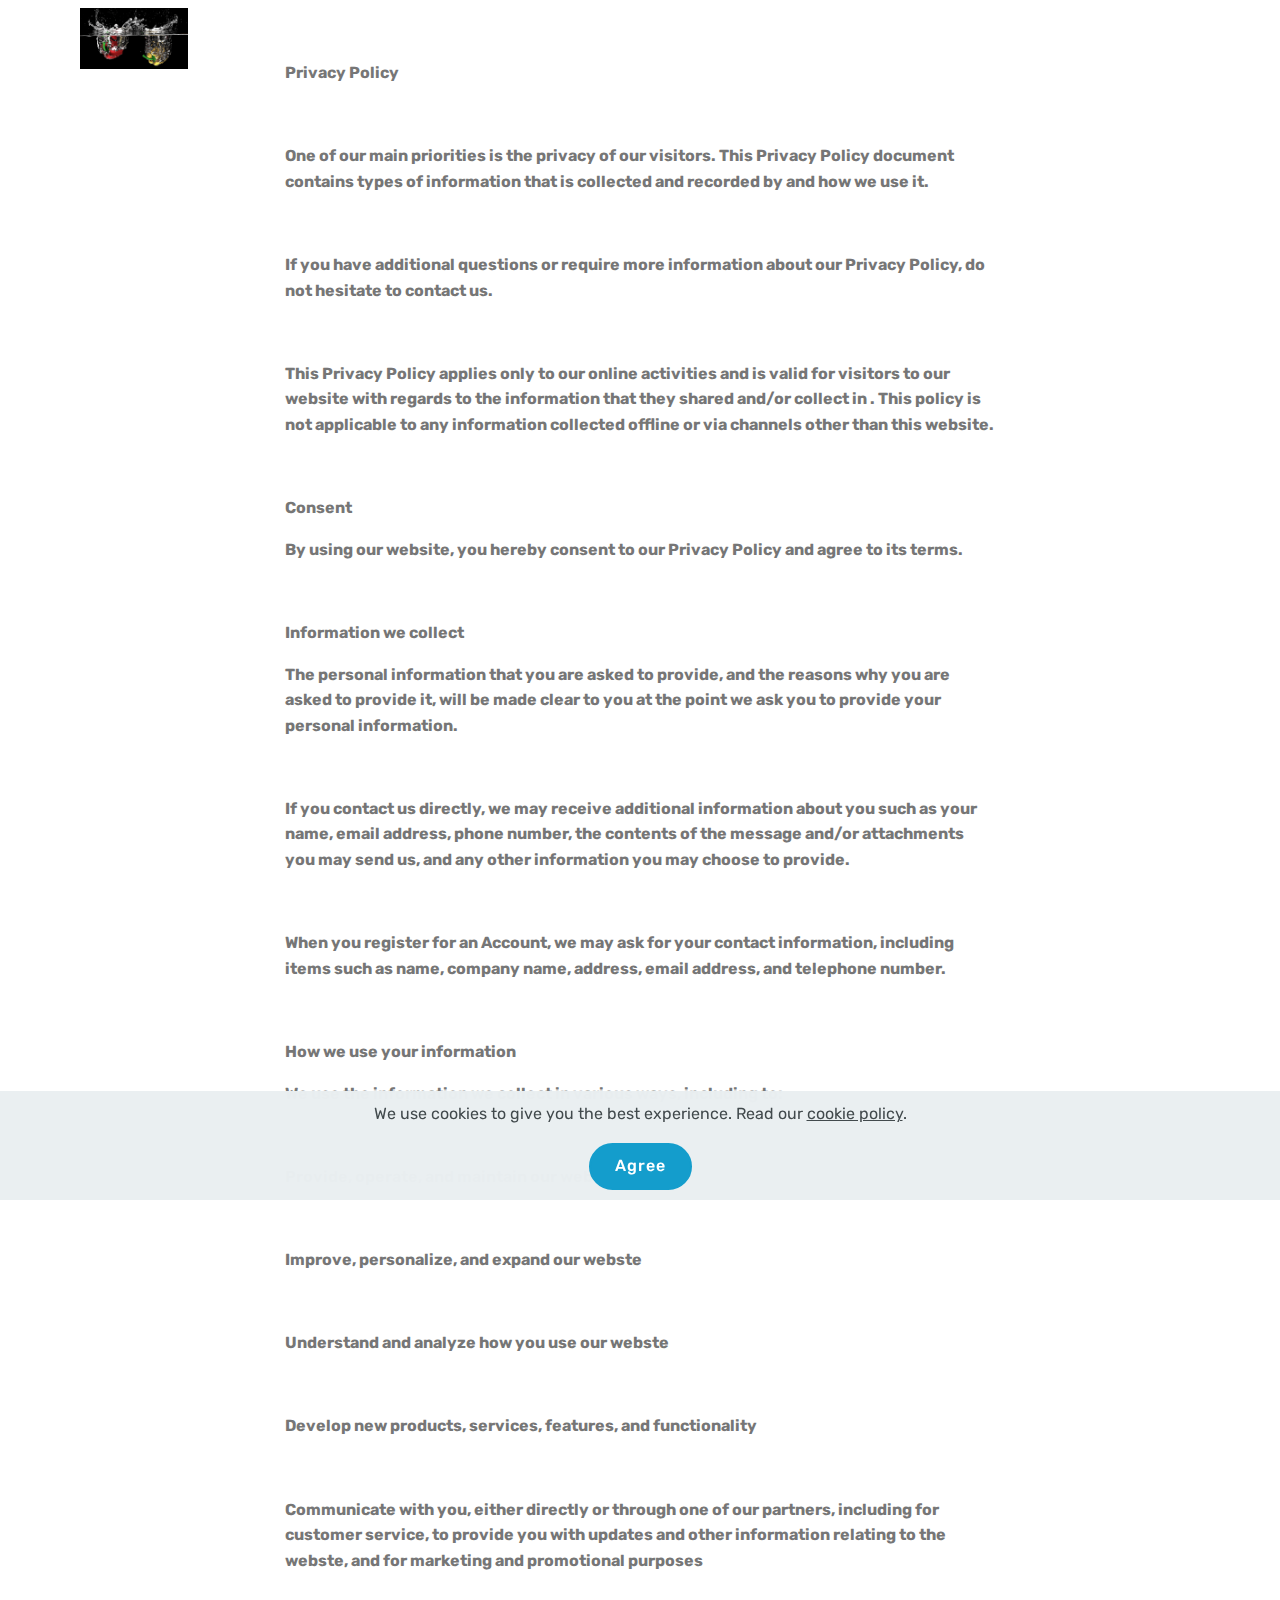
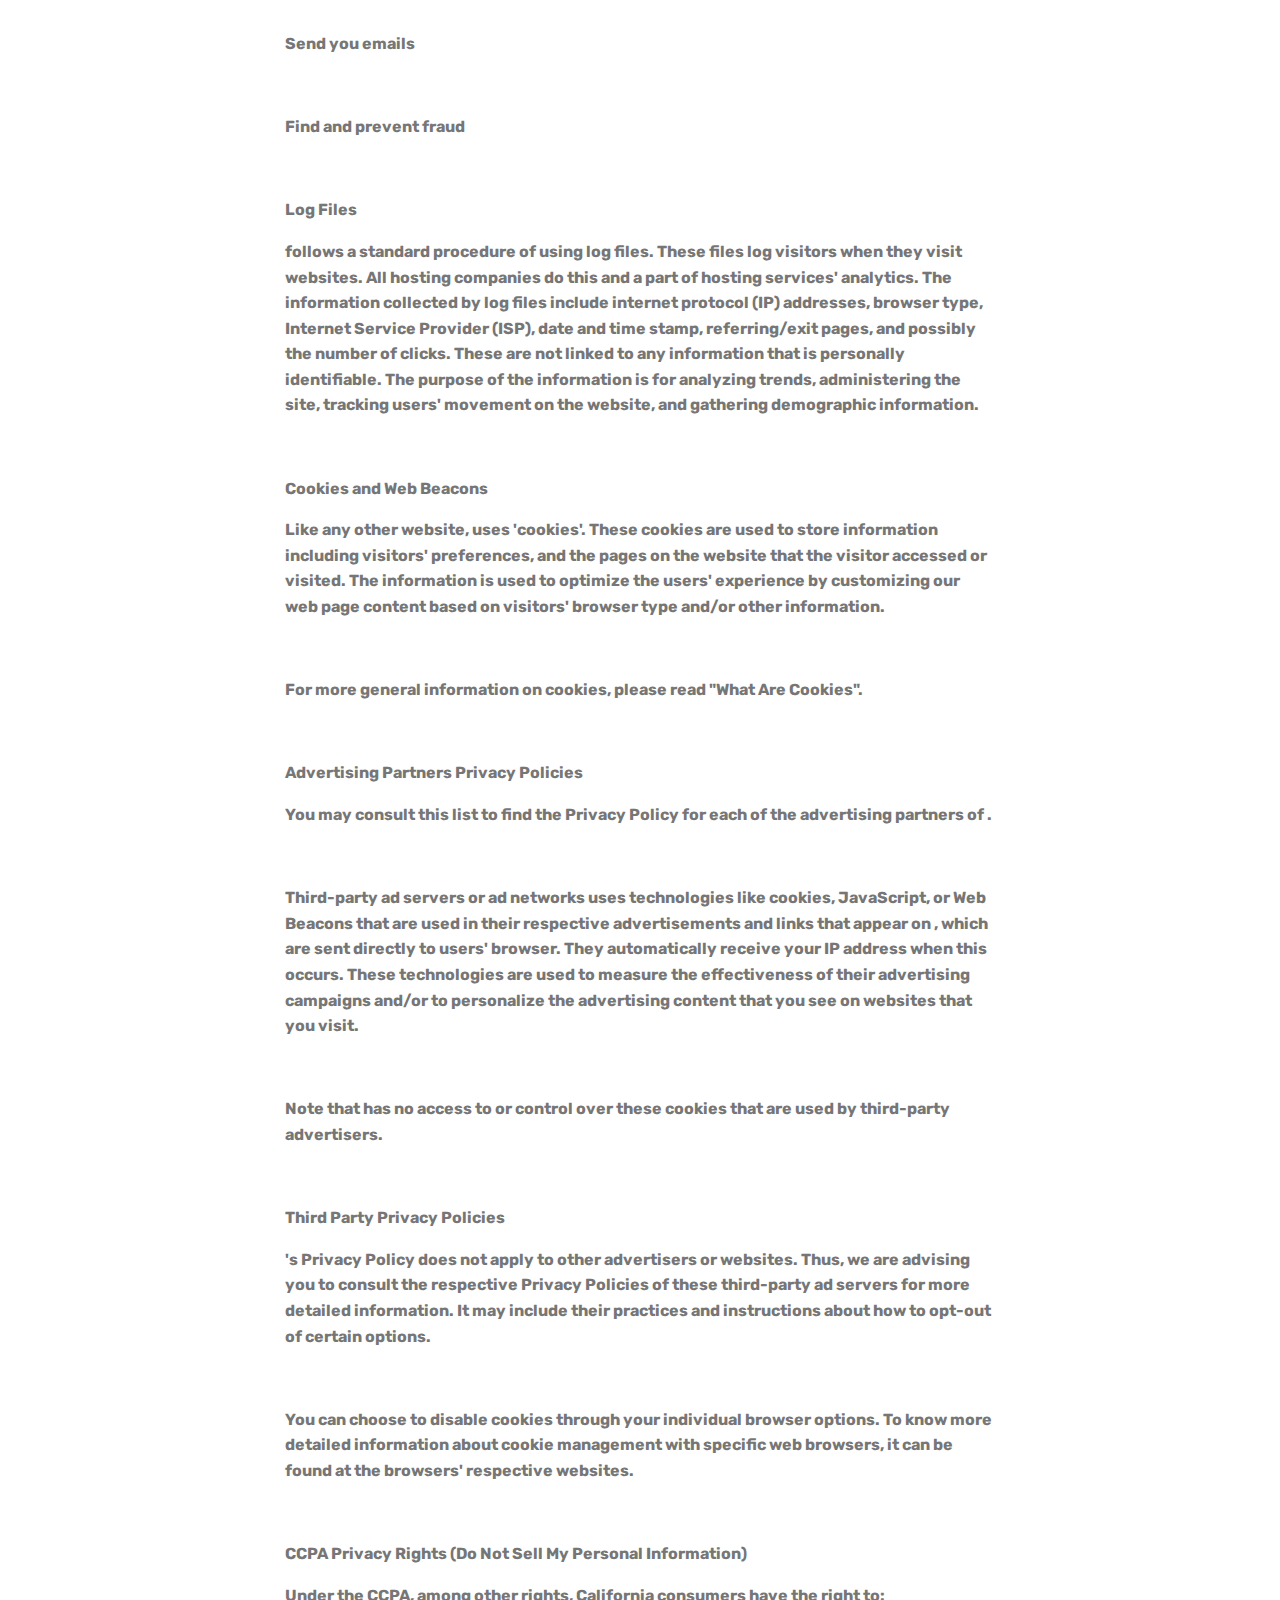
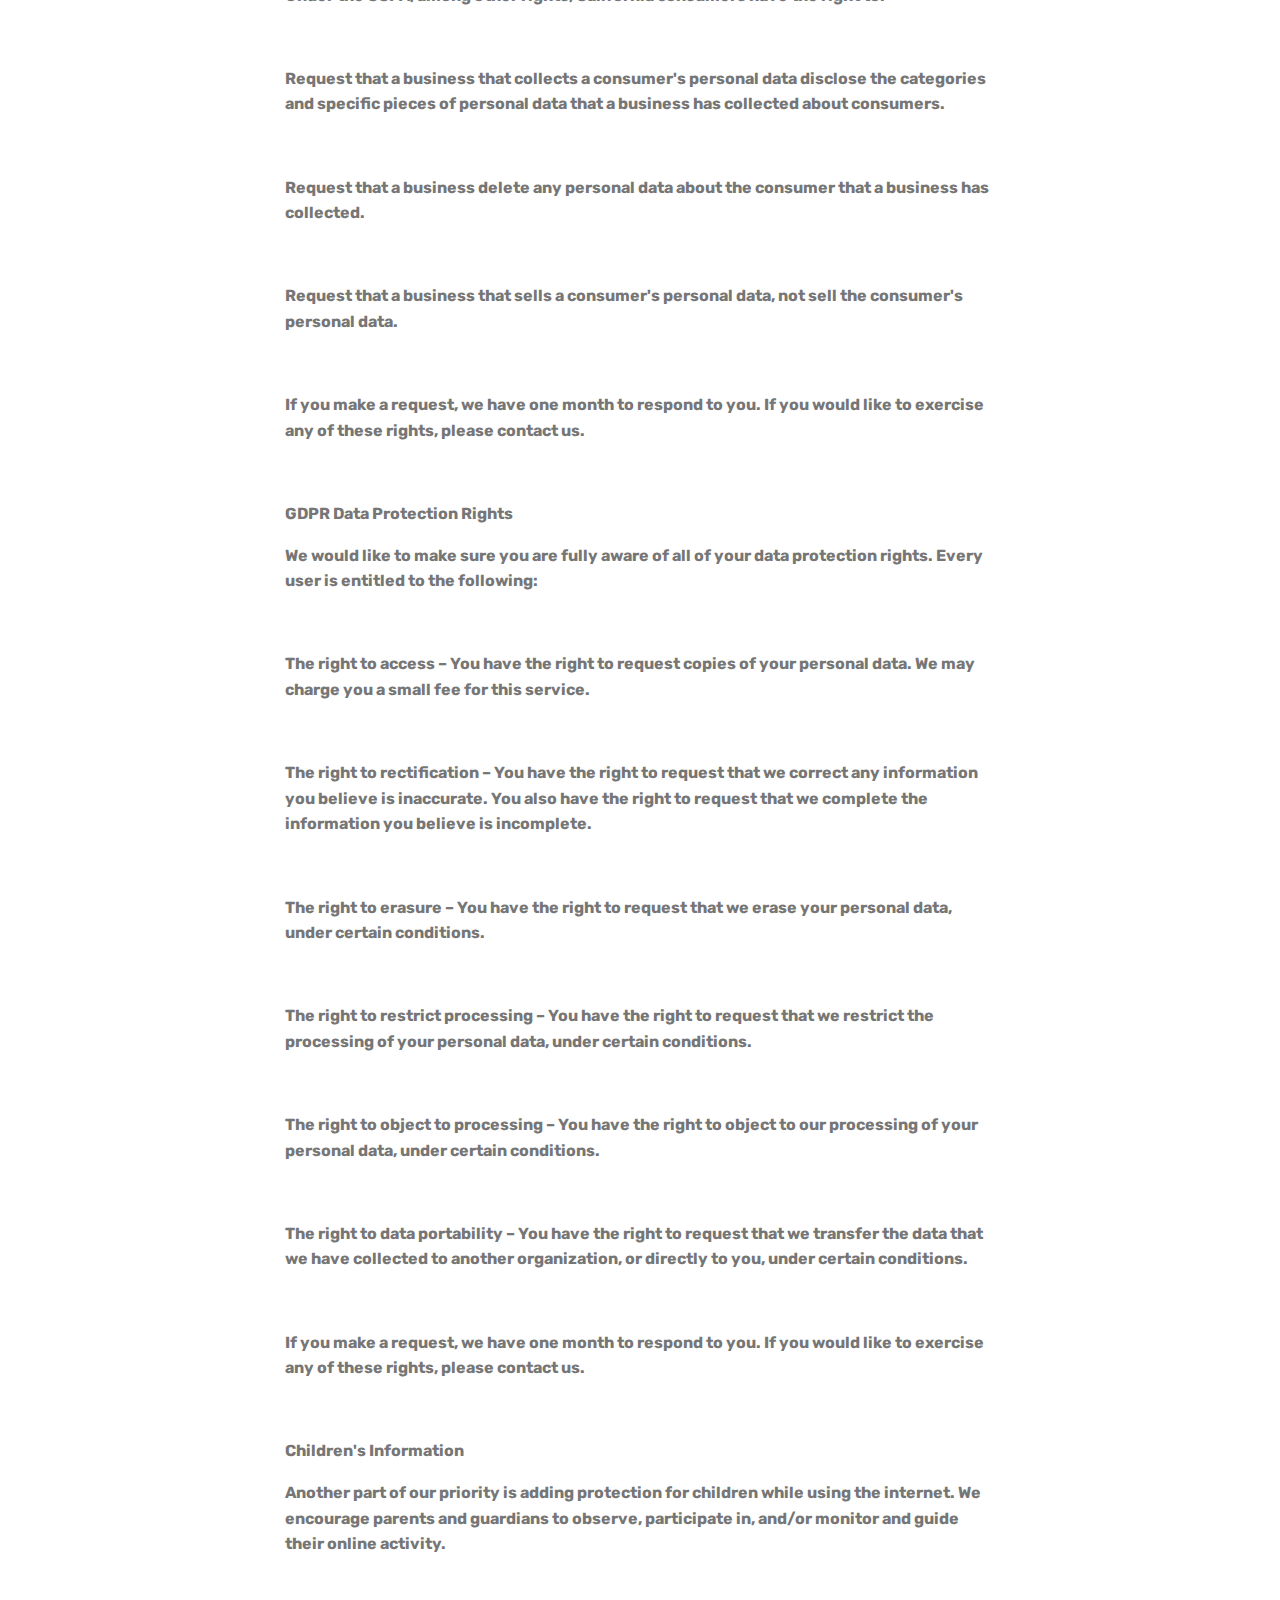
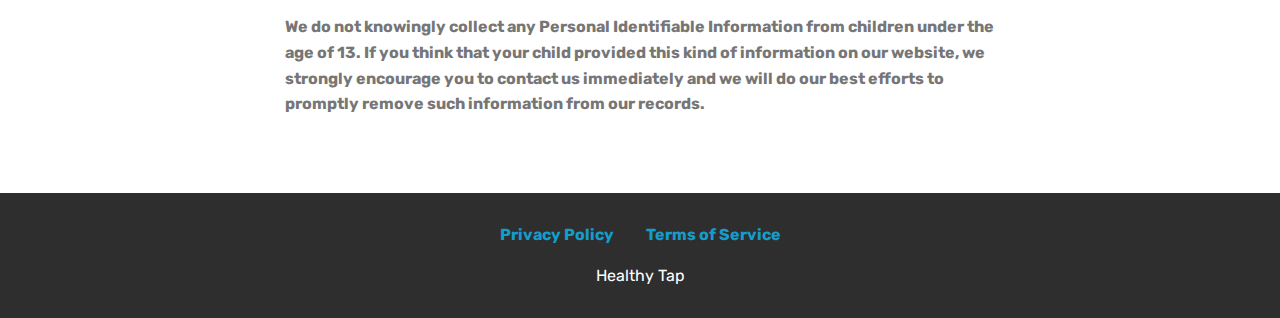
==== commit ab0d3ea8: "create github pages" ====
--- a/privacy.html
+++ b/privacy.html
@@ -57,7 +57,7 @@
     </nav>
 </section>
 
-<section class="engine"><a href="https://mobirise.info/i">web creation software</a></section><section class="mbr-section article content1 cid-s7zB1Cpjkm" id="content1-e">
+<section class="engine"><a href="https://mobirise.info/x">css templates</a></section><section class="mbr-section article content1 cid-s7zB1Cpjkm" id="content1-e">
     
      
 
--- a/assets/web/assets/mobirise-icons/mobirise-icons.css
+++ b/assets/web/assets/mobirise-icons/mobirise-icons.css
@@ -0,0 +1,477 @@
+@font-face {
+  font-family: 'MobiriseIcons';
+  src:  url('mobirise-icons.eot?spat4u');
+  src:  url('mobirise-icons.eot?spat4u#iefix') format('embedded-opentype'),
+    url('mobirise-icons.ttf?spat4u') format('truetype'),
+    url('mobirise-icons.woff?spat4u') format('woff'),
+    url('mobirise-icons.svg?spat4u#MobiriseIcons') format('svg');
+  font-weight: normal;
+  font-style: normal;
+  font-display: swap;
+}
+
+[class^="mbri-"], [class*=" mbri-"] {
+  /* use !important to prevent issues with browser extensions that change fonts */
+  font-family: MobiriseIcons !important;
+  speak: none;
+  font-style: normal;
+  font-weight: normal;
+  font-variant: normal;
+  text-transform: none;
+  line-height: 1;
+
+  /* Better Font Rendering =========== */
+  -webkit-font-smoothing: antialiased;
+  -moz-osx-font-smoothing: grayscale;
+}
+
+.mbri-add-submenu:before {
+  content: "\e900";
+}
+.mbri-alert:before {
+  content: "\e901";
+}
+.mbri-align-center:before {
+  content: "\e902";
+}
+.mbri-align-justify:before {
+  content: "\e903";
+}
+.mbri-align-left:before {
+  content: "\e904";
+}
+.mbri-align-right:before {
+  content: "\e905";
+}
+.mbri-android:before {
+  content: "\e906";
+}
+.mbri-apple:before {
+  content: "\e907";
+}
+.mbri-arrow-down:before {
+  content: "\e908";
+}
+.mbri-arrow-next:before {
+  content: "\e909";
+}
+.mbri-arrow-prev:before {
+  content: "\e90a";
+}
+.mbri-arrow-up:before {
+  content: "\e90b";
+}
+.mbri-bold:before {
+  content: "\e90c";
+}
+.mbri-bookmark:before {
+  content: "\e90d";
+}
+.mbri-bootstrap:before {
+  content: "\e90e";
+}
+.mbri-briefcase:before {
+  content: "\e90f";
+}
+.mbri-browse:before {
+  content: "\e910";
+}
+.mbri-bulleted-list:before {
+  content: "\e911";
+}
+.mbri-calendar:before {
+  content: "\e912";
+}
+.mbri-camera:before {
+  content: "\e913";
+}
+.mbri-cart-add:before {
+  content: "\e914";
+}
+.mbri-cart-full:before {
+  content: "\e915";
+}
+.mbri-cash:before {
+  content: "\e916";
+}
+.mbri-change-style:before {
+  content: "\e917";
+}
+.mbri-chat:before {
+  content: "\e918";
+}
+.mbri-clock:before {
+  content: "\e919";
+}
+.mbri-close:before {
+  content: "\e91a";
+}
+.mbri-cloud:before {
+  content: "\e91b";
+}
+.mbri-code:before {
+  content: "\e91c";
+}
+.mbri-contact-form:before {
+  content: "\e91d";
+}
+.mbri-credit-card:before {
+  content: "\e91e";
+}
+.mbri-cursor-click:before {
+  content: "\e91f";
+}
+.mbri-cust-feedback:before {
+  content: "\e920";
+}
+.mbri-database:before {
+  content: "\e921";
+}
+.mbri-delivery:before {
+  content: "\e922";
+}
+.mbri-desktop:before {
+  content: "\e923";
+}
+.mbri-devices:before {
+  content: "\e924";
+}
+.mbri-down:before {
+  content: "\e925";
+}
+.mbri-download:before {
+  content: "\e989";
+}
+.mbri-drag-n-drop:before {
+  content: "\e927";
+}
+.mbri-drag-n-drop2:before {
+  content: "\e928";
+}
+.mbri-edit:before {
+  content: "\e929";
+}
+.mbri-edit2:before {
+  content: "\e92a";
+}
+.mbri-error:before {
+  content: "\e92b";
+}
+.mbri-extension:before {
+  content: "\e92c";
+}
+.mbri-features:before {
+  content: "\e92d";
+}
+.mbri-file:before {
+  content: "\e92e";
+}
+.mbri-flag:before {
+  content: "\e92f";
+}
+.mbri-folder:before {
+  content: "\e930";
+}
+.mbri-gift:before {
+  content: "\e931";
+}
+.mbri-github:before {
+  content: "\e932";
+}
+.mbri-globe:before {
+  content: "\e933";
+}
+.mbri-globe-2:before {
+  content: "\e934";
+}
+.mbri-growing-chart:before {
+  content: "\e935";
+}
+.mbri-hearth:before {
+  content: "\e936";
+}
+.mbri-help:before {
+  content: "\e937";
+}
+.mbri-home:before {
+  content: "\e938";
+}
+.mbri-hot-cup:before {
+  content: "\e939";
+}
+.mbri-idea:before {
+  content: "\e93a";
+}
+.mbri-image-gallery:before {
+  content: "\e93b";
+}
+.mbri-image-slider:before {
+  content: "\e93c";
+}
+.mbri-info:before {
+  content: "\e93d";
+}
+.mbri-italic:before {
+  content: "\e93e";
+}
+.mbri-key:before {
+  content: "\e93f";
+}
+.mbri-laptop:before {
+  content: "\e940";
+}
+.mbri-layers:before {
+  content: "\e941";
+}
+.mbri-left-right:before {
+  content: "\e942";
+}
+.mbri-left:before {
+  content: "\e943";
+}
+.mbri-letter:before {
+  content: "\e944";
+}
+.mbri-like:before {
+  content: "\e945";
+}
+.mbri-link:before {
+  content: "\e946";
+}
+.mbri-lock:before {
+  content: "\e947";
+}
+.mbri-login:before {
+  content: "\e948";
+}
+.mbri-logout:before {
+  content: "\e949";
+}
+.mbri-magic-stick:before {
+  content: "\e94a";
+}
+.mbri-map-pin:before {
+  content: "\e94b";
+}
+.mbri-menu:before {
+  content: "\e94c";
+}
+.mbri-mobile:before {
+  content: "\e94d";
+}
+.mbri-mobile2:before {
+  content: "\e94e";
+}
+.mbri-mobirise:before {
+  content: "\e94f";
+}
+.mbri-more-horizontal:before {
+  content: "\e950";
+}
+.mbri-more-vertical:before {
+  content: "\e951";
+}
+.mbri-music:before {
+  content: "\e952";
+}
+.mbri-new-file:before {
+  content: "\e953";
+}
+.mbri-numbered-list:before {
+  content: "\e954";
+}
+.mbri-opened-folder:before {
+  content: "\e955";
+}
+.mbri-pages:before {
+  content: "\e956";
+}
+.mbri-paper-plane:before {
+  content: "\e957";
+}
+.mbri-paperclip:before {
+  content: "\e958";
+}
+.mbri-photo:before {
+  content: "\e959";
+}
+.mbri-photos:before {
+  content: "\e95a";
+}
+.mbri-pin:before {
+  content: "\e95b";
+}
+.mbri-play:before {
+  content: "\e95c";
+}
+.mbri-plus:before {
+  content: "\e95d";
+}
+.mbri-preview:before {
+  content: "\e95e";
+}
+.mbri-print:before {
+  content: "\e95f";
+}
+.mbri-protect:before {
+  content: "\e960";
+}
+.mbri-question:before {
+  content: "\e961";
+}
+.mbri-quote-left:before {
+  content: "\e962";
+}
+.mbri-quote-right:before {
+  content: "\e963";
+}
+.mbri-refresh:before {
+  content: "\e964";
+}
+.mbri-responsive:before {
+  content: "\e965";
+}
+.mbri-right:before {
+  content: "\e966";
+}
+.mbri-rocket:before {
+  content: "\e967";
+}
+.mbri-sad-face:before {
+  content: "\e968";
+}
+.mbri-sale:before {
+  content: "\e969";
+}
+.mbri-save:before {
+  content: "\e96a";
+}
+.mbri-search:before {
+  content: "\e96b";
+}
+.mbri-setting:before {
+  content: "\e96c";
+}
+.mbri-setting2:before {
+  content: "\e96d";
+}
+.mbri-setting3:before {
+  content: "\e96e";
+}
+.mbri-share:before {
+  content: "\e96f";
+}
+.mbri-shopping-bag:before {
+  content: "\e970";
+}
+.mbri-shopping-basket:before {
+  content: "\e971";
+}
+.mbri-shopping-cart:before {
+  content: "\e972";
+}
+.mbri-sites:before {
+  content: "\e973";
+}
+.mbri-smile-face:before {
+  content: "\e974";
+}
+.mbri-speed:before {
+  content: "\e975";
+}
+.mbri-star:before {
+  content: "\e976";
+}
+.mbri-success:before {
+  content: "\e977";
+}
+.mbri-sun:before {
+  content: "\e978";
+}
+.mbri-sun2:before {
+  content: "\e979";
+}
+.mbri-tablet:before {
+  content: "\e97a";
+}
+.mbri-tablet-vertical:before {
+  content: "\e97b";
+}
+.mbri-target:before {
+  content: "\e97c";
+}
+.mbri-timer:before {
+  content: "\e97d";
+}
+.mbri-to-ftp:before {
+  content: "\e97e";
+}
+.mbri-to-local-drive:before {
+  content: "\e97f";
+}
+.mbri-touch-swipe:before {
+  content: "\e980";
+}
+.mbri-touch:before {
+  content: "\e981";
+}
+.mbri-trash:before {
+  content: "\e982";
+}
+.mbri-underline:before {
+  content: "\e983";
+}
+.mbri-unlink:before {
+  content: "\e984";
+}
+.mbri-unlock:before {
+  content: "\e985";
+}
+.mbri-up-down:before {
+  content: "\e986";
+}
+.mbri-up:before {
+  content: "\e987";
+}
+.mbri-update:before {
+  content: "\e988";
+}
+.mbri-upload:before {
+ content: "\e926"; 
+}
+.mbri-user:before {
+  content: "\e98a";
+}
+.mbri-user2:before {
+  content: "\e98b";
+}
+.mbri-users:before {
+  content: "\e98c";
+}
+.mbri-video:before {
+  content: "\e98d";
+}
+.mbri-video-play:before {
+  content: "\e98e";
+}
+.mbri-watch:before {
+  content: "\e98f";
+}
+.mbri-website-theme:before {
+  content: "\e990";
+}
+.mbri-wifi:before {
+  content: "\e991";
+}
+.mbri-windows:before {
+  content: "\e992";
+}
+.mbri-zoom-out:before {
+  content: "\e993";
+}
+.mbri-redo:before {
+  content: "\e994";
+}
+.mbri-undo:before {
+  content: "\e995";
+}
--- a/assets/web/assets/gdpr-plugin/gdpr-styles.css
+++ b/assets/web/assets/gdpr-plugin/gdpr-styles.css
@@ -0,0 +1,27 @@
+.gdpr-block {
+    padding: 10px;
+    font-size: 14px;
+    display: block;
+    width: 100%;
+    text-align: center;
+}
+.gdpr-block.covert {
+	display: none;
+}
+.textGDPR {
+    position: relative;
+}
+.gdpr-block label span.textGDPR input[name='gdpr']{
+    width: 15px;
+    height: 15px;
+    margin: 0;
+    position: absolute;
+    top: 2px;
+    left: -20px;
+}
+.gdpr-block label {
+    color: #a7a7a7;
+    vertical-align: middle;
+    user-select: none;
+    margin-bottom: 0;
+}--- a/assets/dropdown/css/style.css
+++ b/assets/dropdown/css/style.css
@@ -0,0 +1,265 @@
+.navbar-dropdown {
+  left: 0;
+  padding: 0;
+  position: absolute;
+  right: 0;
+  top: 0;
+  transition: all 0.45s ease;
+  z-index: 1030;
+  background: #282828; }
+  .navbar-dropdown .navbar-logo {
+    margin-right: 0.8rem;
+    transition: margin 0.3s ease-in-out;
+    vertical-align: middle; }
+    .navbar-dropdown .navbar-logo img {
+      height: 3.125rem;
+      transition: all 0.3s ease-in-out; }
+    .navbar-dropdown .navbar-logo.mbr-iconfont {
+      font-size: 3.125rem;
+      line-height: 3.125rem; }
+  .navbar-dropdown .navbar-caption {
+    font-weight: 700;
+    white-space: normal;
+    vertical-align: -4px;
+    line-height: 3.125rem !important; }
+    .navbar-dropdown .navbar-caption, .navbar-dropdown .navbar-caption:hover {
+      color: inherit;
+      text-decoration: none; }
+  .navbar-dropdown .mbr-iconfont + .navbar-caption {
+    vertical-align: -1px; }
+  .navbar-dropdown.navbar-fixed-top {
+    position: fixed; }
+  .navbar-dropdown .navbar-brand span {
+    vertical-align: -4px; }
+  .navbar-dropdown.bg-color.transparent {
+    background: none; }
+  .navbar-dropdown.navbar-short .navbar-brand {
+    padding: 0.625rem 0; }
+    .navbar-dropdown.navbar-short .navbar-brand span {
+      vertical-align: -1px; }
+  .navbar-dropdown.navbar-short .navbar-caption {
+    line-height: 2.375rem !important;
+    vertical-align: -2px; }
+  .navbar-dropdown.navbar-short .navbar-logo {
+    margin-right: 0.5rem; }
+    .navbar-dropdown.navbar-short .navbar-logo img {
+      height: 2.375rem; }
+    .navbar-dropdown.navbar-short .navbar-logo.mbr-iconfont {
+      font-size: 2.375rem;
+      line-height: 2.375rem; }
+  .navbar-dropdown.navbar-short .mbr-table-cell {
+    height: 3.625rem; }
+  .navbar-dropdown .navbar-close {
+    left: 0.6875rem;
+    position: fixed;
+    top: 0.75rem;
+    z-index: 1000; }
+  .navbar-dropdown .hamburger-icon {
+    content: "";
+    display: inline-block;
+    vertical-align: middle;
+    width: 16px;
+    -webkit-box-shadow: 0 -6px 0 1px #282828,0 0 0 1px #282828,0 6px 0 1px #282828;
+    -moz-box-shadow: 0 -6px 0 1px #282828,0 0 0 1px #282828,0 6px 0 1px #282828;
+    box-shadow: 0 -6px 0 1px #282828,0 0 0 1px #282828,0 6px 0 1px #282828; }
+
+.dropdown-menu .dropdown-toggle[data-toggle="dropdown-submenu"]::after {
+  border-bottom: 0.35em solid transparent;
+  border-left: 0.35em solid;
+  border-right: 0;
+  border-top: 0.35em solid transparent;
+  margin-left: 0.3rem; }
+
+.dropdown-menu .dropdown-item:focus {
+  outline: 0; }
+
+.nav-dropdown {
+  font-size: 0.75rem;
+  font-weight: 500;
+  height: auto !important; }
+  .nav-dropdown .nav-btn {
+    padding-left: 1rem; }
+  .nav-dropdown .link {
+    margin: .667em 1.667em;
+    font-weight: 500;
+    padding: 0;
+    transition: color .2s ease-in-out; }
+    .nav-dropdown .link.dropdown-toggle {
+      margin-right: 2.583em; }
+      .nav-dropdown .link.dropdown-toggle::after {
+        margin-left: .25rem;
+        border-top: 0.35em solid;
+        border-right: 0.35em solid transparent;
+        border-left: 0.35em solid transparent;
+        border-bottom: 0; }
+      .nav-dropdown .link.dropdown-toggle[aria-expanded="true"] {
+        margin: 0;
+        padding: 0.667em 3.263em  0.667em 1.667em; }
+  .nav-dropdown .link::after,
+  .nav-dropdown .dropdown-item::after {
+    color: inherit; }
+  .nav-dropdown .btn {
+    font-size: 0.75rem;
+    font-weight: 700;
+    letter-spacing: 0;
+    margin-bottom: 0;
+    padding-left: 1.25rem;
+    padding-right: 1.25rem; }
+  .nav-dropdown .dropdown-menu {
+    border-radius: 0;
+    border: 0;
+    left: 0;
+    margin: 0;
+    padding-bottom: 1.25rem;
+    padding-top: 1.25rem;
+    position: relative; }
+  .nav-dropdown .dropdown-submenu {
+    margin-left: 0.125rem;
+    top: 0; }
+  .nav-dropdown .dropdown-item {
+    font-weight: 500;
+    line-height: 2;
+    padding: 0.3846em 4.615em 0.3846em 1.5385em;
+    position: relative;
+    transition: color .2s ease-in-out, background-color .2s ease-in-out; }
+    .nav-dropdown .dropdown-item::after {
+      margin-top: -0.3077em;
+      position: absolute;
+      right: 1.1538em;
+      top: 50%; }
+    .nav-dropdown .dropdown-item:focus, .nav-dropdown .dropdown-item:hover {
+      background: none; }
+
+@media (max-width: 767px) {
+  .nav-dropdown.navbar-toggleable-sm {
+    bottom: 0;
+    display: none;
+    left: 0;
+    overflow-x: hidden;
+    position: fixed;
+    top: 0;
+    transform: translateX(-100%);
+    -ms-transform: translateX(-100%);
+    -webkit-transform: translateX(-100%);
+    width: 18.75rem;
+    z-index: 999; } }
+.nav-dropdown.navbar-toggleable-xl {
+  bottom: 0;
+  display: none;
+  left: 0;
+  overflow-x: hidden;
+  position: fixed;
+  top: 0;
+  transform: translateX(-100%);
+  -ms-transform: translateX(-100%);
+  -webkit-transform: translateX(-100%);
+  width: 18.75rem;
+  z-index: 999; }
+
+.nav-dropdown-sm {
+  display: block !important;
+  overflow-x: hidden;
+  overflow: auto;
+  padding-top: 3.875rem; }
+  .nav-dropdown-sm::after {
+    content: "";
+    display: block;
+    height: 3rem;
+    width: 100%; }
+  .nav-dropdown-sm.collapse.in ~ .navbar-close {
+    display: block !important; }
+  .nav-dropdown-sm.collapsing, .nav-dropdown-sm.collapse.in {
+    transform: translateX(0);
+    -ms-transform: translateX(0);
+    -webkit-transform: translateX(0);
+    transition: all 0.25s ease-out;
+    -webkit-transition: all 0.25s ease-out;
+    background: #282828; }
+  .nav-dropdown-sm.collapsing[aria-expanded="false"] {
+    transform: translateX(-100%);
+    -ms-transform: translateX(-100%);
+    -webkit-transform: translateX(-100%); }
+  .nav-dropdown-sm .nav-item {
+    display: block;
+    margin-left: 0 !important;
+    padding-left: 0; }
+  .nav-dropdown-sm .link,
+  .nav-dropdown-sm .dropdown-item {
+    border-top: 1px dotted rgba(255, 255, 255, 0.1);
+    font-size: 0.8125rem;
+    line-height: 1.6;
+    margin: 0 !important;
+    padding: 0.875rem 2.4rem 0.875rem 1.5625rem !important;
+    position: relative;
+    white-space: normal; }
+    .nav-dropdown-sm .link:focus, .nav-dropdown-sm .link:hover,
+    .nav-dropdown-sm .dropdown-item:focus,
+    .nav-dropdown-sm .dropdown-item:hover {
+      background: rgba(0, 0, 0, 0.2) !important;
+      color: #c0a375; }
+  .nav-dropdown-sm .nav-btn {
+    position: relative;
+    padding: 1.5625rem 1.5625rem 0 1.5625rem; }
+    .nav-dropdown-sm .nav-btn::before {
+      border-top: 1px dotted rgba(255, 255, 255, 0.1);
+      content: "";
+      left: 0;
+      position: absolute;
+      top: 0;
+      width: 100%; }
+    .nav-dropdown-sm .nav-btn + .nav-btn {
+      padding-top: 0.625rem; }
+      .nav-dropdown-sm .nav-btn + .nav-btn::before {
+        display: none; }
+  .nav-dropdown-sm .btn {
+    padding: 0.625rem 0; }
+  .nav-dropdown-sm .dropdown-toggle[data-toggle="dropdown-submenu"]::after {
+    margin-left: .25rem;
+    border-top: 0.35em solid;
+    border-right: 0.35em solid transparent;
+    border-left: 0.35em solid transparent;
+    border-bottom: 0; }
+  .nav-dropdown-sm .dropdown-toggle[data-toggle="dropdown-submenu"][aria-expanded="true"]::after {
+    border-top: 0;
+    border-right: 0.35em solid transparent;
+    border-left: 0.35em solid transparent;
+    border-bottom: 0.35em solid; }
+  .nav-dropdown-sm .dropdown-menu {
+    margin: 0;
+    padding: 0;
+    position: relative;
+    top: 0;
+    left: 0;
+    width: 100%;
+    border: 0;
+    float: none;
+    border-radius: 0;
+    background: none; }
+  .nav-dropdown-sm .dropdown-submenu {
+    left: 100%;
+    margin-left: 0.125rem;
+    margin-top: -1.25rem;
+    top: 0; }
+
+.navbar-toggleable-sm .nav-dropdown .dropdown-menu {
+  position: absolute; }
+
+.navbar-toggleable-sm .nav-dropdown .dropdown-submenu {
+  left: 100%;
+  margin-left: 0.125rem;
+  margin-top: -1.25rem;
+  top: 0; }
+
+.navbar-toggleable-sm.opened .nav-dropdown .dropdown-menu {
+  position: relative; }
+
+.navbar-toggleable-sm.opened .nav-dropdown .dropdown-submenu {
+  left: 0;
+  margin-left: 00rem;
+  margin-top: 0rem;
+  top: 0; }
+
+.is-builder .nav-dropdown.collapsing {
+  transition: none !important; }
+
+/*# sourceMappingURL=style.css.map */
--- a/assets/socicon/css/styles.css
+++ b/assets/socicon/css/styles.css
@@ -0,0 +1,933 @@
+@charset "UTF-8";
+
+@font-face {
+  font-family: 'Socicon';
+  src:  url('../fonts/socicon.eot');
+  src:  url('../fonts/socicon.eot?#iefix') format('embedded-opentype'),
+    url('../fonts/socicon.woff2') format('woff2'),
+    url('../fonts/socicon.ttf') format('truetype'),
+    url('../fonts/socicon.woff') format('woff'),
+    url('../fonts/socicon.svg#socicon') format('svg');
+  font-weight: normal;
+  font-style: normal;
+}
+
+[data-icon]:before {
+  font-family: "socicon" !important;
+  content: attr(data-icon);
+  font-style: normal !important;
+  font-weight: normal !important;
+  font-variant: normal !important;
+  text-transform: none !important;
+  speak: none;
+  line-height: 1;
+  -webkit-font-smoothing: antialiased;
+  -moz-osx-font-smoothing: grayscale;
+}
+
+[class^="socicon-"], [class*=" socicon-"] {
+  /* use !important to prevent issues with browser extensions that change fonts */
+  font-family: 'Socicon' !important;
+  speak: none;
+  font-style: normal;
+  font-weight: normal;
+  font-variant: normal;
+  text-transform: none;
+  line-height: 1;
+
+  /* Better Font Rendering =========== */
+  -webkit-font-smoothing: antialiased;
+  -moz-osx-font-smoothing: grayscale;
+}
+
+.socicon-eitaa:before {
+  content: "\e97c";
+}
+.socicon-soroush:before {
+  content: "\e97d";
+}
+.socicon-bale:before {
+  content: "\e97e";
+}
+.socicon-zazzle:before {
+  content: "\e97b";
+}
+.socicon-society6:before {
+  content: "\e97a";
+}
+.socicon-redbubble:before {
+  content: "\e979";
+}
+.socicon-avvo:before {
+  content: "\e978";
+}
+.socicon-stitcher:before {
+  content: "\e977";
+}
+.socicon-googlehangouts:before {
+  content: "\e974";
+}
+.socicon-dlive:before {
+  content: "\e975";
+}
+.socicon-vsco:before {
+  content: "\e976";
+}
+.socicon-flipboard:before {
+  content: "\e973";
+}
+.socicon-ubuntu:before {
+  content: "\e958";
+}
+.socicon-artstation:before {
+  content: "\e959";
+}
+.socicon-invision:before {
+  content: "\e95a";
+}
+.socicon-torial:before {
+  content: "\e95b";
+}
+.socicon-collectorz:before {
+  content: "\e95c";
+}
+.socicon-seenthis:before {
+  content: "\e95d";
+}
+.socicon-googleplaymusic:before {
+  content: "\e95e";
+}
+.socicon-debian:before {
+  content: "\e95f";
+}
+.socicon-filmfreeway:before {
+  content: "\e960";
+}
+.socicon-gnome:before {
+  content: "\e961";
+}
+.socicon-itchio:before {
+  content: "\e962";
+}
+.socicon-jamendo:before {
+  content: "\e963";
+}
+.socicon-mix:before {
+  content: "\e964";
+}
+.socicon-sharepoint:before {
+  content: "\e965";
+}
+.socicon-tinder:before {
+  content: "\e966";
+}
+.socicon-windguru:before {
+  content: "\e967";
+}
+.socicon-cdbaby:before {
+  content: "\e968";
+}
+.socicon-elementaryos:before {
+  content: "\e969";
+}
+.socicon-stage32:before {
+  content: "\e96a";
+}
+.socicon-tiktok:before {
+  content: "\e96b";
+}
+.socicon-gitter:before {
+  content: "\e96c";
+}
+.socicon-letterboxd:before {
+  content: "\e96d";
+}
+.socicon-threema:before {
+  content: "\e96e";
+}
+.socicon-splice:before {
+  content: "\e96f";
+}
+.socicon-metapop:before {
+  content: "\e970";
+}
+.socicon-naver:before {
+  content: "\e971";
+}
+.socicon-remote:before {
+  content: "\e972";
+}
+.socicon-internet:before {
+  content: "\e957";
+}
+.socicon-moddb:before {
+  content: "\e94b";
+}
+.socicon-indiedb:before {
+  content: "\e94c";
+}
+.socicon-traxsource:before {
+  content: "\e94d";
+}
+.socicon-gamefor:before {
+  content: "\e94e";
+}
+.socicon-pixiv:before {
+  content: "\e94f";
+}
+.socicon-myanimelist:before {
+  content: "\e950";
+}
+.socicon-blackberry:before {
+  content: "\e951";
+}
+.socicon-wickr:before {
+  content: "\e952";
+}
+.socicon-spip:before {
+  content: "\e953";
+}
+.socicon-napster:before {
+  content: "\e954";
+}
+.socicon-beatport:before {
+  content: "\e955";
+}
+.socicon-hackerone:before {
+  content: "\e956";
+}
+.socicon-hackernews:before {
+  content: "\e946";
+}
+.socicon-smashwords:before {
+  content: "\e947";
+}
+.socicon-kobo:before {
+  content: "\e948";
+}
+.socicon-bookbub:before {
+  content: "\e949";
+}
+.socicon-mailru:before {
+  content: "\e94a";
+}
+.socicon-gitlab:before {
+  content: "\e945";
+}
+.socicon-instructables:before {
+  content: "\e944";
+}
+.socicon-portfolio:before {
+  content: "\e943";
+}
+.socicon-codered:before {
+  content: "\e940";
+}
+.socicon-origin:before {
+  content: "\e941";
+}
+.socicon-nextdoor:before {
+  content: "\e942";
+}
+.socicon-udemy:before {
+  content: "\e93f";
+}
+.socicon-livemaster:before {
+  content: "\e93e";
+}
+.socicon-crunchbase:before {
+  content: "\e93b";
+}
+.socicon-homefy:before {
+  content: "\e93c";
+}
+.socicon-calendly:before {
+  content: "\e93d";
+}
+.socicon-realtor:before {
+  content: "\e90f";
+}
+.socicon-tidal:before {
+  content: "\e910";
+}
+.socicon-qobuz:before {
+  content: "\e911";
+}
+.socicon-natgeo:before {
+  content: "\e912";
+}
+.socicon-mastodon:before {
+  content: "\e913";
+}
+.socicon-unsplash:before {
+  content: "\e914";
+}
+.socicon-homeadvisor:before {
+  content: "\e915";
+}
+.socicon-angieslist:before {
+  content: "\e916";
+}
+.socicon-codepen:before {
+  content: "\e917";
+}
+.socicon-slack:before {
+  content: "\e918";
+}
+.socicon-openaigym:before {
+  content: "\e919";
+}
+.socicon-logmein:before {
+  content: "\e91a";
+}
+.socicon-fiverr:before {
+  content: "\e91b";
+}
+.socicon-gotomeeting:before {
+  content: "\e91c";
+}
+.socicon-aliexpress:before {
+  content: "\e91d";
+}
+.socicon-guru:before {
+  content: "\e91e";
+}
+.socicon-appstore:before {
+  content: "\e91f";
+}
+.socicon-homes:before {
+  content: "\e920";
+}
+.socicon-zoom:before {
+  content: "\e921";
+}
+.socicon-alibaba:before {
+  content: "\e922";
+}
+.socicon-craigslist:before {
+  content: "\e923";
+}
+.socicon-wix:before {
+  content: "\e924";
+}
+.socicon-redfin:before {
+  content: "\e925";
+}
+.socicon-googlecalendar:before {
+  content: "\e926";
+}
+.socicon-shopify:before {
+  content: "\e927";
+}
+.socicon-freelancer:before {
+  content: "\e928";
+}
+.socicon-seedrs:before {
+  content: "\e929";
+}
+.socicon-bing:before {
+  content: "\e92a";
+}
+.socicon-doodle:before {
+  content: "\e92b";
+}
+.socicon-bonanza:before {
+  content: "\e92c";
+}
+.socicon-squarespace:before {
+  content: "\e92d";
+}
+.socicon-toptal:before {
+  content: "\e92e";
+}
+.socicon-gust:before {
+  content: "\e92f";
+}
+.socicon-ask:before {
+  content: "\e930";
+}
+.socicon-trulia:before {
+  content: "\e931";
+}
+.socicon-loomly:before {
+  content: "\e932";
+}
+.socicon-ghost:before {
+  content: "\e933";
+}
+.socicon-upwork:before {
+  content: "\e934";
+}
+.socicon-fundable:before {
+  content: "\e935";
+}
+.socicon-booking:before {
+  content: "\e936";
+}
+.socicon-googlemaps:before {
+  content: "\e937";
+}
+.socicon-zillow:before {
+  content: "\e938";
+}
+.socicon-niconico:before {
+  content: "\e939";
+}
+.socicon-toneden:before {
+  content: "\e93a";
+}
+.socicon-augment:before {
+  content: "\e908";
+}
+.socicon-bitbucket:before {
+  content: "\e909";
+}
+.socicon-fyuse:before {
+  content: "\e90a";
+}
+.socicon-yt-gaming:before {
+  content: "\e90b";
+}
+.socicon-sketchfab:before {
+  content: "\e90c";
+}
+.socicon-mobcrush:before {
+  content: "\e90d";
+}
+.socicon-microsoft:before {
+  content: "\e90e";
+}
+.socicon-pandora:before {
+  content: "\e907";
+}
+.socicon-messenger:before {
+  content: "\e906";
+}
+.socicon-gamewisp:before {
+  content: "\e905";
+}
+.socicon-bloglovin:before {
+  content: "\e904";
+}
+.socicon-tunein:before {
+  content: "\e903";
+}
+.socicon-gamejolt:before {
+  content: "\e901";
+}
+.socicon-trello:before {
+  content: "\e902";
+}
+.socicon-spreadshirt:before {
+  content: "\e900";
+}
+.socicon-500px:before {
+  content: "\e000";
+}
+.socicon-8tracks:before {
+  content: "\e001";
+}
+.socicon-airbnb:before {
+  content: "\e002";
+}
+.socicon-alliance:before {
+  content: "\e003";
+}
+.socicon-amazon:before {
+  content: "\e004";
+}
+.socicon-amplement:before {
+  content: "\e005";
+}
+.socicon-android:before {
+  content: "\e006";
+}
+.socicon-angellist:before {
+  content: "\e007";
+}
+.socicon-apple:before {
+  content: "\e008";
+}
+.socicon-appnet:before {
+  content: "\e009";
+}
+.socicon-baidu:before {
+  content: "\e00a";
+}
+.socicon-bandcamp:before {
+  content: "\e00b";
+}
+.socicon-battlenet:before {
+  content: "\e00c";
+}
+.socicon-mixer:before {
+  content: "\e00d";
+}
+.socicon-bebee:before {
+  content: "\e00e";
+}
+.socicon-bebo:before {
+  content: "\e00f";
+}
+.socicon-behance:before {
+  content: "\e010";
+}
+.socicon-blizzard:before {
+  content: "\e011";
+}
+.socicon-blogger:before {
+  content: "\e012";
+}
+.socicon-buffer:before {
+  content: "\e013";
+}
+.socicon-chrome:before {
+  content: "\e014";
+}
+.socicon-coderwall:before {
+  content: "\e015";
+}
+.socicon-curse:before {
+  content: "\e016";
+}
+.socicon-dailymotion:before {
+  content: "\e017";
+}
+.socicon-deezer:before {
+  content: "\e018";
+}
+.socicon-delicious:before {
+  content: "\e019";
+}
+.socicon-deviantart:before {
+  content: "\e01a";
+}
+.socicon-diablo:before {
+  content: "\e01b";
+}
+.socicon-digg:before {
+  content: "\e01c";
+}
+.socicon-discord:before {
+  content: "\e01d";
+}
+.socicon-disqus:before {
+  content: "\e01e";
+}
+.socicon-douban:before {
+  content: "\e01f";
+}
+.socicon-draugiem:before {
+  content: "\e020";
+}
+.socicon-dribbble:before {
+  content: "\e021";
+}
+.socicon-drupal:before {
+  content: "\e022";
+}
+.socicon-ebay:before {
+  content: "\e023";
+}
+.socicon-ello:before {
+  content: "\e024";
+}
+.socicon-endomodo:before {
+  content: "\e025";
+}
+.socicon-envato:before {
+  content: "\e026";
+}
+.socicon-etsy:before {
+  content: "\e027";
+}
+.socicon-facebook:before {
+  content: "\e028";
+}
+.socicon-feedburner:before {
+  content: "\e029";
+}
+.socicon-filmweb:before {
+  content: "\e02a";
+}
+.socicon-firefox:before {
+  content: "\e02b";
+}
+.socicon-flattr:before {
+  content: "\e02c";
+}
+.socicon-flickr:before {
+  content: "\e02d";
+}
+.socicon-formulr:before {
+  content: "\e02e";
+}
+.socicon-forrst:before {
+  content: "\e02f";
+}
+.socicon-foursquare:before {
+  content: "\e030";
+}
+.socicon-friendfeed:before {
+  content: "\e031";
+}
+.socicon-github:before {
+  content: "\e032";
+}
+.socicon-goodreads:before {
+  content: "\e033";
+}
+.socicon-google:before {
+  content: "\e034";
+}
+.socicon-googlescholar:before {
+  content: "\e035";
+}
+.socicon-googlegroups:before {
+  content: "\e036";
+}
+.socicon-googlephotos:before {
+  content: "\e037";
+}
+.socicon-googleplus:before {
+  content: "\e038";
+}
+.socicon-grooveshark:before {
+  content: "\e039";
+}
+.socicon-hackerrank:before {
+  content: "\e03a";
+}
+.socicon-hearthstone:before {
+  content: "\e03b";
+}
+.socicon-hellocoton:before {
+  content: "\e03c";
+}
+.socicon-heroes:before {
+  content: "\e03d";
+}
+.socicon-smashcast:before {
+  content: "\e03e";
+}
+.socicon-horde:before {
+  content: "\e03f";
+}
+.socicon-houzz:before {
+  content: "\e040";
+}
+.socicon-icq:before {
+  content: "\e041";
+}
+.socicon-identica:before {
+  content: "\e042";
+}
+.socicon-imdb:before {
+  content: "\e043";
+}
+.socicon-instagram:before {
+  content: "\e044";
+}
+.socicon-issuu:before {
+  content: "\e045";
+}
+.socicon-istock:before {
+  content: "\e046";
+}
+.socicon-itunes:before {
+  content: "\e047";
+}
+.socicon-keybase:before {
+  content: "\e048";
+}
+.socicon-lanyrd:before {
+  content: "\e049";
+}
+.socicon-lastfm:before {
+  content: "\e04a";
+}
+.socicon-line:before {
+  content: "\e04b";
+}
+.socicon-linkedin:before {
+  content: "\e04c";
+}
+.socicon-livejournal:before {
+  content: "\e04d";
+}
+.socicon-lyft:before {
+  content: "\e04e";
+}
+.socicon-macos:before {
+  content: "\e04f";
+}
+.socicon-mail:before {
+  content: "\e050";
+}
+.socicon-medium:before {
+  content: "\e051";
+}
+.socicon-meetup:before {
+  content: "\e052";
+}
+.socicon-mixcloud:before {
+  content: "\e053";
+}
+.socicon-modelmayhem:before {
+  content: "\e054";
+}
+.socicon-mumble:before {
+  content: "\e055";
+}
+.socicon-myspace:before {
+  content: "\e056";
+}
+.socicon-newsvine:before {
+  content: "\e057";
+}
+.socicon-nintendo:before {
+  content: "\e058";
+}
+.socicon-npm:before {
+  content: "\e059";
+}
+.socicon-odnoklassniki:before {
+  content: "\e05a";
+}
+.socicon-openid:before {
+  content: "\e05b";
+}
+.socicon-opera:before {
+  content: "\e05c";
+}
+.socicon-outlook:before {
+  content: "\e05d";
+}
+.socicon-overwatch:before {
+  content: "\e05e";
+}
+.socicon-patreon:before {
+  content: "\e05f";
+}
+.socicon-paypal:before {
+  content: "\e060";
+}
+.socicon-periscope:before {
+  content: "\e061";
+}
+.socicon-persona:before {
+  content: "\e062";
+}
+.socicon-pinterest:before {
+  content: "\e063";
+}
+.socicon-play:before {
+  content: "\e064";
+}
+.socicon-player:before {
+  content: "\e065";
+}
+.socicon-playstation:before {
+  content: "\e066";
+}
+.socicon-pocket:before {
+  content: "\e067";
+}
+.socicon-qq:before {
+  content: "\e068";
+}
+.socicon-quora:before {
+  content: "\e069";
+}
+.socicon-raidcall:before {
+  content: "\e06a";
+}
+.socicon-ravelry:before {
+  content: "\e06b";
+}
+.socicon-reddit:before {
+  content: "\e06c";
+}
+.socicon-renren:before {
+  content: "\e06d";
+}
+.socicon-researchgate:before {
+  content: "\e06e";
+}
+.socicon-residentadvisor:before {
+  content: "\e06f";
+}
+.socicon-reverbnation:before {
+  content: "\e070";
+}
+.socicon-rss:before {
+  content: "\e071";
+}
+.socicon-sharethis:before {
+  content: "\e072";
+}
+.socicon-skype:before {
+  content: "\e073";
+}
+.socicon-slideshare:before {
+  content: "\e074";
+}
+.socicon-smugmug:before {
+  content: "\e075";
+}
+.socicon-snapchat:before {
+  content: "\e076";
+}
+.socicon-songkick:before {
+  content: "\e077";
+}
+.socicon-soundcloud:before {
+  content: "\e078";
+}
+.socicon-spotify:before {
+  content: "\e079";
+}
+.socicon-stackexchange:before {
+  content: "\e07a";
+}
+.socicon-stackoverflow:before {
+  content: "\e07b";
+}
+.socicon-starcraft:before {
+  content: "\e07c";
+}
+.socicon-stayfriends:before {
+  content: "\e07d";
+}
+.socicon-steam:before {
+  content: "\e07e";
+}
+.socicon-storehouse:before {
+  content: "\e07f";
+}
+.socicon-strava:before {
+  content: "\e080";
+}
+.socicon-streamjar:before {
+  content: "\e081";
+}
+.socicon-stumbleupon:before {
+  content: "\e082";
+}
+.socicon-swarm:before {
+  content: "\e083";
+}
+.socicon-teamspeak:before {
+  content: "\e084";
+}
+.socicon-teamviewer:before {
+  content: "\e085";
+}
+.socicon-technorati:before {
+  content: "\e086";
+}
+.socicon-telegram:before {
+  content: "\e087";
+}
+.socicon-tripadvisor:before {
+  content: "\e088";
+}
+.socicon-tripit:before {
+  content: "\e089";
+}
+.socicon-triplej:before {
+  content: "\e08a";
+}
+.socicon-tumblr:before {
+  content: "\e08b";
+}
+.socicon-twitch:before {
+  content: "\e08c";
+}
+.socicon-twitter:before {
+  content: "\e08d";
+}
+.socicon-uber:before {
+  content: "\e08e";
+}
+.socicon-ventrilo:before {
+  content: "\e08f";
+}
+.socicon-viadeo:before {
+  content: "\e090";
+}
+.socicon-viber:before {
+  content: "\e091";
+}
+.socicon-viewbug:before {
+  content: "\e092";
+}
+.socicon-vimeo:before {
+  content: "\e093";
+}
+.socicon-vine:before {
+  content: "\e094";
+}
+.socicon-vkontakte:before {
+  content: "\e095";
+}
+.socicon-warcraft:before {
+  content: "\e096";
+}
+.socicon-wechat:before {
+  content: "\e097";
+}
+.socicon-weibo:before {
+  content: "\e098";
+}
+.socicon-whatsapp:before {
+  content: "\e099";
+}
+.socicon-wikipedia:before {
+  content: "\e09a";
+}
+.socicon-windows:before {
+  content: "\e09b";
+}
+.socicon-wordpress:before {
+  content: "\e09c";
+}
+.socicon-wykop:before {
+  content: "\e09d";
+}
+.socicon-xbox:before {
+  content: "\e09e";
+}
+.socicon-xing:before {
+  content: "\e09f";
+}
+.socicon-yahoo:before {
+  content: "\e0a0";
+}
+.socicon-yammer:before {
+  content: "\e0a1";
+}
+.socicon-yandex:before {
+  content: "\e0a2";
+}
+.socicon-yelp:before {
+  content: "\e0a3";
+}
+.socicon-younow:before {
+  content: "\e0a4";
+}
+.socicon-youtube:before {
+  content: "\e0a5";
+}
+.socicon-zapier:before {
+  content: "\e0a6";
+}
+.socicon-zerply:before {
+  content: "\e0a7";
+}
+.socicon-zomato:before {
+  content: "\e0a8";
+}
+.socicon-zynga:before {
+  content: "\e0a9";
+}
--- a/assets/theme/css/style.css
+++ b/assets/theme/css/style.css
@@ -0,0 +1,1142 @@
+/*!
+ * Mobirise v4 theme (https://mobirise.com/)
+ * Copyright 2017 Mobirise
+ */
+section {
+  background-color: #eeeeee;
+}
+
+.form-control:focus {
+  box-shadow: none;
+}
+
+:focus {
+  outline: none;
+}
+
+body {
+  font-style: normal;
+  line-height: 1.5;
+}
+
+section,
+.container,
+.container-fluid {
+  position: relative;
+  word-wrap: break-word;
+}
+
+a.mbr-iconfont:hover {
+  text-decoration: none;
+}
+
+.article .lead p,
+.article .lead ul,
+.article .lead ol,
+.article .lead pre,
+.article .lead blockquote {
+  margin-bottom: 0;
+}
+
+ul,
+ol,
+pre,
+blockquote {
+  margin-bottom: 2.3125rem;
+}
+
+pre {
+  background: #f4f4f4;
+  padding: 10px 24px;
+  white-space: pre-wrap;
+}
+
+.inactive {
+  -webkit-user-select: none;
+  -moz-user-select: none;
+  -ms-user-select: none;
+  user-select: none;
+  pointer-events: none;
+  -webkit-user-drag: none;
+  user-drag: none;
+}
+
+.mbr-section__comments .row {
+  justify-content: center;
+  -webkit-justify-content: center;
+}
+
+a {
+  font-style: normal;
+  font-weight: 400;
+  cursor: pointer;
+}
+
+a, a:hover {
+  text-decoration: none;
+}
+
+figure {
+  margin-bottom: 0;
+}
+
+body {
+  color: #232323;
+}
+
+h1,
+h2,
+h3,
+h4,
+h5,
+h6,
+.h1,
+.h2,
+.h3,
+.h4,
+.h5,
+.h6,
+.display-1,
+.display-2,
+.display-3,
+.display-4 {
+  line-height: 1;
+  word-break: break-word;
+  word-wrap: break-word;
+}
+
+.mbr-section-title {
+  font-style: normal;
+  line-height: 1.2;
+}
+
+.mbr-section-subtitle {
+  line-height: 1.3;
+}
+
+.mbr-text {
+  font-style: normal;
+  line-height: 1.6;
+}
+
+b,
+strong {
+  font-weight: bold;
+}
+
+blockquote {
+  padding: 10px 0 10px 20px;
+  position: relative;
+  border-left: 2px solid;
+  border-color: #ff3366;
+}
+
+input:-webkit-autofill, input:-webkit-autofill:hover, input:-webkit-autofill:focus, input:-webkit-autofill:active {
+  transition-delay: 9999s;
+  transition-property: background-color, color;
+}
+
+textarea[type='hidden'] {
+  display: none;
+}
+
+body {
+  position: relative;
+}
+
+section {
+  background-position: 50% 50%;
+  background-repeat: no-repeat;
+  background-size: cover;
+}
+
+section .mbr-background-video,
+section .mbr-background-video-preview {
+  position: absolute;
+  bottom: 0;
+  left: 0;
+  right: 0;
+  top: 0;
+}
+
+.hidden {
+  visibility: hidden;
+}
+
+.mbr-z-index20 {
+  z-index: 20;
+}
+
+/*! Base colors */
+.mbr-white {
+  color: #ffffff;
+}
+
+.mbr-black {
+  color: #000000;
+}
+
+.mbr-bg-white {
+  background-color: #ffffff;
+}
+
+.mbr-bg-black {
+  background-color: #000000;
+}
+
+/*! Text-aligns */
+.align-left {
+  text-align: left;
+}
+
+.align-center {
+  text-align: center;
+}
+
+.align-right {
+  text-align: right;
+}
+
+@media (max-width: 767px) {
+  .align-left,
+  .align-center,
+  .align-right,
+  .mbr-section-btn,
+  .mbr-section-title {
+    text-align: center;
+  }
+}
+
+/*! Font-weight  */
+.mbr-light {
+  font-weight: 300;
+}
+
+.mbr-regular {
+  font-weight: 400;
+}
+
+.mbr-semibold {
+  font-weight: 500;
+}
+
+.mbr-bold {
+  font-weight: 700;
+}
+
+/*! Media  */
+.media-size-item {
+  -moz-flex: 1 1 auto;
+  -o-flex: 1 1 auto;
+  flex: 1 1 auto;
+}
+
+.media-content {
+  flex-basis: 100%;
+}
+
+.media-container-row {
+  display: flex;
+  flex-direction: row;
+  flex-wrap: wrap;
+  justify-content: center;
+  align-content: center;
+  align-items: start;
+}
+
+.media-container-row .media-size-item {
+  width: 400px;
+}
+
+.media-container-column {
+  display: flex;
+  flex-direction: column;
+  flex-wrap: wrap;
+  justify-content: center;
+  align-content: center;
+  align-items: stretch;
+}
+
+.media-container-column > * {
+  width: 100%;
+}
+
+@media (min-width: 992px) {
+  .media-container-row {
+    flex-wrap: nowrap;
+  }
+}
+
+figure {
+  overflow: hidden;
+}
+
+figure[mbr-media-size] {
+  transition: width 0.1s;
+}
+
+.mbr-figure img,
+.mbr-figure iframe {
+  display: block;
+  width: 100%;
+}
+
+.card {
+  background-color: transparent;
+  border: none;
+}
+
+.card-box {
+  width: 100%;
+}
+
+.card-img {
+  text-align: center;
+  flex-shrink: 0;
+  -webkit-flex-shrink: 0;
+}
+
+.media {
+  max-width: 100%;
+  margin: 0 auto;
+}
+
+.mbr-figure {
+  -ms-grid-row-align: center;
+  align-self: center;
+}
+
+.media-container > div {
+  max-width: 100%;
+}
+
+.mbr-figure img,
+.card-img img {
+  width: 100%;
+}
+
+@media (max-width: 991px) {
+  .media-size-item {
+    width: auto !important;
+  }
+  .media {
+    width: auto;
+  }
+  .mbr-figure {
+    width: 100% !important;
+  }
+}
+
+/*! Buttons */
+.btn {
+  font-weight: 500;
+  border-width: 2px;
+  font-style: normal;
+  letter-spacing: 1px;
+  margin: .4rem .8rem;
+  white-space: normal;
+  transition: all .3s ease-in-out;
+  display: inline-flex;
+  align-items: center;
+  justify-content: center;
+  word-break: break-word;
+  -webkit-align-items: center;
+  -webkit-justify-content: center;
+  display: -webkit-inline-flex;
+}
+
+.btn-sm {
+  font-weight: 500;
+  letter-spacing: 1px;
+  transition: all .3s ease-in-out;
+}
+
+.btn-md {
+  font-weight: 500;
+  letter-spacing: 1px;
+  margin: .4rem .8rem !important;
+  transition: all .3s ease-in-out;
+}
+
+.btn-lg {
+  font-weight: 500;
+  letter-spacing: 1px;
+  margin: .4rem .8rem !important;
+  transition: all .3s ease-in-out;
+}
+
+.mbr-section-btn {
+  margin-left: -0.25rem;
+  margin-right: -0.25rem;
+  font-size: 0;
+}
+
+nav .mbr-section-btn {
+  margin-left: 0rem;
+  margin-right: 0rem;
+}
+
+.btn-form {
+  border-radius: 0;
+}
+
+.btn-form:hover {
+  cursor: pointer;
+}
+
+/*! Btn icon margin */
+.btn .mbr-iconfont,
+.btn.btn-sm .mbr-iconfont {
+  cursor: pointer;
+  margin-right: 0.5rem;
+}
+
+.btn.btn-md .mbr-iconfont,
+.btn.btn-md .mbr-iconfont {
+  margin-right: 0.8rem;
+}
+
+.mbr-regular {
+  font-weight: 400;
+}
+
+.mbr-semibold {
+  font-weight: 500;
+}
+
+.mbr-bold {
+  font-weight: 700;
+}
+
+[type='submit'] {
+  -webkit-appearance: none;
+}
+
+/*! Full-screen */
+.mbr-fullscreen .mbr-overlay {
+  min-height: 100vh;
+}
+
+.mbr-fullscreen {
+  display: flex;
+  display: -moz-flex;
+  display: -ms-flex;
+  display: -o-flex;
+  align-items: center;
+  -webkit-align-items: center;
+  min-height: 100vh;
+  padding-top: 3rem;
+  padding-bottom: 3rem;
+}
+
+/*! Map */
+.map {
+  height: 25rem;
+  position: relative;
+}
+
+.map iframe {
+  width: 100%;
+  height: 100%;
+}
+
+.mbr-overlay {
+  background-color: #000;
+  bottom: 0;
+  left: 0;
+  opacity: .5;
+  position: absolute;
+  right: 0;
+  top: 0;
+  z-index: 0;
+  pointer-events: none;
+}
+
+/* Form */
+blockquote {
+  font-style: italic;
+  padding: 10px 0 10px 20px;
+  font-size: 1.09rem;
+  position: relative;
+  border-width: 3px;
+}
+
+.form-control {
+  background-color: #f5f5f5;
+  box-shadow: none;
+  color: #565656;
+  line-height: 1.43;
+  min-height: 3.5em;
+  padding: 1.07em .5em;
+}
+
+.form-control, .form-control:focus {
+  border: 1px solid #e8e8e8;
+}
+
+.form-active .form-control:invalid {
+  border-color: red;
+}
+
+.form-control-label {
+  position: relative;
+  cursor: pointer;
+  margin-bottom: .357em;
+  padding: 0;
+}
+
+.alert {
+  color: #ffffff;
+  border-radius: 0;
+  border: 0;
+  font-size: .875rem;
+  line-height: 1.5;
+  margin-bottom: 1.875rem;
+  padding: 1.25rem;
+  position: relative;
+}
+
+.alert.alert-form::after {
+  background-color: inherit;
+  bottom: -7px;
+  content: "";
+  display: block;
+  height: 14px;
+  left: 50%;
+  margin-left: -7px;
+  position: absolute;
+  transform: rotate(45deg);
+  width: 14px;
+  -webkit-transform: rotate(45deg);
+}
+
+.form-asterisk {
+  font-family: initial;
+  position: absolute;
+  top: -2px;
+  font-weight: normal;
+}
+
+/*! Scroll to top arrow */
+#scrollToTop a i:before {
+  content: '';
+  position: absolute;
+  height: 40%;
+  top: 25%;
+  background: #fff;
+  width: 2px;
+  left: calc(50% - 1px);
+}
+
+#scrollToTop a i:after {
+  content: '';
+  position: absolute;
+  display: block;
+  border-top: 2px solid #fff;
+  border-right: 2px solid #fff;
+  width: 40%;
+  height: 40%;
+  left: 30%;
+  bottom: 30%;
+  transform: rotate(135deg);
+  -webkit-transform: rotate(135deg);
+}
+
+.mbr-arrow-up {
+  bottom: 25px;
+  right: 90px;
+  position: fixed;
+  text-align: right;
+  z-index: 5000;
+  color: #ffffff;
+  font-size: 32px;
+  transform: rotate(180deg);
+  -webkit-transform: rotate(180deg);
+}
+
+.mbr-arrow-up a {
+  background: rgba(0, 0, 0, 0.2);
+  border-radius: 3px;
+  color: #fff;
+  display: inline-block;
+  height: 60px;
+  width: 60px;
+  outline-style: none !important;
+  position: relative;
+  text-decoration: none;
+  transition: all 0.3s ease-in-out;
+  cursor: pointer;
+  text-align: center;
+}
+
+.mbr-arrow-up a:hover {
+  background-color: rgba(0, 0, 0, 0.4);
+}
+
+.mbr-arrow-up a i {
+  line-height: 60px;
+}
+
+.mbr-arrow-up-icon {
+  display: block;
+  color: #fff;
+}
+
+.mbr-arrow-up-icon::before {
+  content: '\203a';
+  display: inline-block;
+  font-family: serif;
+  font-size: 32px;
+  line-height: 1;
+  font-style: normal;
+  position: relative;
+  top: 6px;
+  left: -4px;
+  -webkit-transform: rotate(-90deg);
+  transform: rotate(-90deg);
+}
+
+/*! Arrow Down */
+.mbr-arrow {
+  position: absolute;
+  bottom: 45px;
+  left: 50%;
+  width: 60px;
+  height: 60px;
+  cursor: pointer;
+  background-color: rgba(80, 80, 80, 0.5);
+  border-radius: 50%;
+  -webkit-transform: translateX(-50%);
+  transform: translateX(-50%);
+}
+
+.mbr-arrow > a {
+  display: inline-block;
+  text-decoration: none;
+  outline-style: none;
+  -webkit-animation: arrowdown 1.7s ease-in-out infinite;
+  animation: arrowdown 1.7s ease-in-out infinite;
+}
+
+.mbr-arrow > a > i {
+  position: absolute;
+  top: -2px;
+  left: 15px;
+  font-size: 2rem;
+}
+
+@keyframes arrowdown {
+  0% {
+    transform: translateY(0px);
+    -webkit-transform: translateY(0px);
+  }
+  50% {
+    transform: translateY(-5px);
+    -webkit-transform: translateY(-5px);
+  }
+  100% {
+    transform: translateY(0px);
+    -webkit-transform: translateY(0px);
+  }
+}
+
+@-webkit-keyframes arrowdown {
+  0% {
+    transform: translateY(0px);
+    -webkit-transform: translateY(0px);
+  }
+  50% {
+    transform: translateY(-5px);
+    -webkit-transform: translateY(-5px);
+  }
+  100% {
+    transform: translateY(0px);
+    -webkit-transform: translateY(0px);
+  }
+}
+
+@media (max-width: 500px) {
+  .mbr-arrow-up {
+    left: 50%;
+    right: auto;
+    transform: translateX(-50%) rotate(180deg);
+    -webkit-transform: translateX(-50%) rotate(180deg);
+  }
+}
+
+/*Gradients animation*/
+@keyframes gradient-animation {
+  from {
+    background-position: 0% 100%;
+    -webkit-animation-timing-function: ease-in-out;
+            animation-timing-function: ease-in-out;
+  }
+  to {
+    background-position: 100% 0%;
+    -webkit-animation-timing-function: ease-in-out;
+            animation-timing-function: ease-in-out;
+  }
+}
+
+@-webkit-keyframes gradient-animation {
+  from {
+    background-position: 0% 100%;
+    -webkit-animation-timing-function: ease-in-out;
+            animation-timing-function: ease-in-out;
+  }
+  to {
+    background-position: 100% 0%;
+    -webkit-animation-timing-function: ease-in-out;
+            animation-timing-function: ease-in-out;
+  }
+}
+
+.bg-gradient {
+  background-size: 200% 200%;
+  animation: gradient-animation 5s infinite alternate;
+  -webkit-animation: gradient-animation 5s infinite alternate;
+}
+
+.menu .navbar-brand {
+  display: -webkit-flex;
+}
+
+.menu .navbar-brand span {
+  display: flex;
+  display: -webkit-flex;
+}
+
+.menu .navbar-brand .navbar-caption-wrap {
+  display: -webkit-flex;
+}
+
+.menu .navbar-brand .navbar-logo img {
+  display: -webkit-flex;
+}
+
+@media (min-width: 768px) and (max-width: 1023px) {
+  .menu .navbar-toggleable-sm .navbar-nav {
+    display: -ms-flexbox;
+  }
+}
+
+@media (max-width: 1023px) {
+  .menu .navbar-collapse {
+    max-height: 93.5vh;
+  }
+  .menu .navbar-collapse.show {
+    overflow: auto;
+  }
+}
+
+@media (min-width: 1024px) {
+  .menu .navbar-nav.nav-dropdown {
+    display: -webkit-flex;
+  }
+  .menu .navbar-toggleable-sm .navbar-collapse {
+    display: -webkit-flex !important;
+  }
+  .menu .collapsed .navbar-collapse {
+    max-height: 93.5vh;
+  }
+  .menu .collapsed .navbar-collapse.show {
+    overflow: auto;
+  }
+}
+
+@media (max-width: 767px) {
+  .menu .navbar-collapse {
+    max-height: 80vh;
+  }
+}
+
+/* Others*/
+.note-check a[data-value=Rubik] {
+  font-style: normal;
+}
+
+.mbr-arrow a {
+  color: #ffffff;
+}
+
+@media (max-width: 767px) {
+  .mbr-arrow {
+    display: none;
+  }
+}
+
+.navbar {
+  display: -webkit-flex;
+  -webkit-flex-wrap: wrap;
+  -webkit-align-items: center;
+  -webkit-justify-content: space-between;
+}
+
+.navbar-collapse {
+  -webkit-flex-basis: 100%;
+  -webkit-flex-grow: 1;
+  -webkit-align-items: center;
+}
+
+.nav-dropdown .link {
+  padding: 0.667em 1.667em !important;
+  margin: 0 !important;
+}
+
+.nav {
+  display: -webkit-flex;
+  -webkit-flex-wrap: wrap;
+}
+
+.row {
+  display: -webkit-flex;
+  -webkit-flex-wrap: wrap;
+}
+
+.justify-content-center {
+  -webkit-justify-content: center;
+}
+
+.form-inline {
+  display: -webkit-flex;
+  -webkit-align-items: center;
+}
+
+.card-wrapper {
+  -webkit-flex: 1;
+}
+
+.carousel-control {
+  z-index: 10;
+  display: -webkit-flex;
+  -webkit-align-items: center;
+  -webkit-justify-content: center;
+}
+
+.carousel-controls {
+  display: -webkit-flex;
+}
+
+.media {
+  display: -webkit-flex;
+}
+
+.form-group:focus {
+  outline: none;
+}
+
+.jq-selectbox__select {
+  padding: 1.07em 0.5em;
+  position: absolute;
+  top: 0;
+  left: 0;
+  width: 100%;
+}
+
+.jq-selectbox__dropdown {
+  position: absolute;
+  top: 100%;
+  left: 0 !important;
+  width: 100% !important;
+}
+
+.jq-selectbox__trigger-arrow {
+  -webkit-transform: translateY(-50%);
+          transform: translateY(-50%);
+}
+
+.jq-selectbox li {
+  padding: 1.07em 0.5em;
+}
+
+input[type='range'] {
+  padding-left: 0 !important;
+  padding-right: 0 !important;
+}
+
+.modal-dialog,
+.modal-content {
+  height: 100%;
+}
+
+.modal-dialog .carousel-inner {
+  height: calc(100vh - 1.75rem);
+}
+
+@media (max-width: 575px) {
+  .modal-dialog .carousel-inner {
+    height: calc(100vh - 1rem);
+  }
+}
+
+.carousel-item {
+  text-align: center;
+}
+
+.carousel-item img {
+  margin: auto;
+}
+
+.navbar-toggler {
+  align-self: flex-start;
+  padding: 0.25rem 0.75rem;
+  font-size: 1.25rem;
+  line-height: 1;
+  background: transparent;
+  border: 1px solid transparent;
+  border-radius: 0.25rem;
+}
+
+.navbar-toggler:focus,
+.navbar-toggler:hover {
+  text-decoration: none;
+}
+
+.navbar-toggler-icon {
+  display: inline-block;
+  width: 1.5em;
+  height: 1.5em;
+  vertical-align: middle;
+  content: '';
+  background: no-repeat center center;
+  background-size: 100% 100%;
+}
+
+.navbar-toggler-left {
+  position: absolute;
+  left: 1rem;
+}
+
+.navbar-toggler-right {
+  position: absolute;
+  right: 1rem;
+}
+
+@media (max-width: 575px) {
+  .navbar-toggleable .navbar-nav .dropdown-menu {
+    position: static;
+    float: none;
+  }
+  .navbar-toggleable > .container {
+    padding-right: 0;
+    padding-left: 0;
+  }
+}
+
+@media (min-width: 576px) {
+  .navbar-toggleable {
+    flex-direction: row;
+    flex-wrap: nowrap;
+    align-items: center;
+  }
+  .navbar-toggleable .navbar-nav {
+    flex-direction: row;
+  }
+  .navbar-toggleable .navbar-nav .nav-link {
+    padding-right: 0.5rem;
+    padding-left: 0.5rem;
+  }
+  .navbar-toggleable > .container {
+    display: flex;
+    flex-wrap: nowrap;
+    align-items: center;
+  }
+  .navbar-toggleable .navbar-collapse {
+    display: flex !important;
+    width: 100%;
+  }
+  .navbar-toggleable .navbar-toggler {
+    display: none;
+  }
+}
+
+@media (max-width: 767px) {
+  .navbar-toggleable-sm .navbar-nav .dropdown-menu {
+    position: static;
+    float: none;
+  }
+  .navbar-toggleable-sm > .container {
+    padding-right: 0;
+    padding-left: 0;
+  }
+}
+
+@media (min-width: 768px) {
+  .navbar-toggleable-sm {
+    flex-direction: row;
+    flex-wrap: nowrap;
+    align-items: center;
+  }
+  .navbar-toggleable-sm .navbar-nav {
+    flex-direction: row;
+  }
+  .navbar-toggleable-sm .navbar-nav .nav-link {
+    padding-right: 0.5rem;
+    padding-left: 0.5rem;
+  }
+  .navbar-toggleable-sm > .container {
+    display: flex;
+    flex-wrap: nowrap;
+    align-items: center;
+  }
+  .navbar-toggleable-sm .navbar-collapse {
+    display: none;
+    width: 100%;
+  }
+  .navbar-toggleable-sm .navbar-toggler {
+    display: none;
+  }
+}
+
+@media (max-width: 1023px) {
+  .navbar-toggleable-md .navbar-nav .dropdown-menu {
+    position: static;
+    float: none;
+  }
+  .navbar-toggleable-md > .container {
+    padding-right: 0;
+    padding-left: 0;
+  }
+}
+
+@media (min-width: 1024px) {
+  .navbar-toggleable-md {
+    flex-direction: row;
+    flex-wrap: nowrap;
+    align-items: center;
+  }
+  .navbar-toggleable-md .navbar-nav {
+    flex-direction: row;
+  }
+  .navbar-toggleable-md .navbar-nav .nav-link {
+    padding-right: 0.5rem;
+    padding-left: 0.5rem;
+  }
+  .navbar-toggleable-md > .container {
+    display: flex;
+    flex-wrap: nowrap;
+    align-items: center;
+  }
+  .navbar-toggleable-md .navbar-collapse {
+    display: flex !important;
+    width: 100%;
+  }
+  .navbar-toggleable-md .navbar-toggler {
+    display: none;
+  }
+}
+
+@media (max-width: 1199px) {
+  .navbar-toggleable-lg .navbar-nav .dropdown-menu {
+    position: static;
+    float: none;
+  }
+  .navbar-toggleable-lg > .container {
+    padding-right: 0;
+    padding-left: 0;
+  }
+}
+
+@media (min-width: 1200px) {
+  .navbar-toggleable-lg {
+    flex-direction: row;
+    flex-wrap: nowrap;
+    align-items: center;
+  }
+  .navbar-toggleable-lg .navbar-nav {
+    flex-direction: row;
+  }
+  .navbar-toggleable-lg .navbar-nav .nav-link {
+    padding-right: 0.5rem;
+    padding-left: 0.5rem;
+  }
+  .navbar-toggleable-lg > .container {
+    display: flex;
+    flex-wrap: nowrap;
+    align-items: center;
+  }
+  .navbar-toggleable-lg .navbar-collapse {
+    display: flex !important;
+    width: 100%;
+  }
+  .navbar-toggleable-lg .navbar-toggler {
+    display: none;
+  }
+}
+
+.navbar-toggleable-xl {
+  flex-direction: row;
+  flex-wrap: nowrap;
+  align-items: center;
+}
+
+.navbar-toggleable-xl .navbar-nav .dropdown-menu {
+  position: static;
+  float: none;
+}
+
+.navbar-toggleable-xl > .container {
+  padding-right: 0;
+  padding-left: 0;
+}
+
+.navbar-toggleable-xl .navbar-nav {
+  flex-direction: row;
+}
+
+.navbar-toggleable-xl .navbar-nav .nav-link {
+  padding-right: 0.5rem;
+  padding-left: 0.5rem;
+}
+
+.navbar-toggleable-xl > .container {
+  display: flex;
+  flex-wrap: nowrap;
+  align-items: center;
+}
+
+.navbar-toggleable-xl .navbar-collapse {
+  display: flex !important;
+  width: 100%;
+}
+
+.navbar-toggleable-xl .navbar-toggler {
+  display: none;
+}
+
+.card-img {
+  width: auto;
+}
+
+.menu .navbar.collapsed:not(.beta-menu) {
+  flex-direction: column;
+}
+
+.carousel-item.active,
+.carousel-item-next,
+.carousel-item-prev {
+  display: flex;
+}
+
+.note-air-layout .dropup .dropdown-menu,
+.note-air-layout .navbar-fixed-bottom .dropdown .dropdown-menu {
+  bottom: initial !important;
+}
+
+html,
+body {
+  height: auto;
+  min-height: 100vh;
+}
+
+.dropup .dropdown-toggle::after {
+  display: none;
+}
+.engine {
+	position: absolute;
+	text-indent: -2400px;
+	text-align: center;
+	padding: 0;
+	top: 0;
+	left: -2400px;
+}